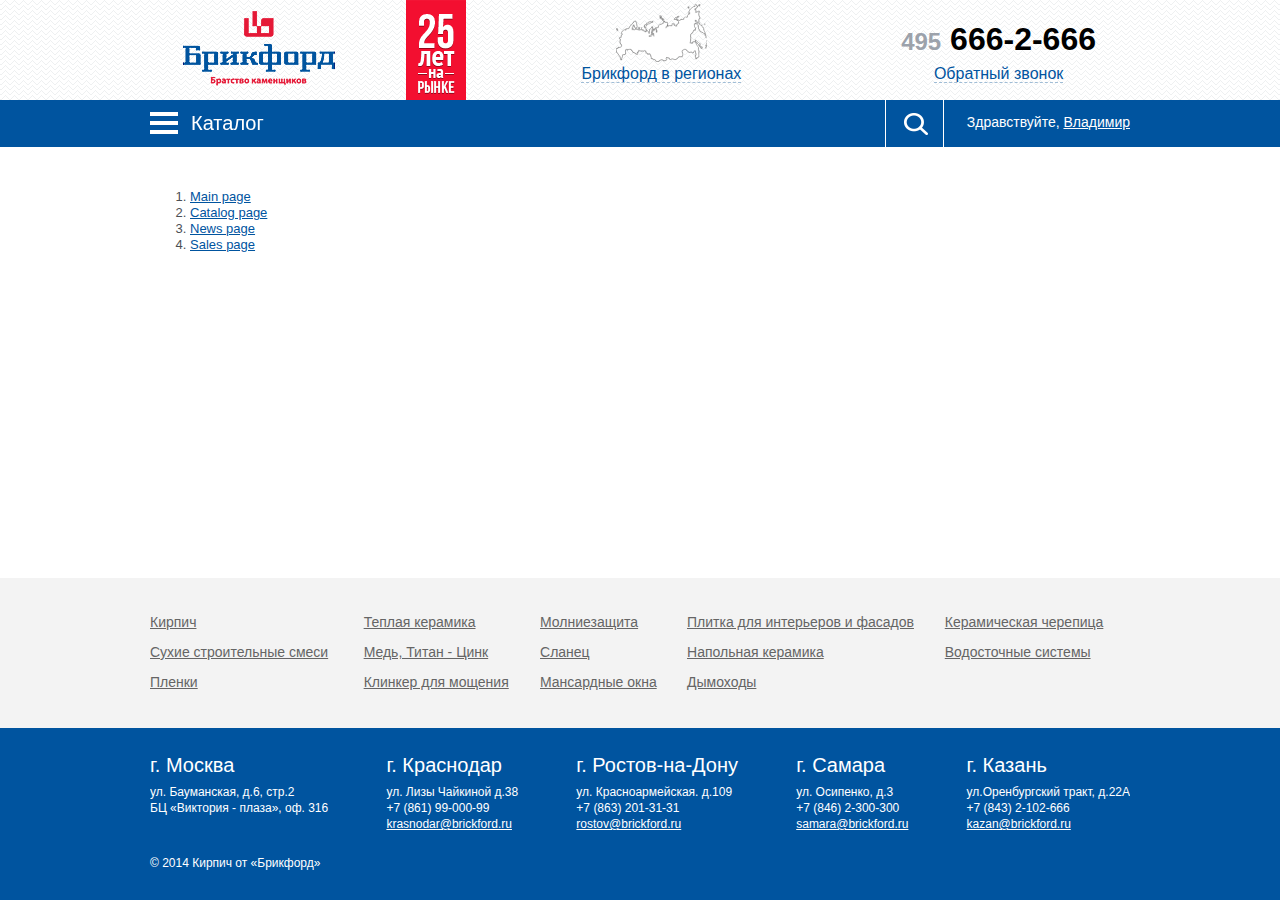
==== index.html @ 3ae6f61a "201506300225" ====
<!DOCTYPE HTML>
<html>
<head>
	<meta charset="UTF-8">
	<title>Brikford</title>
	<!--[if IE]><script src="http://html5shim.googlecode.com/svn/trunk/html5.js"></script><![endif]-->
	<!--Mobile optimized-->
	<meta name="viewport" content="width=device-width, initial-scale=1">
	<meta name="apple-mobile-web-app-capable" content="yes">
	<meta name="apple-mobile-web-app-status-bar-style" content="black">
	<!--Favicon-->
	<link href="favicon.ico" rel="shortcut icon">
	<!--Main style-->
	<link href="css/all.css" rel="stylesheet" media="screen">
	<!--Media queries style-->
	<link href="css/mq-all.css" rel="stylesheet" media="screen">
	<!--style for IE-->
	<!--[if gte IE 9]><link rel="stylesheet" href="css/ie9.css" media="screen, projection"><![endif]-->
	<!--[if lte IE 8]><link rel="stylesheet" href="css/ie8.css" media="screen, projection"><![endif]-->
</head>
<body>
<!--wrapper-->
<div class="wrapper">
	<!--header-->
	<header class="header">
		<!--header holder-->
		<div class="header-holder">
			<div class="max-wrap">
				<!--logo-->
				<strong class="logo"><a href="#">Брикфорд Братство каменщиков</a></strong> <!--logo end-->
				<!--sub logo-->
				<span class="sub-logo">25 лет на рынке</span><!--sub logo end-->
				<!--select regions-->
				<div class="select-regions">
					<a href="#">Брикфорд в регионах</a>
					<div class="regions-drop" style="display: none;">
						<p><a href="#">Москва</a></p>
						<p><a href="#">Краснодар</a></p>
						<p><a href="#">Ростов-на-Дону</a></p>
						<p><a href="#">Самара</a></p>
						<p><a href="#">Казань</a></p>
					</div>
				</div>
				<!--select regions end-->
				<!-- contact us -->
				<div class="contact-us">
					<strong class="phone"><span class="code">495</span> 666-2-666</strong>
					<!-- callback -->
					<div class="callback-holder">
						<a href="#">Обратный звонок</a>
					</div>
					<!-- callback end -->
				</div>
				<!-- contact us end -->
			</div>
		</div>
		<!--header holder end-->
		<!--navigation panel-->
		<div class="nav-panel">
			<div class="max-wrap">
				<!--user login-->
				<div class="user-log">Здравствуйте, <a href="#">Владимир</a></div><!--user login end-->
				<!--search form-->
				<div class="search-form">
					<form action="#">
						<div class="input-wrapper">
							<input type="text" placeholder="Найти" />
						</div>
						<div class="btn-search">
							<i class="icon-magnifier"></i>
							<input type="submit" value="" />
						</div>
					</form>
				</div>
				<!--search form end-->
				<!--navigation catalog-->
				<div class="nav-catalog">
					<a href="#">Каталог</a>
				</div>
				<!--navigation catalog end-->
			</div>
		</div>
		<!--navigation panel end-->
	</header>
	<!--header end-->

	<!--main-->
	<div class="main">
		<div class="max-wrap">
			<!--main holder-->
			<div class="main-holder">
				<ol>
					<li><a href="main.html">Main page</a></li>
					<li><a href="catalog.html">Catalog page</a></li>
					<li><a href="news.html">News page</a></li>
					<li><a href="sales.html">Sales page</a></li>
				</ol>
			</div>
			<!--main holder end-->
		</div>
	</div>
	<!--main end-->
	<div class="spacer"></div>
</div>
<!--wrapper end-->

<!--footer-->
<footer class="footer">
	<!--footer top-->
	<div class="footer-top">
		<div class="max-wrap">
			<ul class="categories-list">
				<li><a href="#">Кирпич</a></li>
				<li><a href="#">Теплая керамика</a></li>
				<li><a href="#">Молниезащита</a></li>
				<li><a href="#">Плитка для интерьеров и фасадов</a></li>
				<li><a href="#">Керамическая черепица</a></li>
				<li><a href="#">Сухие строительные смеси</a></li>
				<li><a href="#">Медь, Титан - Цинк</a></li>
				<li><a href="#">Сланец</a></li>
				<li><a href="#">Напольная керамика</a></li>
				<li><a href="#">Водосточные системы</a></li>
				<li><a href="#">Пленки</a></li>
				<li><a href="#">Клинкер для мощения</a></li>
				<li><a href="#">Мансардные окна</a></li>
				<li><a href="#">Дымоходы</a></li>
			</ul>
		</div>
	</div>
	<!--footer top end-->
	<!--footer bottom-->
	<div class="footer-bottom">
		<div class="max-wrap">
			<ul class="addresses-list">
				<li>
					<strong class="address-title">г. Москва</strong>
					ул. Бауманская, д.6, стр.2<br />
					БЦ «Виктория - плаза», оф. 316
				</li>
				<li>
					<strong class="address-title">г. Краснодар</strong>
					ул. Лизы Чайкиной д.38<br />
					+7 (861) 99-000-99<br />
					<a href="mailto:krasnodar@brickford.ru">krasnodar@brickford.ru</a>
				</li>
				<li>
					<strong class="address-title">г. Ростов-на-Дону</strong>
					ул. Красноармейская. д.109<br />
					+7 (863) 201-31-31<br />
					<a href="mailto:rostov@brickford.ru">rostov@brickford.ru</a>
				</li>
				<li>
					<strong class="address-title">г. Самара</strong>
					ул. Осипенко, д.3<br />
					+7 (846) 2-300-300<br />
					<a href="mailto:samara@brickford.ru">samara@brickford.ru</a>
				</li>
				<li>
					<strong class="address-title">г. Казань</strong>
					ул.Оренбургский тракт, д.22А<br />
					+7 (843) 2-102-666<br />
					<a href="mailto:kazan@brickford.ru">kazan@brickford.ru</a>
				</li>
			</ul>
			<div class="copyright">&copy; 2014 Кирпич от «Брикфорд»</div>
		</div>
	</div>
	<!--footer bottom end-->
</footer>
<!--footer end-->

<!--JQuery library-->
<script src="js/jquery-1.11.3.min.js"></script>
<!--JQuery UI-->
<script src="js/jquery-ui.min.js"></script>
<!--Widgets-->
<script src="js/widgets.js"></script>
<!--Main functions-->
<script src="js/functions.js"></script>
</body>
</html>
---- css/all.css ----
@import url(fonts.css);
@import url(normalize.css);
@import url(clearfix.css);
@import url(buttons.css);
@import url(sp.css);
@import url(gradient.css);
@import url(widgets.css);

/*fonts*/
/*@import url(fonts.css);*/
/*fonts end*/

/*normalize*/
/*@import url(normalize.css);*/
/*normalize end*/

/*------ typographic styles ------*/
body{
	font: 13px/16px Arial, Helvetica, sans-serif;
	height: 100%;
	color: #4b4f55;
	background: #fff;
	min-width: 980px;
	/*min-width: 240px;*/
}
h1, h2, h3, h4, h5, h6{
	font-weight: normal;
	margin: 0;
	color: #4b4f55;
}
h1{
	font-size: 24px;
	line-height: 28px;
	padding: 0 0 12px;
}
h2{
	font-size: 22px;
	line-height: 26px;
	padding: 0 0 20px;
}
h3{
	font-size: 16px;
	line-height: 18px;
	padding: 0 0 15px;
}
h4{
	font-size: 15px;
	line-height: 17px;
	padding: 0 0 10px;
}
h5{
	font-size: 14px;
	line-height: 16px;
	padding: 0 0 5px;
}
h6{
	font-size: 12px;
	line-height: 14px;
	padding: 0 0 5px;
}
p{
	padding: 0 0 20px;
	margin: 0;
}
hr{
	line-height: 1px;
	height: 0;
	border: none;
	background: none;
	border-bottom: 1px solid #000;
	margin-bottom: 25px;
}
a{
	color: #00549f;
	outline: none;
	text-decoration: underline;
	cursor: pointer;
}
a:hover{ text-decoration: none; }
/*------ typographic styles end ------*/

/*reset-ul*/
[class*="-list"],
[class*="-list"] ul{
	margin:0;
	list-style:none;
	border:0;
	padding:0;
	background:none;
}
/*reset-ul end*/

/*clearfix*/
/*@import url(clearfix.css);*/
/*clearfix end*/

/*sp*/
/*@import url(sp.css);*/
/*sp end*/

/*btn*/
/*@import url(buttons.css);*/
/*btn end*/

/*gradient*/
/*@import url(gradient.css);*/
/*gradient end*/

/*inline-block*/
[class|="icon"],
[class*=" icon-"],
[class|="arrow"],
[class*=" arrow-"],
[class|="soc-icon"],
[class*=" soc-icon-"],
[class|="btn"],
[class*=" btn-"],
[class|="corner"],
[class*=" corner-"],
.icon-star{
	display:-moz-inline-stack;
	display:inline-block;
	vertical-align:top;
}
/*inline-block end*/

/*elements form style*/
input[type="text"],
input[type="password"],
input[type="email"],
input[type="search"],
textarea{
	display: block;
	color: #3e424a;
	font: 12px/27px Arial, Helvetica, sans-serif;
	height: 27px;
	width: 100%;
	padding: 0 13px;
	background: #fff;
	box-shadow: none;
	border-radius: 2px;
	border: 1px solid #c1c6cc;
}
input[type="search"]{
	font: 12px/14px Arial, Helvetica, sans-serif;
	height: 14px;
	padding: 5px 4%;
	width: 90%;
}
textarea{
	padding: 8px 13px;
	min-height: 114px;
	height: 114px;
	line-height: 16px;
	resize: vertical;
}
/*placeholder style*/
input::-webkit-input-placeholder{ color: #9ca2ab; }
textarea::-webkit-input-placeholder{ color: #9ca2ab; }
input:-moz-placeholder{ color: #9ca2ab; }
textarea:-moz-placeholder{ color: #9ca2ab; }
input::-moz-placeholder{ color: #9ca2ab; opacity: 1; }
textarea::-moz-placeholder{ color: #9ca2ab; opacity: 1; }
input:-ms-input-placeholder{ color: #9ca2ab; opacity: 1; }
textarea:-ms-input-placeholder{ color: #9ca2ab; opacity: 1; }
input.placeholder{ color: #9ca2ab; opacity: 1; }
textarea.placeholder{ color: #9ca2ab; opacity: 1; }
/*placeholder style end*/
/*placeholder hidden*/
input:focus::-webkit-input-placeholder,
textarea:focus::-webkit-input-placeholder{ color: transparent !important; }
input:focus:-moz-placeholder,
textarea:focus:-moz-placeholder{ color: transparent !important; }
input:focus::-moz-placeholder,
textarea:focus::-moz-placeholder{ color: transparent !important; }
input:focus:-ms-input-placeholder,
textarea:focus:-ms-input-placeholder{ color: transparent !important; }
input.placeholder:focus,
textarea.placeholder:focus{ color: transparent !important; }
/*placeholder hidden end*/
.form-line{ padding: 0 0 10px; }
.label-holder{ padding: 0 0 10px; }
.label-holder,
label{
	color: #000;
	font-size: 13px;
	line-height: 15px;
}
.form-buttons{ padding: 0; }
/*form focus*/
input[type="text"]:focus,
input[type="password"]:focus,
input[type="email"]:focus,
input[type="search"]:focus,
textarea:focus{
	border-color: #00549f;
	/*box-shadow: 0 0 20px rgba(0, 84, 159, 0.7);*/
}
input:focus::-webkit-input-placeholder{ color: #9e9e9e; }
input:focus:-moz-placeholder{ color: #9e9e9e; }
input:focus::-moz-placeholder{ color: #9e9e9e; opacity: 1; }
input:focus:-ms-input-placeholder{ color: #9e9e9e; opacity: 1; }
input:focus .placeholder{ color: #9e9e9e; opacity: 1; }
/*form focus end*/
/*form error*/
input.error,
textarea.error{
	color: #ff4e3d;
	border-color: #ff4e3d;
	box-shadow: inset 0 0 0 1px #ff4e3d, inset 0 0 20px 0 rgba(255, 78, 61, 0.86);
}
input.error::-webkit-input-placeholder{ color: #f00; }
input.error:-moz-placeholder{ color: #f00; }
input.error::-moz-placeholder{ color: #f00; opacity: 1; }
input.error:-ms-input-placeholder{ color: #f00; opacity: 1; }
input.error .placeholder{ color: #f00; opacity: 1; }
/*form error end*/
/*radio and checkbox*/
input[type="radio"]{ float: left; height: 15px; width: 16px; margin: 0; padding: 0; }
input[type="checkbox"]{ width: 16px; height: 16px; padding: 0; margin: 0; }
/*radio and checkbox end*/
/*form error end*/
/*elements form style end*/

/*unordered list (UL) styling*/
.default-list{
	padding: 0 0 15px;
}
.default-list li{
	padding: 0 0 10px 25px;
	position: relative;
}
.default-list li:after{
	content: '';
	position: absolute;
	left: 5px;
	top: 5px;
	height: 5px;
	width: 5px;
	background: #7e7e7e;
	border-radius: 50%;
}
/*unordered list (UL) styling end*/

/*default table styling*/
.default-table{
	width: 100%;
	border: none;
	margin-bottom: 20px;
}
.default-table td,
.default-table th{
	padding: 10px;
	font-size: 15px;
	line-height: 1.26;
	background-color: #e8e8e3;
	border: 2px solid #f7f7f7;
	text-align: center;
}
.default-table tbody td{
	vertical-align: top;
}
.default-table thead th:first-child,
.default-table tbody td:first-child{
	text-align: left;
}
.default-table thead th{
	color: #676556;
	font-size: 15px;
	font-weight: bold;
	vertical-align: top;
	background-color: #deddd8;
}
/*default table styling end*/

/*transition*/
.transition,
a{
	-webkit-transition: 0.2s;
	-moz-transition: 0.2s;
	-o-transition: 0.2s;
	transition: 0.2s;
	backface-visibility: hidden;
}
.transition-bg{
	transition: background 0.1s linear;
	-o-transition: background 0.1s linear;
	-moz-transition: background 0.1s linear;
	-webkit-transition: background 0.1s linear;
}
.clients-list li img{
	transition: opacity 0.1s linear;
	-o-transition: opacity 0.1s linear;
	-moz-transition: opacity 0.1s linear;
	-webkit-transition: opacity 0.1s linear;
	backface-visibility: hidden;
}
.transition-none{
	-webkit-transition: 0s;
	-moz-transition: 0s;
	-o-transition: 0s;
	transition: 0s;
}
/*transition end*/

/*main blocks*/
.wrapper{
	margin: 0 auto;
	min-height: 100%;
	height: auto !important;
	height: 100%;
	overflow: hidden;
	position: relative;
}
.header{
	position: relative;
	z-index: 5;
	background: url(../img/bg-header.png);
}
.main{
	padding: 29px 0 27px;
	position: relative;
	clear: both;
	z-index: 4;
}
.main-holder{
	width: 100%;
}
.content-wrap{
	float: left;
	width: 100%;
}
.content-wrap .content{
	margin: 0 0 0 253px;
	min-height: 50px;
}
.footer{
	margin: 0 auto;
	position: relative;
	clear: both;
	z-index: 5;
}
.max-wrap{
	max-width: 990px;
	padding: 0 5px;
	margin: 0 auto;
}
/*main blocks end*/

/*header*/
/*header holder*/
/*logo*/
.logo{
	float: left;
	background: url(../img/logo.png) no-repeat;
	width: 152px;
	height: 75px;
	text-indent: -9999px;
	overflow: hidden;
	margin: 11px 7.2% 14px 3.4%;
}
.logo a{
	display: block;
	height: 100%;
}
/*logo end*/
/*sub logo*/
.sub-logo{
	float: left;
	background: url(../img/sub-logo.png) no-repeat;
	width: 60px;
	height: 100px;
	text-indent: -9999px;
	overflow: hidden;
	margin-right: 11.8%;
}
/*sub logo end*/
/*select regions*/
.select-regions{
	float: left;
	background: url(../img/mini-map.png) no-repeat 50% 0;
	padding-top: 61px;
	font-size: 16px;
	line-height: 18px;
	margin: 4px 0 0;
}
.select-regions a{
	text-decoration: none;
	border-bottom: 1px dashed #a0bdd6;
}
.select-regions a:hover{ border-color: transparent; }
/*select regions end*/
/*contact us*/
.contact-us{
	float: right;
	text-align: center;
	padding: 21px 0 17px;
	font-size: 16px;
	line-height: 18px;
	margin: 0 34px 0 0;
}
.contact-us .phone{
	display: block;
	font-size: 32px;
	line-height: 36px;
	padding: 0 0 5px;
	color: #000;
}
.contact-us .phone .code{
	color: #9ca2ab;
	font-size: 24px;
}
.contact-us a{
	text-decoration: none;
	border-bottom: 1px dashed #a0bdd6;
}
.contact-us a:hover{ border-color: transparent; }
/*contact us end*/
/*header holder end*/
/*navigation panel*/
.nav-panel{
	background: #00549f;
	font-size: 14px;
	line-height: 16px;
	color: #fff;
	height: 47px;
}
.nav-panel .max-wrap{
	height: 100%;
}
.nav-panel a{
	color: #fff;
}
/*user login*/
.user-log{
	float: right;
	padding: 14px 0 17px 23px;
}
/*user login end*/
/*search-form*/
.search-form{
	float: right;
	position: relative;
	height: 100%;
}
.search-form form{
	float: left;
	width: 100%;
	height: 100%;
}
.search-form .input-wrapper{
	position: absolute;
	right: 100%;
	top: 0;
	width: 0;
	padding: 7px 10px 0;
	height: 100%;
	cursor: text;
	border-left: 1px solid #fff;
	display: none;
	background: #00549f;
}
.search-form input:focus{
	box-shadow: none;
	border-color: #fff;
}
.search-form input:focus::-webkit-input-placeholder{ color: #9ca2ab !important; }
.search-form input:focus:-moz-placeholder{ color: #9ca2ab !important; }
.search-form input:focus::-moz-placeholder{ color: #9ca2ab !important; }
.search-form input:focus:-ms-input-placeholder{ color: #9ca2ab !important; }
.search-form input.placeholder:focus{ color: #9ca2ab !important; }
.search-form .btn-search{
	float: left;
	padding: 13px 15px 10px 18px;
	height: 100%;
	border-left: 1px solid #fff;
	border-right: 1px solid #fff;
}
.btn-search .icon-search{margin:4px 3px 0;}
/*search-form end*/
/*navigation catalog*/
.nav-catalog{
	font-size: 20px;
	line-height: 24px;
	padding: 11px 0 0;
}
.nav-catalog a{
	color: #fff;
	text-decoration: none;
	display: inline-block;
	padding-left: 41px;
	position: relative;
}
.nav-catalog a:before,
.nav-catalog a:after{
	content: '';
	position: absolute;
	left: 0;
	top: 1px;
	width: 28px;
	border-top: 4px solid #fff;
}
.nav-catalog a:before{
	height: 22px;
	border-bottom: 4px solid #fff;
}
.nav-catalog a:after{
	left: 0;
	top: 10px;
	height: 14px;
}
/*navigation catalog end*/
/*navigation panel end*/
/*header end*/

/*main*/
.container{
	padding: 0 0 42px;
}
.container h2{
	font-size: 24px;
	line-height: 28px;
	padding: 0 0 14px;
}
/* breadcrumbs */
.breadcrumbs-list{
	overflow: hidden;
	padding: 6px 0 0;
}
.breadcrumbs-list li{
	padding: 0 20px 4px 0;
	float: left;
	position: relative;
}
.breadcrumbs-list li:after{
	content: '';
	position: absolute;
	right: 10px;
	top: 5px;
	background: url(../img/sprite-icons.png) no-repeat 0 -42px;
	height: 7px;
	width: 4px;
}
.breadcrumbs-list a{ text-decoration: underline; }
.breadcrumbs-list a:hover{ text-decoration: none; }
/* breadcrumbs end */
/*groups*/
.groups{
	padding: 17px 0 14px 25px;
	background: #f3f3f3;
	font-size: 14px;
	line-height: 18px;
	color: #000;
	margin: 0 0 30px;
}
.groups-label{
	float: left;
	padding: 0 27px 10px 0;
}
.groups-list{
	overflow: hidden;
	letter-spacing: -0.01em;
}
.groups-list li{
	float: left;
	padding: 0 30px 10px 0;
}
.groups-list li a{
	text-decoration: none;
	border-bottom: 1px dashed #00549f;
}
.groups-list li a:hover{
	border-color: transparent;
}
/*groups end*/
/*products list*/
.products{ overflow: hidden; }
.products-list{
	font-size: 0;
	letter-spacing: -4px;
	margin: -30px -15px 0;
	position: relative;
}
.products-list.goods{ padding-bottom: 9px; }
.products-list.no-spaces{
	padding: 0 1px 1px 0;
	margin: 0;
}
.products-list.actions-list{
	margin: -26px -4px 0 -26px;
}
.products-list > li{
	display: inline-block;
	vertical-align: top;
	font-size: 14px;
	line-height: 17px;
	text-align: center;
	letter-spacing: normal;
	padding: 30px 15px 0;
}
.products-list.no-spaces > li{
	padding: 0;
}
.products-list.actions-list > li{
	padding: 26px 26px 0;
}
.products-list.column-1 > li{ width: 100%; }
.products-list.column-2 > li{ width: 50%; }
.products-list.column-3 > li{ width: 33.3%; }
.products-list.column-4 > li{ width: 25%; }
.products-list.column-5 > li{ width: 20%; }
.products-item{
	border: 1px solid #e4e4e4;
	display: block;
	padding: 14px 14px 21px;
	position: relative;
}
.products-list.hits .products-item{
	padding: 21px 14px 16px;
}
.products-list.goods .products-item{
	padding: 21px 10px 6px;
}
.products-list.actions-list .products-item{
	padding: 0;
	border: none;
}
.products-item > a{
	display: inline-block;
	vertical-align: top;
}
.no-spaces .products-item{
	margin: 0 -1px -1px 0;
}
.product-img{
	margin: 0 auto 18px;
	overflow: hidden;
	border-radius: 50%;
}
.products-list.categories .product-img{
	max-width: 99px;
}
.products-list.hits .product-img{
	max-width: 129px;
	margin: 0 auto 11px;
}
.products-list.goods .product-img{
	max-width: 143px;
	margin: 0 auto 14px;
}
.products-list.actions-list .product-img{
	border: 1px solid #e4e4e4;
	max-width: none;
	border-radius: 0;
	margin: 0 0 10px;
}
.product-img img{
	border-radius: 50%;
}
.products-list.actions-list .product-img img{
	border-radius: 0;
}
.product-title{
	display: table;
	width: 100%;
	border-collapse: collapse;
	border-spacing: 0;
}
.product-title > strong{
	display: table-cell;
	vertical-align: middle;
	text-align: center;
	font-weight: normal;
	color: #00549f;
	text-decoration: underline;
}
.products-list.actions-list .product-title > strong{
	vertical-align: top;
	padding: 0 10px;
}
a:hover .product-title > strong{
	text-decoration: none;
}
.product-price{
	padding: 13px 0 11px;
	color: #000;
	font-size: 14px;
	line-height: 22px;
}
.product-price .price-value{
	font-size: 20px;
	font-weight: normal;
}
.product-price .price-unit{ white-space: nowrap; }
.product-option{
	font-size: 13px;
	line-height: 15px;
	color: #656565;
}
.product-option > *{ vertical-align: middle; }
.product-option > .status{ padding: 0 10px; }
.products-item .product-brands-list{
	font-size: 0;
	letter-spacing: -4px;
	margin: 19px -13px 0;
	text-align: center;
}
.product-brands-list > li{
	letter-spacing: normal;
	font-size: 13px;
	display: inline-block;
	vertical-align: middle;
	padding: 0 8px 5px;
}
/*products list end*/

/*clients*/
.clients-list{
	font-size: 0;
	line-height: 0;
	letter-spacing: -4px;
	text-align: justify;
	overflow: hidden;
	cursor: default;
	padding: 38px 0 16px;
	border-top: 1px solid #e4e4e4;
}
.clients-list:after{
	content: "1";
	margin-left: 100%;
	margin-top: -1px;
	height: 1px;
	overflow: hidden;
	display: inline-block;
	position: relative;
}
.clients-list li{
	font-size: 13px;
	line-height: 17px;
	letter-spacing: normal;
	display: inline-block;
	vertical-align: middle;
}
.clients-list li a{
	display: block;
	position: relative;
}
.clients-list li img:first-child + img{
	opacity: 0;
	position: absolute;
	left: 0;
	top: 0;
}
.clients-list li a:hover img:first-child{
	opacity: 0;
}
.clients-list li a:hover img:first-child + img{
	opacity: 1;
}
/*clients end*/

/* paging */
.paging{
	padding: 10px 0 0;
	border-top: 1px solid #e4e4e4;
}
.paging-list {
	cursor: default;
	font-size: 0;
	line-height: 25px;
	letter-spacing: -4px;
	margin: 0 -5px;
}
.paging-list li{
	display: inline-block;
	vertical-align: top;
	font-size: 14px;
	letter-spacing: normal;
	color: #656565;
	text-align: center;
	padding: 10px 5px 0;
}
.paging-list a,
.paging-list .current-page span{
	display: block;
	height: 25px;
	min-width: 25px;
	color: #fff;
	text-decoration: none;
	cursor: pointer;
	padding: 0 5px;
	background: #00549f;
	border-radius: 4px;
}
.paging-list a:hover,
.paging-list .current-page span{
	color: #656565;
	background: #e3e3e3;
}
.paging-list .current-page span{
	cursor: default;
}
/* paging end */
/*news*/
.news{
	overflow: hidden;
	padding: 0 0 10px;
}
.news-list{
	margin-left: -54px;
	font-size: 0;
	letter-spacing: -4px;
}
.news-list li{
	font-size: 13px;
	line-height: 16px;
	letter-spacing: normal;
	color: #4b4f55;
	display: inline-block;
	vertical-align: top;
	width: 50%;
	padding: 0 0 31px 54px;
}
.news-list h3{
	font-size: 16px;
	line-height: 19px;
	padding: 0 0 7px;
	overflow: hidden;
}
.news-list h3 a{
	padding-top: 5px;
}
.news-list .news-description{
	max-height: 64px;
	overflow: hidden;
	margin: 0 0 14px;
}
.news-list time{
	display: block;
	font-style: normal;
}
/*news end*/
/*main end*/

/*sidebar*/
.sidebar{
	display: inline;
	float: left;
	margin: 0 0 0 -100%;
	width: 230px;
	padding: 6px 0 0;
}
.menu{ padding: 0 0 37px; }
.menu-list li{
	float: left;
	width: 100%;
}
.menu-list a{
	vertical-align: top;
}
.menu-list > li{
	padding: 0 0 0 17px;
	position: relative;
	margin-top: 10px;
	overflow: hidden;
}
.menu-list > li:first-child{
	padding-bottom: 1px;
	margin: 0;
}
.menu-list > li:before{
	content: '';
	position: absolute;
	left: 2px;
	top: 5px;
	background: url(../img/sprite-icons.png) no-repeat 0 -42px;
	height: 7px;
	width: 4px;
}
.menu-list > li.active:before{
	top: 5px;
	left: 0;
	background-position: 0 -69px;
	height: 4px;
	width: 7px;
}
.menu-list > li.active{
	padding-bottom: 2px;
	border-bottom: 1px solid #d4d4d4;
}
.menu-list > li.active > a{
	display: inline-block;
	position: relative;
	max-width: 80%;
}
.menu-list > li.active > a:after{
	content: '';
	position: absolute;
	left: 100%;
	bottom: 6px;
	height: 0;
	width: 999px;
	margin-left: 16px;
	border-top: 1px solid #d4d4d4;
}
.menu-list ul{
	font-size: 12px;
	line-height: 14px;
}
.menu-list > li > ul{
	padding: 11px 0 16px;
}
.menu-list > li > ul > li{
	padding-left: 12px;
	margin-top: 10px;
}
.menu-list > li > ul > li:first-child{
	margin-top: 0;
}
.menu-list > li > ul > li.active > a{
	color: #e51937;
	text-decoration: none;
}
.menu-list > li > ul > li.active > a:hover{
	text-decoration: underline;
}
.menu-list > li > ul > li > ul{
	padding: 12px 0 5px;
}
.menu-list > li > ul > li > ul > li{
	padding-left: 17px;
	margin-top: 10px;
	position: relative;
}
.menu-list > li > ul > li > ul > li:before{
	content: '';
	position: absolute;
	left: 1px;
	top: 4px;
	background: url(../img/sprite-icons.png) no-repeat 0 -93px;
	height: 5px;
	width: 5px;
}
.menu-list > li > ul > li > ul > li:first-child{
	margin-top: 0;
}
.menu-list > li > ul > li > ul > li > a{
	color: #656565;
}
.widget{
	padding: 0 0 17px;
}
.sidebar h3{
	font-size: 20px;
	line-height: 22px;
	color: #4b4f55;
	padding: 0 0 15px;
}
.widget-title{
	padding: 0 0 13px;
	line-height: 22px;
}
.widget-title h3{
	padding: 0 10px 0 0;
	display: inline-block;
}
.widget-title [class*="icon-"]{
	position: relative;
	top: 6px;
	margin-right: 8px;
}
.news-links-list li{
	padding: 0 0 10px;
}
.search-form-add{
	background: #f3f3f3;
	padding: 20px;
}
.search-form-add .form-line{
	position: relative;
	padding: 0 39px 0 0;
}
.search-form-add input[type="text"]{
	font: 12px/27px Arial, Helvetica, sans-serif;
	height: 27px;
	padding: 0 10px;
	border-radius: 2px;
}
.search-form-add .btn-search-add{
	position: absolute;
	top: 0;
	right: 0;
}
.search-form-add .btn-search-add:hover{
	opacity: 0.80;
}
/*sidebar end*/

/*footer*/
/*footer top*/
.footer-top{
	background: #f3f3f3;
	font-size: 14px;
	line-height: 18px;
	color: #656565;
	padding: 35px 0 25px;
}
.footer-top a{ color: #656565; }
.categories-list{
	font-size: 0;
	letter-spacing: -4px;
}
.categories-list li{
	display: inline-block;
	vertical-align: top;
	width: 20%;
	font-size: 14px;
	letter-spacing: normal;
	padding: 0 2% 12px 0;
	text-align: left;
}
.categories-list li:nth-child(5n+1){ width: 21.8%; }
.categories-list li:nth-child(5n+2){ width: 18%; }
.categories-list li:nth-child(5n+3){ width: 15.0%; }
.categories-list li:nth-child(5n+4){ width: 26.3%; }
.categories-list li:nth-child(5n+5){ width: 18.9%; }
/*footer top end*/
/*footer bottom*/
.footer-bottom{
	font-size: 12px;
	line-height: 16px;
	background: #00549f;
	color: #fff;
	padding: 26px 0 29px;
}
.footer-bottom a{ color: #fff; }
.addresses-list{
	line-height: 0;
	text-align: justify;
	overflow: hidden;
	cursor: default;
	padding: 0 0 7px;
}
.addresses-list:after{
	content: "1";
	margin-left: 100%;
	height: 1px;
	overflow: hidden;
	display: inline-block;
	vertical-align: top;
}
.addresses-list li{
	line-height: 16px;
	display: inline-block;
	vertical-align: top;
	padding: 0 0 15px;
}
.addresses-list .address-title{
	display: block;
	font-size: 20px;
	line-height: 22px;
	font-weight: normal;
	padding: 0 0 8px;
}
/*footer bottom end*/
/*footer end*/

.footer{ background: #ffcdcd; }
---- css/mq-all.css ----
@import url(992.css) only screen and (max-width:1199px);
@import url(768.css) only screen and (max-width:991px);
@import url(640.css) only screen and (max-width:767px);
@import url(320.css) only screen and (max-width:639px);
---- css/ie9.css ----
﻿.filter {
	position:relative;
	filter: none !important;
	filter: progid:DXImageTransform.Microsoft.Alpha(enabled=false) !important;
}
---- css/ie8.css ----
﻿
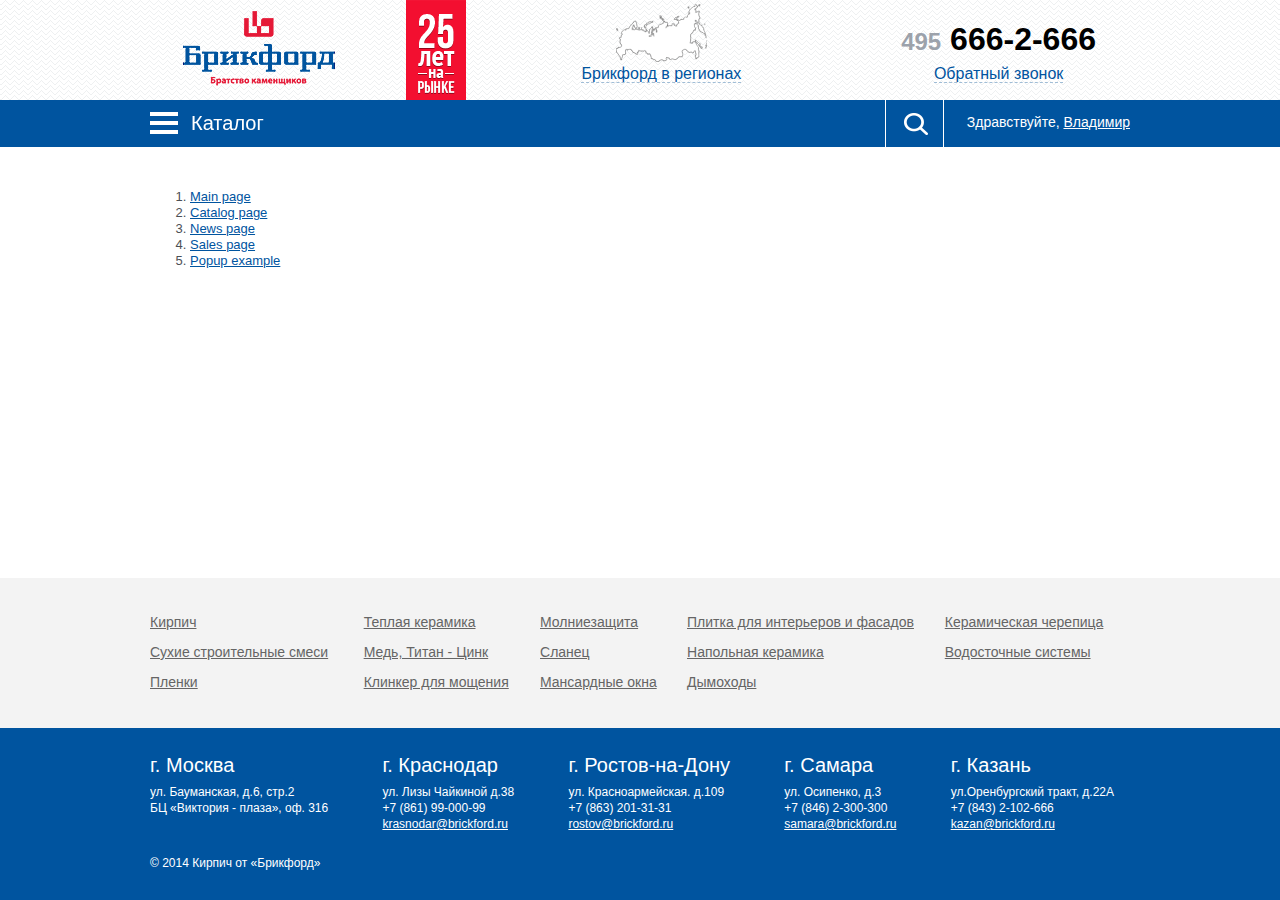
==== commit 09b3ee72: "201507032109" ====
--- a/index.html
+++ b/index.html
@@ -59,7 +59,7 @@
 		<div class="nav-panel">
 			<div class="max-wrap">
 				<!--user login-->
-				<div class="user-log">Здравствуйте, <a href="#">Владимир</a></div><!--user login end-->
+				<div class="user-log"><span class="text-pre">Здравствуйте,</span> <a href="#">Владимир</a></div><!--user login end-->
 				<!--search form-->
 				<div class="search-form">
 					<form action="#">
@@ -94,6 +94,7 @@
 					<li><a href="catalog.html">Catalog page</a></li>
 					<li><a href="news.html">News page</a></li>
 					<li><a href="sales.html">Sales page</a></li>
+					<li><a href="popup.html">Popup example</a></li>
 				</ol>
 			</div>
 			<!--main holder end-->
--- a/css/all.css
+++ b/css/all.css
@@ -14,14 +14,14 @@
 /*@import url(normalize.css);*/
 /*normalize end*/
 
-/*------ typographic styles ------*/
+/*typographic styles*/
 body{
 	font: 13px/16px Arial, Helvetica, sans-serif;
 	height: 100%;
 	color: #4b4f55;
 	background: #fff;
-	min-width: 980px;
-	/*min-width: 240px;*/
+	/*min-width: 980px;*/
+	min-width: 640px;
 }
 h1, h2, h3, h4, h5, h6{
 	font-weight: normal;
@@ -30,12 +30,12 @@
 }
 h1{
 	font-size: 24px;
-	line-height: 28px;
+	line-height: 29px;
 	padding: 0 0 12px;
 }
 h2{
-	font-size: 22px;
-	line-height: 26px;
+	font-size: 20px;
+	line-height: 24px;
 	padding: 0 0 20px;
 }
 h3{
@@ -77,7 +77,7 @@
 	cursor: pointer;
 }
 a:hover{ text-decoration: none; }
-/*------ typographic styles end ------*/
+/*typographic styles end*/
 
 /*reset-ul*/
 [class*="-list"],
@@ -131,14 +131,13 @@
 input[type="search"],
 textarea{
 	display: block;
-	color: #3e424a;
-	font: 12px/27px Arial, Helvetica, sans-serif;
-	height: 27px;
+	color: #000;
+	font: 12px/34px Arial, Helvetica, sans-serif;
+	height: 36px;
 	width: 100%;
 	padding: 0 13px;
 	background: #fff;
 	box-shadow: none;
-	border-radius: 2px;
 	border: 1px solid #c1c6cc;
 }
 input[type="search"]{
@@ -167,16 +166,16 @@
 textarea.placeholder{ color: #9ca2ab; opacity: 1; }
 /*placeholder style end*/
 /*placeholder hidden*/
-input:focus::-webkit-input-placeholder,
-textarea:focus::-webkit-input-placeholder{ color: transparent !important; }
-input:focus:-moz-placeholder,
-textarea:focus:-moz-placeholder{ color: transparent !important; }
-input:focus::-moz-placeholder,
-textarea:focus::-moz-placeholder{ color: transparent !important; }
-input:focus:-ms-input-placeholder,
-textarea:focus:-ms-input-placeholder{ color: transparent !important; }
-input.placeholder:focus,
-textarea.placeholder:focus{ color: transparent !important; }
+/*input:focus::-webkit-input-placeholder,*/
+/*textarea:focus::-webkit-input-placeholder{ color: transparent !important; }*/
+/*input:focus:-moz-placeholder,*/
+/*textarea:focus:-moz-placeholder{ color: transparent !important; }*/
+/*input:focus::-moz-placeholder,*/
+/*textarea:focus::-moz-placeholder{ color: transparent !important; }*/
+/*input:focus:-ms-input-placeholder,*/
+/*textarea:focus:-ms-input-placeholder{ color: transparent !important; }*/
+/*input.placeholder:focus,*/
+/*textarea.placeholder:focus{ color: transparent !important; }*/
 /*placeholder hidden end*/
 .form-line{ padding: 0 0 10px; }
 .label-holder{ padding: 0 0 10px; }
@@ -193,14 +192,13 @@
 input[type="email"]:focus,
 input[type="search"]:focus,
 textarea:focus{
-	border-color: #00549f;
-	/*box-shadow: 0 0 20px rgba(0, 84, 159, 0.7);*/
-}
-input:focus::-webkit-input-placeholder{ color: #9e9e9e; }
-input:focus:-moz-placeholder{ color: #9e9e9e; }
-input:focus::-moz-placeholder{ color: #9e9e9e; opacity: 1; }
-input:focus:-ms-input-placeholder{ color: #9e9e9e; opacity: 1; }
-input:focus .placeholder{ color: #9e9e9e; opacity: 1; }
+	border-color: #0a4375;
+}
+input:focus::-webkit-input-placeholder{ color: #9ca2ab; }
+input:focus:-moz-placeholder{ color: #9ca2ab; }
+input:focus::-moz-placeholder{ color: #9ca2ab; opacity: 1; }
+input:focus:-ms-input-placeholder{ color: #9ca2ab; opacity: 1; }
+input:focus .placeholder{ color: #9ca2ab; opacity: 1; }
 /*form focus end*/
 /*form error*/
 input.error,
@@ -215,11 +213,11 @@
 input.error:-ms-input-placeholder{ color: #f00; opacity: 1; }
 input.error .placeholder{ color: #f00; opacity: 1; }
 /*form error end*/
+/*form error end*/
 /*radio and checkbox*/
 input[type="radio"]{ float: left; height: 15px; width: 16px; margin: 0; padding: 0; }
 input[type="checkbox"]{ width: 16px; height: 16px; padding: 0; margin: 0; }
 /*radio and checkbox end*/
-/*form error end*/
 /*elements form style end*/
 
 /*unordered list (UL) styling*/
@@ -243,33 +241,48 @@
 /*unordered list (UL) styling end*/
 
 /*default table styling*/
+.table-wrapper{
+	padding: 0 0 17px;
+}
 .default-table{
 	width: 100%;
 	border: none;
-	margin-bottom: 20px;
+	border-collapse: separate;
+	border-spacing: 0;
 }
 .default-table td,
 .default-table th{
-	padding: 10px;
-	font-size: 15px;
-	line-height: 1.26;
-	background-color: #e8e8e3;
-	border: 2px solid #f7f7f7;
+	padding: 12px 10px;
+	color: #4b4f55;
+	font-weight: normal;
+	vertical-align: middle;
+	background-color: #e9e9e9;
+	border-top: 1px solid #dcdcdc;
+	border-left: 1px solid #fff;
 	text-align: center;
+}
+.default-table td:first-child,
+.default-table th:first-child{
+	border-left: none;
+}
+.default-table thead tr:first-child th:first-child{
+	border-radius: 15px 0 0;
+}
+.default-table thead tr:first-child th:last-child{
+	border-radius: 0 15px 0 0;
+}
+.default-table tbody tr:last-child td:first-child{
+	border-radius: 0 0 0 15px;
+}
+.default-table tbody tr:last-child td:last-child{
+	border-radius: 0 0 15px;
 }
 .default-table tbody td{
 	vertical-align: top;
 }
-.default-table thead th:first-child,
-.default-table tbody td:first-child{
-	text-align: left;
-}
 .default-table thead th{
-	color: #676556;
-	font-size: 15px;
-	font-weight: bold;
-	vertical-align: top;
-	background-color: #deddd8;
+	color: #0a4375;
+	border-top: none;
 }
 /*default table styling end*/
 
@@ -333,6 +346,13 @@
 .content-wrap .content{
 	margin: 0 0 0 253px;
 	min-height: 50px;
+}
+.sidebar{
+	display: inline;
+	float: left;
+	margin: 0 0 0 -100%;
+	width: 230px;
+	padding: 6px 0 0;
 }
 .footer{
 	margin: 0 auto;
@@ -383,12 +403,41 @@
 	font-size: 16px;
 	line-height: 18px;
 	margin: 4px 0 0;
+	position: relative;
 }
 .select-regions a{
 	text-decoration: none;
 	border-bottom: 1px dashed #a0bdd6;
 }
 .select-regions a:hover{ border-color: transparent; }
+.select-regions .regions-drop{
+	position: absolute;
+	z-index: 100;
+	top: 100%;
+	left: 0;
+	width: 100%;
+	padding: 10px 20px;
+	background: #fff;
+	border: 1px solid #ccc;
+	text-align: left;
+	font-size: 12px;
+	line-height: 22px;
+	margin: 10px 0 0;
+}
+.select-regions .regions-drop p{
+	padding: 0;
+}
+.select-regions .regions-drop > *{
+	opacity: 0;
+	-webkit-transition: opacity 0.6s;
+	-moz-transition: opacity 0.6s;
+	-o-transition: opacity 0.6s;
+	transition: opacity 0.6s;
+	backface-visibility: hidden;
+}
+.select-regions .regions-drop.active > *{
+	opacity: 1;
+}
 /*select regions end*/
 /*contact us*/
 .contact-us{
@@ -453,12 +502,28 @@
 	right: 100%;
 	top: 0;
 	width: 0;
-	padding: 7px 10px 0;
 	height: 100%;
 	cursor: text;
+	background: #00549f;
+}
+.search-form .input-wrapper.search-init{
 	border-left: 1px solid #fff;
+}
+.search-form .input-wrapper input{
+	position: absolute;
+	left: 5%;
+	top: 50%;
+	height: 28px;
+	width: 90%;
+	color: #3e424a;
+	font: 14px/28px Arial, Helvetica, sans-serif;
+	padding: 0 13px;
+	background: #fff;
+	box-shadow: none;
+	border-radius: 2px;
+	border: 1px solid #c1c6cc;
+	margin-top: -14px;
 	display: none;
-	background: #00549f;
 }
 .search-form input:focus{
 	box-shadow: none;
@@ -517,7 +582,7 @@
 .container{
 	padding: 0 0 42px;
 }
-.container h2{
+.container.hits-sales h2{
 	font-size: 24px;
 	line-height: 28px;
 	padding: 0 0 14px;
@@ -528,7 +593,7 @@
 	padding: 6px 0 0;
 }
 .breadcrumbs-list li{
-	padding: 0 20px 4px 0;
+	padding: 0 20px 3px 0;
 	float: left;
 	position: relative;
 }
@@ -597,6 +662,7 @@
 	text-align: center;
 	letter-spacing: normal;
 	padding: 30px 15px 0;
+	background: #fff;
 }
 .products-list.no-spaces > li{
 	padding: 0;
@@ -694,7 +760,7 @@
 .product-price .price-unit{ white-space: nowrap; }
 .product-option{
 	font-size: 13px;
-	line-height: 15px;
+	line-height: 1.159;
 	color: #656565;
 }
 .product-option > *{ vertical-align: middle; }
@@ -840,16 +906,158 @@
 	font-style: normal;
 }
 /*news end*/
+
+/*product*/
+.product-figure{
+	float: left;
+	margin: 0 46px 0 0;
+}
+.product-content{
+	overflow: hidden;
+	padding: 20px 0 0;
+}
+.product .product-price{
+	padding: 0 0 5px;
+}
+.product .product-price .price-value:before{
+	content: '/';
+	font-size: 20px;
+	line-height: 22px;
+	color: #000;
+	display: inline-block;
+	position: relative;
+	vertical-align: top;
+	padding: 0 7px;
+}
+.product .product-price .price-value:first-child:before{
+	content: none;
+	display: none;
+}
+.product .status{
+	padding: 0 0 20px;
+}
+.product-buttons{
+	margin:0;
+	list-style:none;
+	padding:0;
+	width: 192px;
+}
+.product-buttons li{
+	padding: 0 0 12px;
+}
+.product-buttons li a{
+	display: block;
+}
+/*product end*/
+
+/*features*/
+.features{ padding: 0 0 5px; }
+.features h2{ padding: 0 0 13px; }
+/*features end*/
+
+/*slider*/
+.gallery{ padding: 0 0 30px; }
+.gallery h2{ padding: 0 0 17px; }
+.slider{
+	position: relative;
+	max-width: 630px;
+	margin: 0 auto;
+}
+.slick-prev,
+.slick-next{
+	position: absolute;
+	top: 0;
+	bottom: 0;
+	width: 60px;
+	border: none;
+	background: none;
+	text-indent: -9999px;
+	overflow: hidden;
+	padding: 0;
+	margin: 0;
+	-webkit-transition: 0.2s;
+	-moz-transition: 0.2s;
+	-o-transition: 0.2s;
+	transition: 0.2s;
+	backface-visibility: hidden;
+}
+.slick-prev:hover,
+.slick-next:hover{
+	background: #f3f3f3;
+}
+.slick-prev:active,
+.slick-next:active{
+	background: #e5e5e5;
+}
+.slick-prev:before,
+.slick-next:before{
+	content: '';
+	position: absolute;
+	left: 50%;
+	top: 50%;
+	margin: -15px 0 0 -7px;
+	height: 27px;
+	width: 15px;
+	background: url(../img/sprite-icons.png) no-repeat 0 0;
+}
+.slick-prev{ right: 100%; }
+.slick-next{ left: 100%; }
+.slick-prev:before{ background-position: 0 -275px; }
+.slick-next:before{ background-position: 0 -228px; }
+.slick-prev.slick-disabled,
+.slick-next.slick-disabled{
+	display: none !important;
+}
+/*slider end*/
+/*popups*/
+.popups{
+	display: none;
+}
+.popup{
+	background: #fff;
+	padding: 0 30px 34px;
+}
+.login-popup{
+	width: 282px;
+}
+.popup-title{
+	background: #0a4375;
+	display: block;
+	color: #fff;
+	font-size: 20px;
+	line-height: 26px;
+	font-weight: normal;
+	padding: 7px 30px;
+	margin: 0 -30px 27px;
+	position: relative;
+}
+.login-form .form-line{
+	padding: 0;
+	position: relative;
+	margin-bottom: -1px;
+}
+.login-form .form-line.focusing{
+	z-index: 2;
+}
+.form-options{
+	padding: 12px 0 0;
+}
+.form-options .btn-submit{
+	float: right;
+}
+.remember-me{
+	overflow: hidden;
+	padding: 2px 0 0;
+}
+.remember-me label{
+	color: #9ca2ab;
+	font-size: 12px;
+	line-height: 23px;
+}
+/*popups end*/
 /*main end*/
 
 /*sidebar*/
-.sidebar{
-	display: inline;
-	float: left;
-	margin: 0 0 0 -100%;
-	width: 230px;
-	padding: 6px 0 0;
-}
 .menu{ padding: 0 0 37px; }
 .menu-list li{
 	float: left;
@@ -1035,7 +1243,9 @@
 }
 .footer-bottom a{ color: #fff; }
 .addresses-list{
+	font-size: 0;
 	line-height: 0;
+	letter-spacing: -4px;
 	text-align: justify;
 	overflow: hidden;
 	cursor: default;
@@ -1050,6 +1260,8 @@
 	vertical-align: top;
 }
 .addresses-list li{
+	font-size: 12px;
+	letter-spacing: normal;
 	line-height: 16px;
 	display: inline-block;
 	vertical-align: top;
--- a/css/mq-all.css
+++ b/css/mq-all.css
@@ -1,4 +1,2 @@
-@import url(992.css) only screen and (max-width:1199px);
-@import url(768.css) only screen and (max-width:991px);
-@import url(640.css) only screen and (max-width:767px);
+@import url(640.css) only screen and (max-width:979px);
 @import url(320.css) only screen and (max-width:639px);
--- a/css/ie8.css
+++ b/css/ie8.css
@@ -1 +1,16 @@
-﻿+﻿[class*="btn-default"]{
+	filter: progid:DXImageTransform.Microsoft.gradient( startColorstr='#fbfbfc', endColorstr='#d0d2d7',GradientType=0 );
+}
+.btn-default-call{
+	filter: progid:DXImageTransform.Microsoft.gradient( startColorstr='#80de11', endColorstr='#3bac0d',GradientType=0 );
+}
+[class*="btn-default"]:before,
+.btn-default-call:before{
+	background: none;
+}
+[class*="btn-default"]:hover{
+	filter: progid:DXImageTransform.Microsoft.gradient( startColorstr='#e9e9e9', endColorstr='#bdbfc4',GradientType=0 );
+}
+.btn-default-call:hover{
+	filter: progid:DXImageTransform.Microsoft.gradient( startColorstr='#80de11', endColorstr='#3bac0d',GradientType=0 );
+}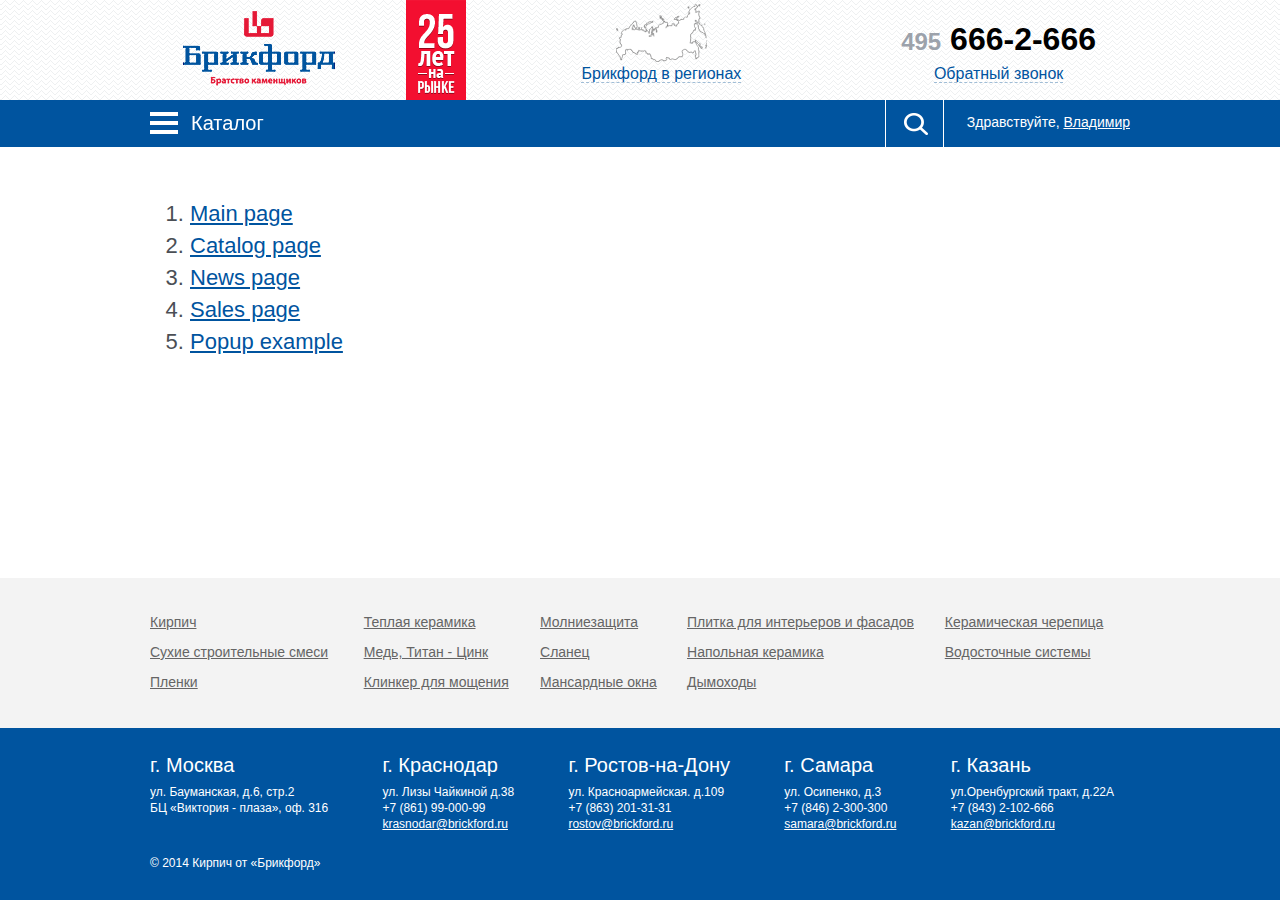
==== commit def0d9e9: "201507062155" ====
--- a/index.html
+++ b/index.html
@@ -89,7 +89,7 @@
 		<div class="max-wrap">
 			<!--main holder-->
 			<div class="main-holder">
-				<ol>
+				<ol style="font-size: 22px; line-height: 32px;">
 					<li><a href="main.html">Main page</a></li>
 					<li><a href="catalog.html">Catalog page</a></li>
 					<li><a href="news.html">News page</a></li>
@@ -107,66 +107,68 @@
 
 <!--footer-->
 <footer class="footer">
-	<!--footer top-->
-	<div class="footer-top">
-		<div class="max-wrap">
-			<ul class="categories-list">
-				<li><a href="#">Кирпич</a></li>
-				<li><a href="#">Теплая керамика</a></li>
-				<li><a href="#">Молниезащита</a></li>
-				<li><a href="#">Плитка для интерьеров и фасадов</a></li>
-				<li><a href="#">Керамическая черепица</a></li>
-				<li><a href="#">Сухие строительные смеси</a></li>
-				<li><a href="#">Медь, Титан - Цинк</a></li>
-				<li><a href="#">Сланец</a></li>
-				<li><a href="#">Напольная керамика</a></li>
-				<li><a href="#">Водосточные системы</a></li>
-				<li><a href="#">Пленки</a></li>
-				<li><a href="#">Клинкер для мощения</a></li>
-				<li><a href="#">Мансардные окна</a></li>
-				<li><a href="#">Дымоходы</a></li>
-			</ul>
+	<div class="footer-content">
+		<!--footer top-->
+		<div class="footer-top">
+			<div class="max-wrap">
+				<ul class="categories-list">
+					<li><a href="#">Кирпич</a></li>
+					<li><a href="#">Теплая керамика</a></li>
+					<li><a href="#">Молниезащита</a></li>
+					<li><a href="#">Плитка для интерьеров и фасадов</a></li>
+					<li><a href="#">Керамическая черепица</a></li>
+					<li><a href="#">Сухие строительные смеси</a></li>
+					<li><a href="#">Медь, Титан - Цинк</a></li>
+					<li><a href="#">Сланец</a></li>
+					<li><a href="#">Напольная керамика</a></li>
+					<li><a href="#">Водосточные системы</a></li>
+					<li><a href="#">Пленки</a></li>
+					<li><a href="#">Клинкер для мощения</a></li>
+					<li><a href="#">Мансардные окна</a></li>
+					<li><a href="#">Дымоходы</a></li>
+				</ul>
+			</div>
 		</div>
+		<!--footer top end-->
+		<!--footer bottom-->
+		<div class="footer-bottom">
+			<div class="max-wrap">
+				<ul class="addresses-list">
+					<li>
+						<strong class="address-title">г. Москва</strong>
+						ул. Бауманская, д.6, стр.2<br />
+						БЦ «Виктория - плаза», оф. 316
+					</li>
+					<li>
+						<strong class="address-title">г. Краснодар</strong>
+						ул. Лизы Чайкиной д.38<br />
+						+7 (861) 99-000-99<br />
+						<a href="mailto:krasnodar@brickford.ru">krasnodar@brickford.ru</a>
+					</li>
+					<li>
+						<strong class="address-title">г. Ростов-на-Дону</strong>
+						ул. Красноармейская. д.109<br />
+						+7 (863) 201-31-31<br />
+						<a href="mailto:rostov@brickford.ru">rostov@brickford.ru</a>
+					</li>
+					<li>
+						<strong class="address-title">г. Самара</strong>
+						ул. Осипенко, д.3<br />
+						+7 (846) 2-300-300<br />
+						<a href="mailto:samara@brickford.ru">samara@brickford.ru</a>
+					</li>
+					<li>
+						<strong class="address-title">г. Казань</strong>
+						ул.Оренбургский тракт, д.22А<br />
+						+7 (843) 2-102-666<br />
+						<a href="mailto:kazan@brickford.ru">kazan@brickford.ru</a>
+					</li>
+				</ul>
+				<div class="copyright">&copy; 2014 Кирпич от «Брикфорд»</div>
+			</div>
+		</div>
+		<!--footer bottom end-->
 	</div>
-	<!--footer top end-->
-	<!--footer bottom-->
-	<div class="footer-bottom">
-		<div class="max-wrap">
-			<ul class="addresses-list">
-				<li>
-					<strong class="address-title">г. Москва</strong>
-					ул. Бауманская, д.6, стр.2<br />
-					БЦ «Виктория - плаза», оф. 316
-				</li>
-				<li>
-					<strong class="address-title">г. Краснодар</strong>
-					ул. Лизы Чайкиной д.38<br />
-					+7 (861) 99-000-99<br />
-					<a href="mailto:krasnodar@brickford.ru">krasnodar@brickford.ru</a>
-				</li>
-				<li>
-					<strong class="address-title">г. Ростов-на-Дону</strong>
-					ул. Красноармейская. д.109<br />
-					+7 (863) 201-31-31<br />
-					<a href="mailto:rostov@brickford.ru">rostov@brickford.ru</a>
-				</li>
-				<li>
-					<strong class="address-title">г. Самара</strong>
-					ул. Осипенко, д.3<br />
-					+7 (846) 2-300-300<br />
-					<a href="mailto:samara@brickford.ru">samara@brickford.ru</a>
-				</li>
-				<li>
-					<strong class="address-title">г. Казань</strong>
-					ул.Оренбургский тракт, д.22А<br />
-					+7 (843) 2-102-666<br />
-					<a href="mailto:kazan@brickford.ru">kazan@brickford.ru</a>
-				</li>
-			</ul>
-			<div class="copyright">&copy; 2014 Кирпич от «Брикфорд»</div>
-		</div>
-	</div>
-	<!--footer bottom end-->
 </footer>
 <!--footer end-->
 
--- a/css/all.css
+++ b/css/all.css
@@ -1,158 +1,46 @@
-@import url(fonts.css);
-@import url(normalize.css);
-@import url(clearfix.css);
-@import url(buttons.css);
-@import url(sp.css);
-@import url(gradient.css);
-@import url(widgets.css);
-
-/*fonts*/
+@import url(fonts.css);@import url(normalize.css);@import url(clearfix.css);@import url(buttons.css);@import url(sp.css);@import url(gradient.css);@import url(widgets.css);/*fonts*/
 /*@import url(fonts.css);*/
 /*fonts end*/
-
 /*normalize*/
 /*@import url(normalize.css);*/
 /*normalize end*/
-
 /*typographic styles*/
-body{
-	font: 13px/16px Arial, Helvetica, sans-serif;
-	height: 100%;
-	color: #4b4f55;
-	background: #fff;
-	/*min-width: 980px;*/
-	min-width: 640px;
-}
-h1, h2, h3, h4, h5, h6{
-	font-weight: normal;
-	margin: 0;
-	color: #4b4f55;
-}
-h1{
-	font-size: 24px;
-	line-height: 29px;
-	padding: 0 0 12px;
-}
-h2{
-	font-size: 20px;
-	line-height: 24px;
-	padding: 0 0 20px;
-}
-h3{
-	font-size: 16px;
-	line-height: 18px;
-	padding: 0 0 15px;
-}
-h4{
-	font-size: 15px;
-	line-height: 17px;
-	padding: 0 0 10px;
-}
-h5{
-	font-size: 14px;
-	line-height: 16px;
-	padding: 0 0 5px;
-}
-h6{
-	font-size: 12px;
-	line-height: 14px;
-	padding: 0 0 5px;
-}
-p{
-	padding: 0 0 20px;
-	margin: 0;
-}
-hr{
-	line-height: 1px;
-	height: 0;
-	border: none;
-	background: none;
-	border-bottom: 1px solid #000;
-	margin-bottom: 25px;
-}
-a{
-	color: #00549f;
-	outline: none;
-	text-decoration: underline;
-	cursor: pointer;
-}
+body{font: 13px/16px Arial, Helvetica, sans-serif;height: 100%;color: #4b4f55;background: #fff;/*min-width: 980px;*/
+min-width: 640px;}
+h1, h2, h3, h4, h5, h6{font-weight: normal;margin: 0;color: #4b4f55;position: relative;z-index: 1;}
+h1{font-size: 24px;line-height: 29px;padding: 0 0 12px;}
+h2{font-size: 20px;line-height: 24px;padding: 0 0 20px;}
+h3{font-size: 16px;line-height: 18px;padding: 0 0 15px;}
+h4{font-size: 15px;line-height: 17px;padding: 0 0 10px;}
+h5{font-size: 14px;line-height: 16px;padding: 0 0 5px;}
+h6{font-size: 12px;line-height: 14px;padding: 0 0 5px;}
+p{padding: 0 0 20px;margin: 0;}
+hr{line-height: 1px;height: 0;border: none;background: none;border-bottom: 1px solid #000;margin-bottom: 25px;}
+a{color: #00549f;outline: none;text-decoration: underline;cursor: pointer;}
 a:hover{ text-decoration: none; }
 /*typographic styles end*/
-
 /*reset-ul*/
-[class*="-list"],
-[class*="-list"] ul{
-	margin:0;
-	list-style:none;
-	border:0;
-	padding:0;
-	background:none;
-}
+[class*="-list"],[class*="-list"] ul{margin:0;list-style:none;border:0;padding:0;background:none;}
 /*reset-ul end*/
-
 /*clearfix*/
 /*@import url(clearfix.css);*/
 /*clearfix end*/
-
 /*sp*/
 /*@import url(sp.css);*/
 /*sp end*/
-
 /*btn*/
 /*@import url(buttons.css);*/
 /*btn end*/
-
 /*gradient*/
 /*@import url(gradient.css);*/
 /*gradient end*/
-
 /*inline-block*/
-[class|="icon"],
-[class*=" icon-"],
-[class|="arrow"],
-[class*=" arrow-"],
-[class|="soc-icon"],
-[class*=" soc-icon-"],
-[class|="btn"],
-[class*=" btn-"],
-[class|="corner"],
-[class*=" corner-"],
-.icon-star{
-	display:-moz-inline-stack;
-	display:inline-block;
-	vertical-align:top;
-}
+[class|="icon"],[class*=" icon-"],[class|="arrow"],[class*=" arrow-"],[class|="soc-icon"],[class*=" soc-icon-"],[class|="btn"],[class*=" btn-"],[class|="corner"],[class*=" corner-"],.icon-star{display:-moz-inline-stack;display:inline-block;vertical-align:top;}
 /*inline-block end*/
-
 /*elements form style*/
-input[type="text"],
-input[type="password"],
-input[type="email"],
-input[type="search"],
-textarea{
-	display: block;
-	color: #000;
-	font: 12px/34px Arial, Helvetica, sans-serif;
-	height: 36px;
-	width: 100%;
-	padding: 0 13px;
-	background: #fff;
-	box-shadow: none;
-	border: 1px solid #c1c6cc;
-}
-input[type="search"]{
-	font: 12px/14px Arial, Helvetica, sans-serif;
-	height: 14px;
-	padding: 5px 4%;
-	width: 90%;
-}
-textarea{
-	padding: 8px 13px;
-	min-height: 114px;
-	height: 114px;
-	line-height: 16px;
-	resize: vertical;
-}
+input[type="text"],input[type="password"],input[type="email"],input[type="search"],textarea{display: block;color: #000;font: 12px/34px Arial, Helvetica, sans-serif;height: 36px;width: 100%;padding: 0 13px;background: #fff;box-shadow: none;border: 1px solid #c1c6cc;}
+input[type="search"]{font: 12px/14px Arial, Helvetica, sans-serif;height: 14px;padding: 5px 4%;width: 90%;}
+textarea{padding: 8px 13px;min-height: 114px;height: 114px;line-height: 16px;resize: vertical;}
 /*placeholder style*/
 input::-webkit-input-placeholder{ color: #9ca2ab; }
 textarea::-webkit-input-placeholder{ color: #9ca2ab; }
@@ -167,33 +55,27 @@
 /*placeholder style end*/
 /*placeholder hidden*/
 /*input:focus::-webkit-input-placeholder,*/
-/*textarea:focus::-webkit-input-placeholder{ color: transparent !important; }*/
+/*textarea:focus::-webkit-input-placeholder{ color: transparent !important; }
+*/
 /*input:focus:-moz-placeholder,*/
-/*textarea:focus:-moz-placeholder{ color: transparent !important; }*/
+/*textarea:focus:-moz-placeholder{ color: transparent !important; }
+*/
 /*input:focus::-moz-placeholder,*/
-/*textarea:focus::-moz-placeholder{ color: transparent !important; }*/
+/*textarea:focus::-moz-placeholder{ color: transparent !important; }
+*/
 /*input:focus:-ms-input-placeholder,*/
-/*textarea:focus:-ms-input-placeholder{ color: transparent !important; }*/
+/*textarea:focus:-ms-input-placeholder{ color: transparent !important; }
+*/
 /*input.placeholder:focus,*/
-/*textarea.placeholder:focus{ color: transparent !important; }*/
+/*textarea.placeholder:focus{ color: transparent !important; }
+*/
 /*placeholder hidden end*/
 .form-line{ padding: 0 0 10px; }
 .label-holder{ padding: 0 0 10px; }
-.label-holder,
-label{
-	color: #000;
-	font-size: 13px;
-	line-height: 15px;
-}
+.label-holder,label{color: #000;font-size: 13px;line-height: 15px;}
 .form-buttons{ padding: 0; }
 /*form focus*/
-input[type="text"]:focus,
-input[type="password"]:focus,
-input[type="email"]:focus,
-input[type="search"]:focus,
-textarea:focus{
-	border-color: #0a4375;
-}
+input[type="text"]:focus,input[type="password"]:focus,input[type="email"]:focus,input[type="search"]:focus,textarea:focus{border-color: #0a4375;}
 input:focus::-webkit-input-placeholder{ color: #9ca2ab; }
 input:focus:-moz-placeholder{ color: #9ca2ab; }
 input:focus::-moz-placeholder{ color: #9ca2ab; opacity: 1; }
@@ -201,12 +83,7 @@
 input:focus .placeholder{ color: #9ca2ab; opacity: 1; }
 /*form focus end*/
 /*form error*/
-input.error,
-textarea.error{
-	color: #ff4e3d;
-	border-color: #ff4e3d;
-	box-shadow: inset 0 0 0 1px #ff4e3d, inset 0 0 20px 0 rgba(255, 78, 61, 0.86);
-}
+input.error,textarea.error{color: #ff4e3d;border-color: #ff4e3d;box-shadow: inset 0 0 0 1px #ff4e3d, inset 0 0 20px 0 rgba(255, 78, 61, 0.86);}
 input.error::-webkit-input-placeholder{ color: #f00; }
 input.error:-moz-placeholder{ color: #f00; }
 input.error::-moz-placeholder{ color: #f00; opacity: 1; }
@@ -219,1014 +96,265 @@
 input[type="checkbox"]{ width: 16px; height: 16px; padding: 0; margin: 0; }
 /*radio and checkbox end*/
 /*elements form style end*/
-
 /*unordered list (UL) styling*/
-.default-list{
-	padding: 0 0 15px;
-}
-.default-list li{
-	padding: 0 0 10px 25px;
-	position: relative;
-}
-.default-list li:after{
-	content: '';
-	position: absolute;
-	left: 5px;
-	top: 5px;
-	height: 5px;
-	width: 5px;
-	background: #7e7e7e;
-	border-radius: 50%;
-}
+.default-list{padding: 0 0 15px;}
+.default-list li{padding: 0 0 10px 25px;position: relative;}
+.default-list li:after{content: '';position: absolute;left: 5px;top: 5px;height: 5px;width: 5px;background: #7e7e7e;border-radius: 50%;}
 /*unordered list (UL) styling end*/
-
 /*default table styling*/
-.table-wrapper{
-	padding: 0 0 17px;
-}
-.default-table{
-	width: 100%;
-	border: none;
-	border-collapse: separate;
-	border-spacing: 0;
-}
-.default-table td,
-.default-table th{
-	padding: 12px 10px;
-	color: #4b4f55;
-	font-weight: normal;
-	vertical-align: middle;
-	background-color: #e9e9e9;
-	border-top: 1px solid #dcdcdc;
-	border-left: 1px solid #fff;
-	text-align: center;
-}
-.default-table td:first-child,
-.default-table th:first-child{
-	border-left: none;
-}
-.default-table thead tr:first-child th:first-child{
-	border-radius: 15px 0 0;
-}
-.default-table thead tr:first-child th:last-child{
-	border-radius: 0 15px 0 0;
-}
-.default-table tbody tr:last-child td:first-child{
-	border-radius: 0 0 0 15px;
-}
-.default-table tbody tr:last-child td:last-child{
-	border-radius: 0 0 15px;
-}
-.default-table tbody td{
-	vertical-align: top;
-}
-.default-table thead th{
-	color: #0a4375;
-	border-top: none;
-}
+.table-wrapper{padding: 0 0 17px;}
+.default-table{width: 100%;border: none;border-collapse: separate;border-spacing: 0;}
+.default-table td,.default-table th{padding: 12px 10px;color: #4b4f55;font-weight: normal;vertical-align: middle;background-color: #e9e9e9;border-top: 1px solid #dcdcdc;border-left: 1px solid #fff;text-align: center;}
+.default-table td:first-child,.default-table th:first-child{border-left: none;}
+.default-table thead tr:first-child th:first-child{border-radius: 15px 0 0;}
+.default-table thead tr:first-child th:last-child{border-radius: 0 15px 0 0;}
+.default-table tbody tr:last-child td:first-child{border-radius: 0 0 0 15px;}
+.default-table tbody tr:last-child td:last-child{border-radius: 0 0 15px;}
+.default-table tbody td{vertical-align: top;}
+.default-table thead th{color: #0a4375;border-top: none;}
 /*default table styling end*/
-
 /*transition*/
-.transition,
-a{
-	-webkit-transition: 0.2s;
-	-moz-transition: 0.2s;
-	-o-transition: 0.2s;
-	transition: 0.2s;
-	backface-visibility: hidden;
-}
-.transition-bg{
-	transition: background 0.1s linear;
-	-o-transition: background 0.1s linear;
-	-moz-transition: background 0.1s linear;
-	-webkit-transition: background 0.1s linear;
-}
-.clients-list li img{
-	transition: opacity 0.1s linear;
-	-o-transition: opacity 0.1s linear;
-	-moz-transition: opacity 0.1s linear;
-	-webkit-transition: opacity 0.1s linear;
-	backface-visibility: hidden;
-}
-.transition-none{
-	-webkit-transition: 0s;
-	-moz-transition: 0s;
-	-o-transition: 0s;
-	transition: 0s;
-}
+.transition,a{-webkit-transition: 0.2s;-moz-transition: 0.2s;-o-transition: 0.2s;transition: 0.2s;backface-visibility: hidden;}
+.transition-bg{transition: background 0.1s linear;-o-transition: background 0.1s linear;-moz-transition: background 0.1s linear;-webkit-transition: background 0.1s linear;}
+.clients-list li img{transition: opacity 0.1s linear;-o-transition: opacity 0.1s linear;-moz-transition: opacity 0.1s linear;-webkit-transition: opacity 0.1s linear;backface-visibility: hidden;}
+.transition-none{-webkit-transition: 0s;-moz-transition: 0s;-o-transition: 0s;transition: 0s;}
 /*transition end*/
-
 /*main blocks*/
-.wrapper{
-	margin: 0 auto;
-	min-height: 100%;
-	height: auto !important;
-	height: 100%;
-	overflow: hidden;
-	position: relative;
-}
-.header{
-	position: relative;
-	z-index: 5;
-	background: url(../img/bg-header.png);
-}
-.main{
-	padding: 29px 0 27px;
-	position: relative;
-	clear: both;
-	z-index: 4;
-}
-.main-holder{
-	width: 100%;
-}
-.content-wrap{
-	float: left;
-	width: 100%;
-}
-.content-wrap .content{
-	margin: 0 0 0 253px;
-	min-height: 50px;
-}
-.sidebar{
-	display: inline;
-	float: left;
-	margin: 0 0 0 -100%;
-	width: 230px;
-	padding: 6px 0 0;
-}
-.footer{
-	margin: 0 auto;
-	position: relative;
-	clear: both;
-	z-index: 5;
-}
-.max-wrap{
-	max-width: 990px;
-	padding: 0 5px;
-	margin: 0 auto;
-}
+.wrapper{margin: 0 auto;min-height: 100%;height: auto !important;height: 100%;overflow: hidden;position: relative;}
+.header{position: relative;z-index: 5;background: url(../img/bg-header.png);}
+.main{padding: 29px 0 27px;position: relative;clear: both;z-index: 4;}
+.main-holder{width: 100%;}
+.content-wrap{float: left;width: 100%;}
+.content-wrap .content{margin: 0 0 0 253px;min-height: 50px;}
+.sidebar{display: inline;float: left;margin: 0 0 0 -100%;width: 230px;padding: 6px 0 0;}
+.footer{margin: 0 auto;position: relative;clear: both;z-index: 5;}
+.max-wrap{max-width: 990px;padding: 0 5px;margin: 0 auto;}
 /*main blocks end*/
-
 /*header*/
 /*header holder*/
 /*logo*/
-.logo{
-	float: left;
-	background: url(../img/logo.png) no-repeat;
-	width: 152px;
-	height: 75px;
-	text-indent: -9999px;
-	overflow: hidden;
-	margin: 11px 7.2% 14px 3.4%;
-}
-.logo a{
-	display: block;
-	height: 100%;
-}
+.logo{float: left;background: url(../img/logo.png) no-repeat;width: 152px;height: 75px;text-indent: -9999px;overflow: hidden;margin: 11px 7.2% 14px 3.4%;}
+.logo a{display: block;height: 100%;}
 /*logo end*/
 /*sub logo*/
-.sub-logo{
-	float: left;
-	background: url(../img/sub-logo.png) no-repeat;
-	width: 60px;
-	height: 100px;
-	text-indent: -9999px;
-	overflow: hidden;
-	margin-right: 11.8%;
-}
+.sub-logo{float: left;background: url(../img/sub-logo.png) no-repeat;width: 60px;height: 100px;text-indent: -9999px;overflow: hidden;margin-right: 11.8%;}
 /*sub logo end*/
 /*select regions*/
-.select-regions{
-	float: left;
-	background: url(../img/mini-map.png) no-repeat 50% 0;
-	padding-top: 61px;
-	font-size: 16px;
-	line-height: 18px;
-	margin: 4px 0 0;
-	position: relative;
-}
-.select-regions a{
-	text-decoration: none;
-	border-bottom: 1px dashed #a0bdd6;
-}
+.select-regions{float: left;max-width: 170px; text-align: center;background: url(../img/mini-map.png) no-repeat 50% 0;padding-top: 61px;font-size: 16px;line-height: 18px;margin: 4px 0 0;position: relative;}
+.select-regions a{text-decoration: none;border-bottom: 1px dashed #a0bdd6;}
 .select-regions a:hover{ border-color: transparent; }
-.select-regions .regions-drop{
-	position: absolute;
-	z-index: 100;
-	top: 100%;
-	left: 0;
-	width: 100%;
-	padding: 10px 20px;
-	background: #fff;
-	border: 1px solid #ccc;
-	text-align: left;
-	font-size: 12px;
-	line-height: 22px;
-	margin: 10px 0 0;
-}
-.select-regions .regions-drop p{
-	padding: 0;
-}
-.select-regions .regions-drop > *{
-	opacity: 0;
-	-webkit-transition: opacity 0.6s;
-	-moz-transition: opacity 0.6s;
-	-o-transition: opacity 0.6s;
-	transition: opacity 0.6s;
-	backface-visibility: hidden;
-}
-.select-regions .regions-drop.active > *{
-	opacity: 1;
-}
+.select-regions .regions-drop{position: absolute;z-index: 100;top: 100%;left: 0;width: 100%;padding: 10px 20px;background: #fff;border: 1px solid #ccc;text-align: left;font-size: 12px;line-height: 22px;margin: 10px 0 0;}
+.select-regions .regions-drop p{padding: 0;}
+.select-regions .regions-drop > *{opacity: 0;-webkit-transition: opacity 0.6s;-moz-transition: opacity 0.6s;-o-transition: opacity 0.6s;transition: opacity 0.6s;backface-visibility: hidden;}
+.select-regions .regions-drop.active > *{opacity: 1;}
 /*select regions end*/
 /*contact us*/
-.contact-us{
-	float: right;
-	text-align: center;
-	padding: 21px 0 17px;
-	font-size: 16px;
-	line-height: 18px;
-	margin: 0 34px 0 0;
-}
-.contact-us .phone{
-	display: block;
-	font-size: 32px;
-	line-height: 36px;
-	padding: 0 0 5px;
-	color: #000;
-}
-.contact-us .phone .code{
-	color: #9ca2ab;
-	font-size: 24px;
-}
-.contact-us a{
-	text-decoration: none;
-	border-bottom: 1px dashed #a0bdd6;
-}
+.contact-us{float: right;text-align: center;padding: 21px 0 17px;font-size: 16px;line-height: 18px;margin: 0 34px 0 0;}
+.contact-us .phone{display: block;font-size: 32px;line-height: 36px;padding: 0 0 5px;color: #000;}
+.contact-us .phone .code{color: #9ca2ab;font-size: 24px;}
+.contact-us a{text-decoration: none;border-bottom: 1px dashed #a0bdd6;}
 .contact-us a:hover{ border-color: transparent; }
 /*contact us end*/
 /*header holder end*/
 /*navigation panel*/
-.nav-panel{
-	background: #00549f;
-	font-size: 14px;
-	line-height: 16px;
-	color: #fff;
-	height: 47px;
-}
-.nav-panel .max-wrap{
-	height: 100%;
-}
-.nav-panel a{
-	color: #fff;
-}
+.nav-panel{background: #00549f;font-size: 14px;line-height: 16px;color: #fff;height: 47px;}
+.nav-panel .max-wrap{height: 100%;}
+.nav-panel a{color: #fff;}
 /*user login*/
-.user-log{
-	float: right;
-	padding: 14px 0 17px 23px;
-}
+.user-log{float: right;padding: 14px 0 17px 23px;}
 /*user login end*/
 /*search-form*/
-.search-form{
-	float: right;
-	position: relative;
-	height: 100%;
-}
-.search-form form{
-	float: left;
-	width: 100%;
-	height: 100%;
-}
-.search-form .input-wrapper{
-	position: absolute;
-	right: 100%;
-	top: 0;
-	width: 0;
-	height: 100%;
-	cursor: text;
-	background: #00549f;
-}
-.search-form .input-wrapper.search-init{
-	border-left: 1px solid #fff;
-}
-.search-form .input-wrapper input{
-	position: absolute;
-	left: 5%;
-	top: 50%;
-	height: 28px;
-	width: 90%;
-	color: #3e424a;
-	font: 14px/28px Arial, Helvetica, sans-serif;
-	padding: 0 13px;
-	background: #fff;
-	box-shadow: none;
-	border-radius: 2px;
-	border: 1px solid #c1c6cc;
-	margin-top: -14px;
-	display: none;
-}
-.search-form input:focus{
-	box-shadow: none;
-	border-color: #fff;
-}
+.search-form{float: right;position: relative;height: 100%;}
+.search-form form{float: left;width: 100%;height: 100%;}
+.search-form .input-wrapper{position: absolute;right: 100%;top: 0;width: 0;height: 100%;cursor: text;background: #00549f;}
+.search-form .input-wrapper.search-init{border-left: 1px solid #fff;}
+.search-form .input-wrapper input{position: absolute;left: 5%;top: 50%;height: 28px;width: 90%;color: #3e424a;font: 14px/28px Arial, Helvetica, sans-serif;padding: 0 13px;background: #fff;box-shadow: none;border-radius: 2px;border: 1px solid #c1c6cc;margin-top: -14px;display: none;}
+.search-form input:focus{box-shadow: none;border-color: #fff;}
 .search-form input:focus::-webkit-input-placeholder{ color: #9ca2ab !important; }
 .search-form input:focus:-moz-placeholder{ color: #9ca2ab !important; }
 .search-form input:focus::-moz-placeholder{ color: #9ca2ab !important; }
 .search-form input:focus:-ms-input-placeholder{ color: #9ca2ab !important; }
 .search-form input.placeholder:focus{ color: #9ca2ab !important; }
-.search-form .btn-search{
-	float: left;
-	padding: 13px 15px 10px 18px;
-	height: 100%;
-	border-left: 1px solid #fff;
-	border-right: 1px solid #fff;
-}
+.search-form .btn-search{float: left;padding: 13px 15px 10px 18px;height: 100%;border-left: 1px solid #fff;border-right: 1px solid #fff;}
 .btn-search .icon-search{margin:4px 3px 0;}
 /*search-form end*/
 /*navigation catalog*/
-.nav-catalog{
-	font-size: 20px;
-	line-height: 24px;
-	padding: 11px 0 0;
-}
-.nav-catalog a{
-	color: #fff;
-	text-decoration: none;
-	display: inline-block;
-	padding-left: 41px;
-	position: relative;
-}
-.nav-catalog a:before,
-.nav-catalog a:after{
-	content: '';
-	position: absolute;
-	left: 0;
-	top: 1px;
-	width: 28px;
-	border-top: 4px solid #fff;
-}
-.nav-catalog a:before{
-	height: 22px;
-	border-bottom: 4px solid #fff;
-}
-.nav-catalog a:after{
-	left: 0;
-	top: 10px;
-	height: 14px;
-}
+.nav-catalog{font-size: 20px;line-height: 24px;padding: 11px 0 0;}
+.nav-catalog a{color: #fff;text-decoration: none;display: inline-block;padding-left: 41px;position: relative;}
+.nav-catalog a:before,.nav-catalog a:after{content: '';position: absolute;left: 0;top: 1px;width: 28px;border-top: 4px solid #fff;}
+.nav-catalog a:before{height: 22px;border-bottom: 4px solid #fff;}
+.nav-catalog a:after{left: 0;top: 10px;height: 14px;}
 /*navigation catalog end*/
 /*navigation panel end*/
 /*header end*/
-
 /*main*/
-.container{
-	padding: 0 0 42px;
-}
-.container.hits-sales h2{
-	font-size: 24px;
-	line-height: 28px;
-	padding: 0 0 14px;
-}
+.container{padding: 0 0 42px;}
+.container.hits-sales h2{font-size: 24px;line-height: 28px;padding: 0 0 14px;}
 /* breadcrumbs */
-.breadcrumbs-list{
-	overflow: hidden;
-	padding: 6px 0 0;
-}
-.breadcrumbs-list li{
-	padding: 0 20px 3px 0;
-	float: left;
-	position: relative;
-}
-.breadcrumbs-list li:after{
-	content: '';
-	position: absolute;
-	right: 10px;
-	top: 5px;
-	background: url(../img/sprite-icons.png) no-repeat 0 -42px;
-	height: 7px;
-	width: 4px;
-}
-.breadcrumbs-list a{ text-decoration: underline; }
-.breadcrumbs-list a:hover{ text-decoration: none; }
+.breadcrumbs-list{overflow: hidden;padding: 6px 0 0;}
+.breadcrumbs-list li{padding: 0 20px 3px 0;float: left;position: relative;}
+.breadcrumbs-list li:after{content: '';position: absolute;right: 10px;top: 5px;background: url(../img/sprite-icons.png) no-repeat 0 -42px;height: 7px;width: 4px;}
+.breadcrumbs-list a{text-decoration: none;border-bottom: 1px solid #abc7df;}
+.breadcrumbs-list a:hover{border-bottom-color: transparent;}
 /* breadcrumbs end */
 /*groups*/
-.groups{
-	padding: 17px 0 14px 25px;
-	background: #f3f3f3;
-	font-size: 14px;
-	line-height: 18px;
-	color: #000;
-	margin: 0 0 30px;
-}
-.groups-label{
-	float: left;
-	padding: 0 27px 10px 0;
-}
-.groups-list{
-	overflow: hidden;
-	letter-spacing: -0.01em;
-}
-.groups-list li{
-	float: left;
-	padding: 0 30px 10px 0;
-}
-.groups-list li a{
-	text-decoration: none;
-	border-bottom: 1px dashed #00549f;
-}
-.groups-list li a:hover{
-	border-color: transparent;
-}
+.groups{padding: 17px 0 14px 25px;background: #f3f3f3;font-size: 14px;line-height: 18px;color: #000;margin: 0 0 30px;}
+.groups-label{float: left;padding: 0 27px 10px 0;}
+.groups-list{overflow: hidden;letter-spacing: -0.01em;}
+.groups-list li{float: left;padding: 0 30px 10px 0;}
+.groups-list li a{text-decoration: none;border-bottom: 1px dashed #00549f;}
+.groups-list li a:hover{border-color: transparent;}
 /*groups end*/
 /*products list*/
 .products{ overflow: hidden; }
-.products-list{
-	font-size: 0;
-	letter-spacing: -4px;
-	margin: -30px -15px 0;
-	position: relative;
-}
+.products-list{font-size: 0;letter-spacing: -4px;margin: -30px -15px 0;position: relative;}
 .products-list.goods{ padding-bottom: 9px; }
-.products-list.no-spaces{
-	padding: 0 1px 1px 0;
-	margin: 0;
-}
-.products-list.actions-list{
-	margin: -26px -4px 0 -26px;
-}
-.products-list > li{
-	display: inline-block;
-	vertical-align: top;
-	font-size: 14px;
-	line-height: 17px;
-	text-align: center;
-	letter-spacing: normal;
-	padding: 30px 15px 0;
-	background: #fff;
-}
-.products-list.no-spaces > li{
-	padding: 0;
-}
-.products-list.actions-list > li{
-	padding: 26px 26px 0;
-}
+.products-list.no-spaces{padding: 0 1px 1px 0;margin: 0;}
+.products-list.actions-list{margin: -26px -4px 0 -26px;}
+.products-list > li{display: inline-block;vertical-align: top;font-size: 14px;line-height: 17px;text-align: center;letter-spacing: normal;padding: 30px 15px 0;background: #fff;}
+.products-list.no-spaces > li{padding: 0;}
+.products-list.actions-list > li{padding: 26px 26px 0;}
 .products-list.column-1 > li{ width: 100%; }
 .products-list.column-2 > li{ width: 50%; }
 .products-list.column-3 > li{ width: 33.3%; }
 .products-list.column-4 > li{ width: 25%; }
 .products-list.column-5 > li{ width: 20%; }
-.products-item{
-	border: 1px solid #e4e4e4;
-	display: block;
-	padding: 14px 14px 21px;
-	position: relative;
-}
-.products-list.hits .products-item{
-	padding: 21px 14px 16px;
-}
-.products-list.goods .products-item{
-	padding: 21px 10px 6px;
-}
-.products-list.actions-list .products-item{
-	padding: 0;
-	border: none;
-}
-.products-item > a{
-	display: inline-block;
-	vertical-align: top;
-}
-.no-spaces .products-item{
-	margin: 0 -1px -1px 0;
-}
-.product-img{
-	margin: 0 auto 18px;
-	overflow: hidden;
-	border-radius: 50%;
-}
-.products-list.categories .product-img{
-	max-width: 99px;
-}
-.products-list.hits .product-img{
-	max-width: 129px;
-	margin: 0 auto 11px;
-}
-.products-list.goods .product-img{
-	max-width: 143px;
-	margin: 0 auto 14px;
-}
-.products-list.actions-list .product-img{
-	border: 1px solid #e4e4e4;
-	max-width: none;
-	border-radius: 0;
-	margin: 0 0 10px;
-}
-.product-img img{
-	border-radius: 50%;
-}
-.products-list.actions-list .product-img img{
-	border-radius: 0;
-}
-.product-title{
-	display: table;
-	width: 100%;
-	border-collapse: collapse;
-	border-spacing: 0;
-}
-.product-title > strong{
-	display: table-cell;
-	vertical-align: middle;
-	text-align: center;
-	font-weight: normal;
-	color: #00549f;
-	text-decoration: underline;
-}
-.products-list.actions-list .product-title > strong{
-	vertical-align: top;
-	padding: 0 10px;
-}
-a:hover .product-title > strong{
-	text-decoration: none;
-}
-.product-price{
-	padding: 13px 0 11px;
-	color: #000;
-	font-size: 14px;
-	line-height: 22px;
-}
-.product-price .price-value{
-	font-size: 20px;
-	font-weight: normal;
-}
+.products-item{border: 1px solid #e4e4e4;display: block;padding: 14px 14px 21px;position: relative;}
+.products-list.hits .products-item{padding: 21px 14px 16px;}
+.products-list.goods .products-item{padding: 21px 10px 6px;}
+.products-list.actions-list .products-item{padding: 0;border: none;}
+.products-item > a{display: inline-block;vertical-align: top;}
+.no-spaces .products-item{margin: 0 -1px -1px 0;}
+.product-img{margin: 0 auto 18px;overflow: hidden;border-radius: 50%;}
+.products-list.categories .product-img{max-width: 99px;}
+.products-list.hits .product-img{max-width: 129px;margin: 0 auto 11px;}
+.products-list.goods .product-img{max-width: 143px;margin: 0 auto 14px;}
+.products-list.actions-list .product-img{border: 1px solid #e4e4e4;max-width: none;border-radius: 0;margin: 0 0 10px;}
+.product-img img{border-radius: 50%;}
+.products-list.actions-list .product-img img{border-radius: 0;}
+.product-title{display: table;width: 100%;border-collapse: collapse;border-spacing: 0;}
+.product-title > strong{display: table-cell;vertical-align: middle;text-align: center;font-weight: normal;color: #00549f;text-decoration: underline;}
+.products-list.actions-list .product-title > strong{vertical-align: top;padding: 0 10px;}
+a:hover .product-title > strong{text-decoration: none;}
+.product-price{padding: 13px 0 11px;color: #000;font-size: 14px;line-height: 22px;}
+.product-price .price-value{font-size: 20px;font-weight: normal;}
 .product-price .price-unit{ white-space: nowrap; }
-.product-option{
-	font-size: 13px;
-	line-height: 1.159;
-	color: #656565;
-}
+.product-option{font-size: 13px;line-height: 1.159;color: #656565;}
 .product-option > *{ vertical-align: middle; }
 .product-option > .status{ padding: 0 10px; }
-.products-item .product-brands-list{
-	font-size: 0;
-	letter-spacing: -4px;
-	margin: 19px -13px 0;
-	text-align: center;
-}
-.product-brands-list > li{
-	letter-spacing: normal;
-	font-size: 13px;
-	display: inline-block;
-	vertical-align: middle;
-	padding: 0 8px 5px;
-}
+.products-item .product-brands-list{font-size: 0;letter-spacing: -4px;margin: 19px 0 0;text-align: center;}
+.product-brands-list > li{width: 50.0%;letter-spacing: normal;font-size: 13px;display: inline-block;vertical-align: middle;padding: 0 0 5px;}
 /*products list end*/
-
 /*clients*/
-.clients-list{
-	font-size: 0;
-	line-height: 0;
-	letter-spacing: -4px;
-	text-align: justify;
-	overflow: hidden;
-	cursor: default;
-	padding: 38px 0 16px;
-	border-top: 1px solid #e4e4e4;
-}
-.clients-list:after{
-	content: "1";
-	margin-left: 100%;
-	margin-top: -1px;
-	height: 1px;
-	overflow: hidden;
-	display: inline-block;
-	position: relative;
-}
-.clients-list li{
-	font-size: 13px;
-	line-height: 17px;
-	letter-spacing: normal;
-	display: inline-block;
-	vertical-align: middle;
-}
-.clients-list li a{
-	display: block;
-	position: relative;
-}
-.clients-list li img:first-child + img{
-	opacity: 0;
-	position: absolute;
-	left: 0;
-	top: 0;
-}
-.clients-list li a:hover img:first-child{
-	opacity: 0;
-}
-.clients-list li a:hover img:first-child + img{
-	opacity: 1;
-}
+.clients-list{font-size: 0;line-height: 0;letter-spacing: -4px;text-align: justify;overflow: hidden;cursor: default;padding: 38px 0 16px;border-top: 1px solid #e4e4e4;}
+.clients-list:after{content: "1";margin-left: 100%;margin-top: -1px;height: 1px;overflow: hidden;display: inline-block;position: relative;}
+.clients-list li{font-size: 13px;line-height: 17px;letter-spacing: normal;display: inline-block;vertical-align: middle;}
+.clients-list li a{display: block;position: relative;}
+.clients-list li img:first-child + img{opacity: 0;position: absolute;left: 0;top: 0;}
+.clients-list li a:hover img:first-child{opacity: 0;}
+.clients-list li a:hover img:first-child + img{opacity: 1;}
 /*clients end*/
-
 /* paging */
-.paging{
-	padding: 10px 0 0;
-	border-top: 1px solid #e4e4e4;
-}
-.paging-list {
-	cursor: default;
-	font-size: 0;
-	line-height: 25px;
-	letter-spacing: -4px;
-	margin: 0 -5px;
-}
-.paging-list li{
-	display: inline-block;
-	vertical-align: top;
-	font-size: 14px;
-	letter-spacing: normal;
-	color: #656565;
-	text-align: center;
-	padding: 10px 5px 0;
-}
-.paging-list a,
-.paging-list .current-page span{
-	display: block;
-	height: 25px;
-	min-width: 25px;
-	color: #fff;
-	text-decoration: none;
-	cursor: pointer;
-	padding: 0 5px;
-	background: #00549f;
-	border-radius: 4px;
-}
-.paging-list a:hover,
-.paging-list .current-page span{
-	color: #656565;
-	background: #e3e3e3;
-}
-.paging-list .current-page span{
-	cursor: default;
-}
+.paging{padding: 10px 0 0;border-top: 1px solid #e4e4e4;}
+.paging-list {cursor: default;font-size: 0;letter-spacing: -4px;margin: 0 -5px;}
+.paging-list li{display: inline-block;vertical-align: top;font-size: 14px;line-height: 25px;letter-spacing: normal;color: #656565;text-align: center;padding: 10px 5px 0;}
+.paging-list a,.paging-list .current-page span{display: block;height: 25px;min-width: 25px;color: #fff;text-decoration: none;cursor: pointer;padding: 0 5px;background: #00549f;border-radius: 4px;}
+.paging-list a:hover,.paging-list .current-page span{color: #656565;background: #e3e3e3;}
+.paging-list .current-page span{cursor: default;}
 /* paging end */
 /*news*/
-.news{
-	overflow: hidden;
-	padding: 0 0 10px;
-}
-.news-list{
-	margin-left: -54px;
-	font-size: 0;
-	letter-spacing: -4px;
-}
-.news-list li{
-	font-size: 13px;
-	line-height: 16px;
-	letter-spacing: normal;
-	color: #4b4f55;
-	display: inline-block;
-	vertical-align: top;
-	width: 50%;
-	padding: 0 0 31px 54px;
-}
-.news-list h3{
-	font-size: 16px;
-	line-height: 19px;
-	padding: 0 0 7px;
-	overflow: hidden;
-}
-.news-list h3 a{
-	padding-top: 5px;
-}
-.news-list .news-description{
-	max-height: 64px;
-	overflow: hidden;
-	margin: 0 0 14px;
-}
-.news-list time{
-	display: block;
-	font-style: normal;
-}
+.news{overflow: hidden;padding: 0 0 10px;}
+.news-list{margin-left: -54px;font-size: 0;letter-spacing: -4px;}
+.news-list li{font-size: 13px;line-height: 16px;letter-spacing: normal;color: #4b4f55;display: inline-block;vertical-align: top;width: 50%;padding: 0 0 31px 54px;}
+.news-list h3{font-size: 16px;line-height: 19px;padding: 0 0 7px;overflow: hidden;}
+.news-list h3 a{padding-top: 5px;}
+.news-list .news-description{max-height: 64px;overflow: hidden;margin: 0 0 14px;}
+.news-list time{display: block;font-style: normal;}
 /*news end*/
-
 /*product*/
-.product-figure{
-	float: left;
-	margin: 0 46px 0 0;
-}
-.product-content{
-	overflow: hidden;
-	padding: 20px 0 0;
-}
-.product .product-price{
-	padding: 0 0 5px;
-}
-.product .product-price .price-value:before{
-	content: '/';
-	font-size: 20px;
-	line-height: 22px;
-	color: #000;
-	display: inline-block;
-	position: relative;
-	vertical-align: top;
-	padding: 0 7px;
-}
-.product .product-price .price-value:first-child:before{
-	content: none;
-	display: none;
-}
-.product .status{
-	padding: 0 0 20px;
-}
-.product-buttons{
-	margin:0;
-	list-style:none;
-	padding:0;
-	width: 192px;
-}
-.product-buttons li{
-	padding: 0 0 12px;
-}
-.product-buttons li a{
-	display: block;
-}
+.product-figure{float: left;margin: 0 46px 0 0;}
+.product-content{overflow: hidden;padding: 20px 0 0;}
+.product .product-price{padding: 0 0 5px;}
+.product .product-price .price-value:before{content: '/';font-size: 20px;line-height: 22px;color: #000;display: inline-block;position: relative;vertical-align: top;padding: 0 7px;}
+.product .product-price .price-value:first-child:before{content: none;display: none;}
+.product .status{padding: 0 0 20px;}
+.product-buttons{margin:0;list-style:none;padding:0;width: 192px;}
+.product-buttons li{padding: 0 0 12px;}
+.product-buttons li a{display: block;}
 /*product end*/
-
 /*features*/
 .features{ padding: 0 0 5px; }
 .features h2{ padding: 0 0 13px; }
 /*features end*/
-
 /*slider*/
 .gallery{ padding: 0 0 30px; }
 .gallery h2{ padding: 0 0 17px; }
-.slider{
-	position: relative;
-	max-width: 630px;
-	margin: 0 auto;
-}
-.slick-prev,
-.slick-next{
-	position: absolute;
-	top: 0;
-	bottom: 0;
-	width: 60px;
-	border: none;
-	background: none;
-	text-indent: -9999px;
-	overflow: hidden;
-	padding: 0;
-	margin: 0;
-	-webkit-transition: 0.2s;
-	-moz-transition: 0.2s;
-	-o-transition: 0.2s;
-	transition: 0.2s;
-	backface-visibility: hidden;
-}
-.slick-prev:hover,
-.slick-next:hover{
-	background: #f3f3f3;
-}
-.slick-prev:active,
-.slick-next:active{
-	background: #e5e5e5;
-}
-.slick-prev:before,
-.slick-next:before{
-	content: '';
-	position: absolute;
-	left: 50%;
-	top: 50%;
-	margin: -15px 0 0 -7px;
-	height: 27px;
-	width: 15px;
-	background: url(../img/sprite-icons.png) no-repeat 0 0;
-}
+.slider{position: relative;max-width: 630px;margin: 0 auto;}
+.slick-prev,.slick-next{position: absolute;top: 0;bottom: 0;width: 60px;border: none;background: none;text-indent: -9999px;overflow: hidden;padding: 0;margin: 0;-webkit-transition: 0.2s;-moz-transition: 0.2s;-o-transition: 0.2s;transition: 0.2s;backface-visibility: hidden;}
+.slick-prev:hover,.slick-next:hover{background: #f3f3f3;}
+.slick-prev:active,.slick-next:active{background: #e5e5e5;}
+.slick-prev:before,.slick-next:before{content: '';position: absolute;left: 50%;top: 50%;margin: -15px 0 0 -7px;height: 27px;width: 15px;background: url(../img/sprite-icons.png) no-repeat 0 0;}
 .slick-prev{ right: 100%; }
 .slick-next{ left: 100%; }
 .slick-prev:before{ background-position: 0 -275px; }
 .slick-next:before{ background-position: 0 -228px; }
-.slick-prev.slick-disabled,
-.slick-next.slick-disabled{
-	display: none !important;
-}
+.slick-prev.slick-disabled,.slick-next.slick-disabled{display: none !important;}
 /*slider end*/
+.back-link a{line-height: 1.2;text-decoration: none;border-bottom: 1px solid #abc7df;}
+.back-link a:hover{border-bottom-color: transparent;}
 /*popups*/
-.popups{
-	display: none;
-}
-.popup{
-	background: #fff;
-	padding: 0 30px 34px;
-}
-.login-popup{
-	width: 282px;
-}
-.popup-title{
-	background: #0a4375;
-	display: block;
-	color: #fff;
-	font-size: 20px;
-	line-height: 26px;
-	font-weight: normal;
-	padding: 7px 30px;
-	margin: 0 -30px 27px;
-	position: relative;
-}
-.login-form .form-line{
-	padding: 0;
-	position: relative;
-	margin-bottom: -1px;
-}
-.login-form .form-line.focusing{
-	z-index: 2;
-}
-.form-options{
-	padding: 12px 0 0;
-}
-.form-options .btn-submit{
-	float: right;
-}
-.remember-me{
-	overflow: hidden;
-	padding: 2px 0 0;
-}
-.remember-me label{
-	color: #9ca2ab;
-	font-size: 12px;
-	line-height: 23px;
-}
+.popups{display: none;}
+.popup{background: #fff;padding: 0 30px 34px;}
+.login-popup{width: 282px;}
+.popup-title{background: #0a4375;display: block;color: #fff;font-size: 20px;line-height: 26px;font-weight: normal;padding: 7px 30px;margin: 0 -30px 27px;position: relative;}
+.login-form .form-line{padding: 0;position: relative;margin-bottom: -1px;}
+.login-form .form-line.focusing{z-index: 2;}
+.form-options{padding: 12px 0 0;}
+.form-options .btn-submit{float: right;}
+.remember-me{overflow: hidden;padding: 2px 0 0;}
+.remember-me label{color: #9ca2ab;font-size: 12px;line-height: 23px;}
 /*popups end*/
 /*main end*/
-
 /*sidebar*/
 .menu{ padding: 0 0 37px; }
-.menu-list li{
-	float: left;
-	width: 100%;
-}
-.menu-list a{
-	vertical-align: top;
-}
-.menu-list > li{
-	padding: 0 0 0 17px;
-	position: relative;
-	margin-top: 10px;
-	overflow: hidden;
-}
-.menu-list > li:first-child{
-	padding-bottom: 1px;
-	margin: 0;
-}
-.menu-list > li:before{
-	content: '';
-	position: absolute;
-	left: 2px;
-	top: 5px;
-	background: url(../img/sprite-icons.png) no-repeat 0 -42px;
-	height: 7px;
-	width: 4px;
-}
-.menu-list > li.active:before{
-	top: 5px;
-	left: 0;
-	background-position: 0 -69px;
-	height: 4px;
-	width: 7px;
-}
-.menu-list > li.active{
-	padding-bottom: 2px;
-	border-bottom: 1px solid #d4d4d4;
-}
-.menu-list > li.active > a{
-	display: inline-block;
-	position: relative;
-	max-width: 80%;
-}
-.menu-list > li.active > a:after{
-	content: '';
-	position: absolute;
-	left: 100%;
-	bottom: 6px;
-	height: 0;
-	width: 999px;
-	margin-left: 16px;
-	border-top: 1px solid #d4d4d4;
-}
-.menu-list ul{
-	font-size: 12px;
-	line-height: 14px;
-}
-.menu-list > li > ul{
-	padding: 11px 0 16px;
-}
-.menu-list > li > ul > li{
-	padding-left: 12px;
-	margin-top: 10px;
-}
-.menu-list > li > ul > li:first-child{
-	margin-top: 0;
-}
-.menu-list > li > ul > li.active > a{
-	color: #e51937;
-	text-decoration: none;
-}
-.menu-list > li > ul > li.active > a:hover{
-	text-decoration: underline;
-}
-.menu-list > li > ul > li > ul{
-	padding: 12px 0 5px;
-}
-.menu-list > li > ul > li > ul > li{
-	padding-left: 17px;
-	margin-top: 10px;
-	position: relative;
-}
-.menu-list > li > ul > li > ul > li:before{
-	content: '';
-	position: absolute;
-	left: 1px;
-	top: 4px;
-	background: url(../img/sprite-icons.png) no-repeat 0 -93px;
-	height: 5px;
-	width: 5px;
-}
-.menu-list > li > ul > li > ul > li:first-child{
-	margin-top: 0;
-}
-.menu-list > li > ul > li > ul > li > a{
-	color: #656565;
-}
-.widget{
-	padding: 0 0 17px;
-}
-.sidebar h3{
-	font-size: 20px;
-	line-height: 22px;
-	color: #4b4f55;
-	padding: 0 0 15px;
-}
-.widget-title{
-	padding: 0 0 13px;
-	line-height: 22px;
-}
-.widget-title h3{
-	padding: 0 10px 0 0;
-	display: inline-block;
-}
-.widget-title [class*="icon-"]{
-	position: relative;
-	top: 6px;
-	margin-right: 8px;
-}
-.news-links-list li{
-	padding: 0 0 10px;
-}
-.search-form-add{
-	background: #f3f3f3;
-	padding: 20px;
-}
-.search-form-add .form-line{
-	position: relative;
-	padding: 0 39px 0 0;
-}
-.search-form-add input[type="text"]{
-	font: 12px/27px Arial, Helvetica, sans-serif;
-	height: 27px;
-	padding: 0 10px;
-	border-radius: 2px;
-}
-.search-form-add .btn-search-add{
-	position: absolute;
-	top: 0;
-	right: 0;
-}
-.search-form-add .btn-search-add:hover{
-	opacity: 0.80;
-}
+.menu-list li{float: left;width: 100%;}
+.menu-list a{vertical-align: top;}
+.menu-list > li{padding: 0 0 0 17px;position: relative;margin-top: 10px;overflow: hidden;}
+.menu-list > li:first-child{padding-bottom: 1px;margin: 0;}
+.menu-list > li:before{content: '';position: absolute;left: 2px;top: 5px;background: url(../img/sprite-icons.png) no-repeat 0 -42px;height: 7px;width: 4px;}
+.menu-list > li.active:before{top: 5px;left: 0;background-position: 0 -69px;height: 4px;width: 7px;}
+.menu-list > li.active{padding-bottom: 2px;border-bottom: 1px solid #d4d4d4;}
+.menu-list > li.active > a{display: inline-block;position: relative;max-width: 80%;}
+.menu-list > li.active > a:after{content: '';position: absolute;left: 100%;bottom: 6px;height: 0;width: 999px;margin-left: 16px;border-top: 1px solid #d4d4d4;}
+.menu-list ul{font-size: 12px;line-height: 14px;}
+.menu-list > li > ul{padding: 11px 0 16px;}
+.menu-list > li > ul > li{padding-left: 12px;margin-top: 10px;}
+.menu-list > li > ul > li:first-child{margin-top: 0;}
+.menu-list > li > ul > li.active > a{color: #e51937;text-decoration: none;}
+.menu-list > li > ul > li.active > a:hover{text-decoration: underline;}
+.menu-list > li > ul > li > ul{padding: 12px 0 5px;}
+.menu-list > li > ul > li > ul > li{padding-left: 17px;margin-top: 10px;position: relative;}
+.menu-list > li > ul > li > ul > li:before{content: '';position: absolute;left: 1px;top: 4px;background: url(../img/sprite-icons.png) no-repeat 0 -93px;height: 5px;width: 5px;}
+.menu-list > li > ul > li > ul > li:first-child{margin-top: 0;}
+.menu-list > li > ul > li > ul > li > a{color: #656565;}
+.widget{padding: 0 0 17px;}
+.sidebar h3{font-size: 20px;line-height: 22px;color: #4b4f55;padding: 0 0 15px;}
+.widget-title{padding: 0 0 13px;line-height: 22px;}
+.widget-title h3{padding: 0 10px 0 0;display: inline-block;}
+.widget-title [class*="icon-"]{position: relative;top: 6px;margin-right: 8px;}
+.news-links-list li{padding: 0 0 10px;}
+.search-form-add{background: #f3f3f3;padding: 20px;}
+.search-form-add .form-line{position: relative;padding: 0 39px 0 0;}
+.search-form-add input[type="text"]{font: 12px/27px Arial, Helvetica, sans-serif;height: 27px;padding: 0 10px;border-radius: 2px;}
+.search-form-add .btn-search-add{position: absolute;top: 0;right: 0;}
+.search-form-add .btn-search-add:hover{opacity: 0.80;}
 /*sidebar end*/
-
 /*footer*/
 /*footer top*/
-.footer-top{
-	background: #f3f3f3;
-	font-size: 14px;
-	line-height: 18px;
-	color: #656565;
-	padding: 35px 0 25px;
-}
+.footer-top{background: #f3f3f3;font-size: 14px;line-height: 18px;color: #656565;padding: 35px 0 25px;}
 .footer-top a{ color: #656565; }
-.categories-list{
-	font-size: 0;
-	letter-spacing: -4px;
-}
-.categories-list li{
-	display: inline-block;
-	vertical-align: top;
-	width: 20%;
-	font-size: 14px;
-	letter-spacing: normal;
-	padding: 0 2% 12px 0;
-	text-align: left;
-}
+.categories-list{font-size: 0;letter-spacing: -4px;}
+.categories-list li{display: inline-block;vertical-align: top;width: 20%;font-size: 14px;letter-spacing: normal;padding: 0 1.5% 12px 0;text-align: left;}
 .categories-list li:nth-child(5n+1){ width: 21.8%; }
 .categories-list li:nth-child(5n+2){ width: 18%; }
 .categories-list li:nth-child(5n+3){ width: 15.0%; }
@@ -1234,47 +362,12 @@
 .categories-list li:nth-child(5n+5){ width: 18.9%; }
 /*footer top end*/
 /*footer bottom*/
-.footer-bottom{
-	font-size: 12px;
-	line-height: 16px;
-	background: #00549f;
-	color: #fff;
-	padding: 26px 0 29px;
-}
+.footer-bottom{font-size: 12px;line-height: 16px;background: #00549f;color: #fff;padding: 26px 0 29px;}
 .footer-bottom a{ color: #fff; }
-.addresses-list{
-	font-size: 0;
-	line-height: 0;
-	letter-spacing: -4px;
-	text-align: justify;
-	overflow: hidden;
-	cursor: default;
-	padding: 0 0 7px;
-}
-.addresses-list:after{
-	content: "1";
-	margin-left: 100%;
-	height: 1px;
-	overflow: hidden;
-	display: inline-block;
-	vertical-align: top;
-}
-.addresses-list li{
-	font-size: 12px;
-	letter-spacing: normal;
-	line-height: 16px;
-	display: inline-block;
-	vertical-align: top;
-	padding: 0 0 15px;
-}
-.addresses-list .address-title{
-	display: block;
-	font-size: 20px;
-	line-height: 22px;
-	font-weight: normal;
-	padding: 0 0 8px;
-}
+.addresses-list{font-size: 0;line-height: 0;letter-spacing: -4px;text-align: justify;overflow: hidden;cursor: default;padding: 0 0 7px;}
+.addresses-list:after{content: "1";margin-left: 100%;height: 1px;overflow: hidden;display: inline-block;vertical-align: top;}
+.addresses-list li{font-size: 12px;letter-spacing: normal;line-height: 16px;display: inline-block;vertical-align: top;padding: 0 0 15px;}
+.addresses-list .address-title{display: block;font-size: 20px;line-height: 22px;font-weight: normal;padding: 0 0 8px;}
 /*footer bottom end*/
 /*footer end*/
-
-.footer{ background: #ffcdcd; }+.footer{ background: #ffcdcd; }
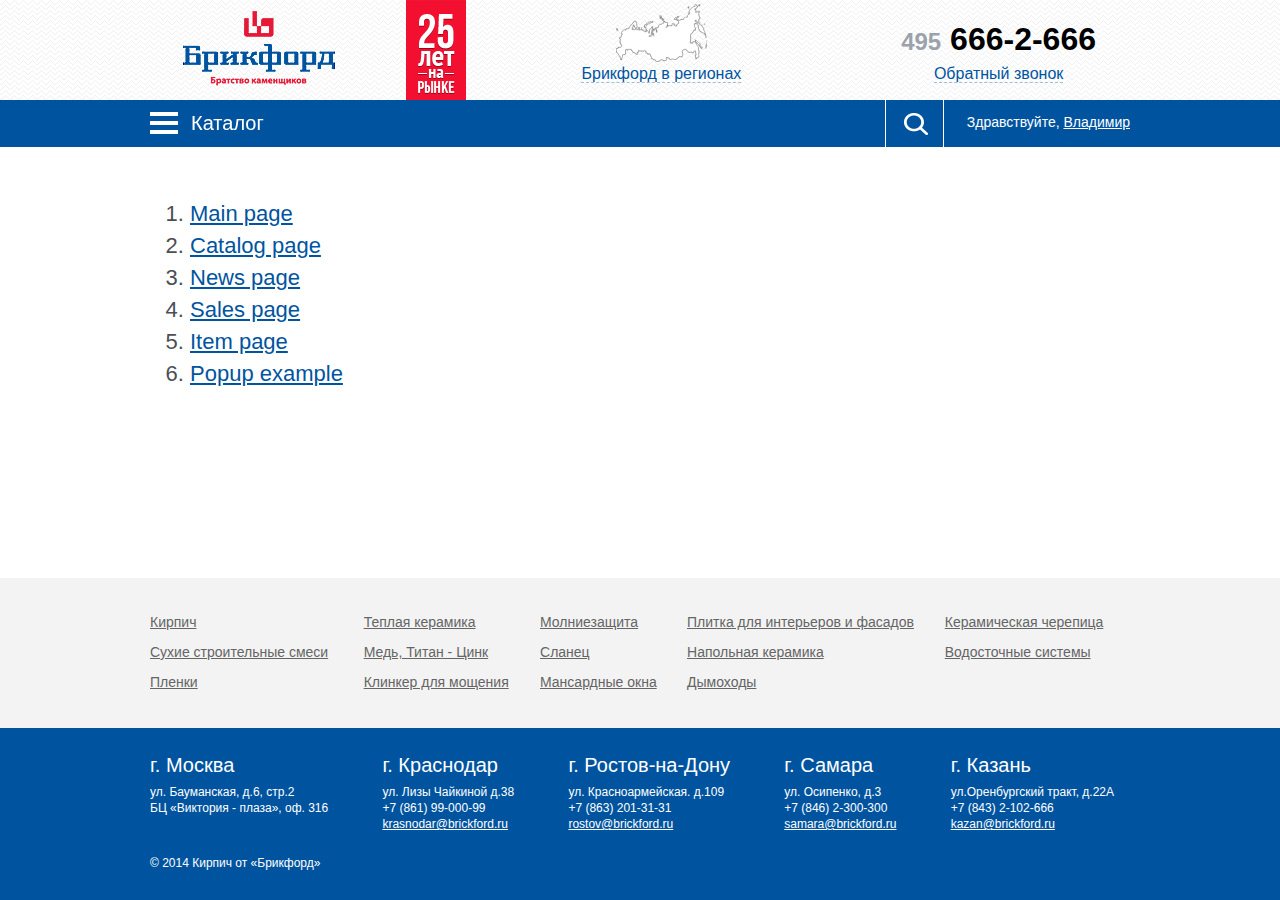
==== commit 0c45c360: "201507072343" ====
--- a/index.html
+++ b/index.html
@@ -94,6 +94,7 @@
 					<li><a href="catalog.html">Catalog page</a></li>
 					<li><a href="news.html">News page</a></li>
 					<li><a href="sales.html">Sales page</a></li>
+					<li><a href="item.html">Item page</a></li>
 					<li><a href="popup.html">Popup example</a></li>
 				</ol>
 			</div>
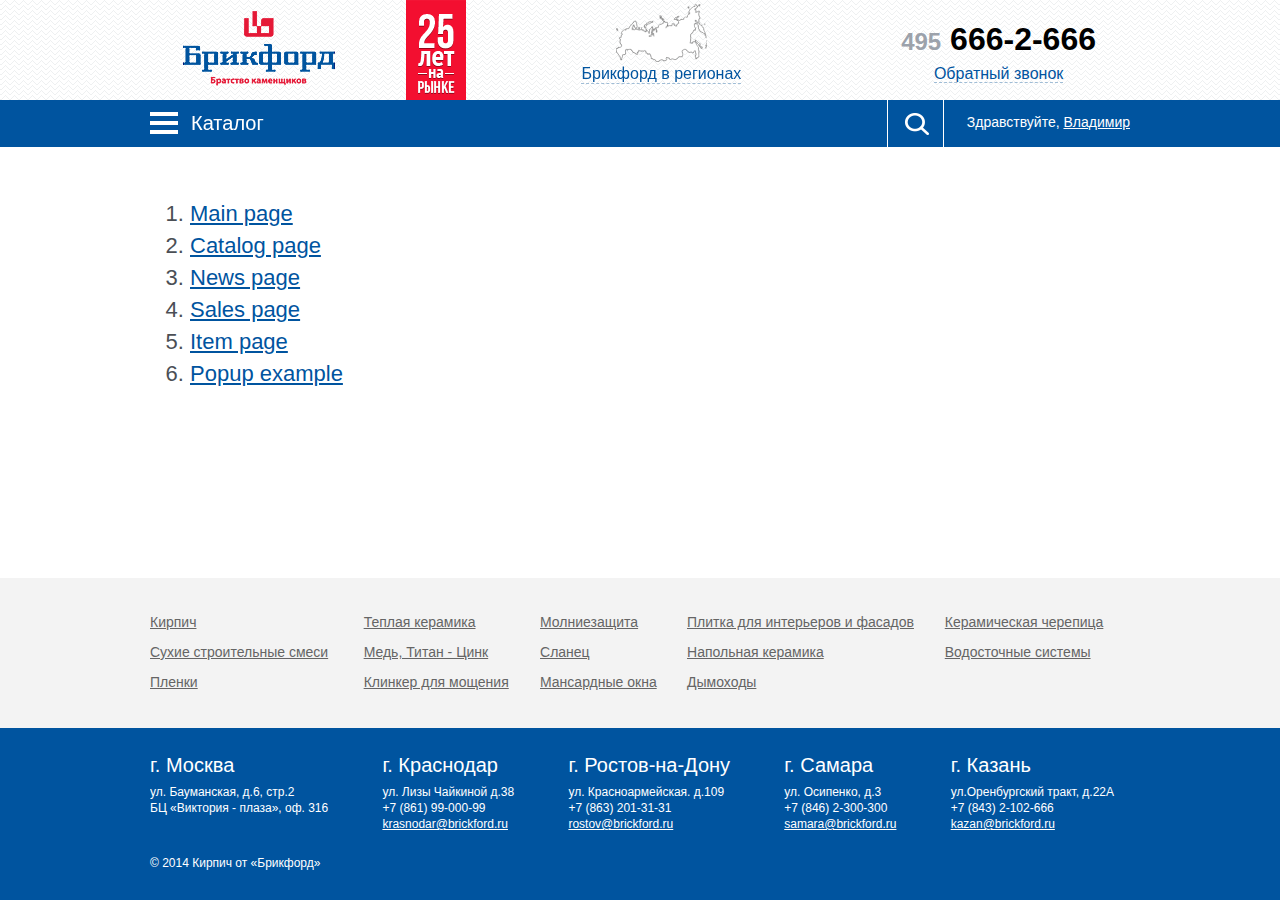
==== commit a1a482b0: "201507090102" ====
--- a/index.html
+++ b/index.html
@@ -33,7 +33,7 @@
 				<!--select regions-->
 				<div class="select-regions">
 					<a href="#">Брикфорд в регионах</a>
-					<div class="regions-drop" style="display: none;">
+					<div class="regions-drop">
 						<p><a href="#">Москва</a></p>
 						<p><a href="#">Краснодар</a></p>
 						<p><a href="#">Ростов-на-Дону</a></p>
@@ -63,8 +63,8 @@
 				<!--search form-->
 				<div class="search-form">
 					<form action="#">
-						<div class="input-wrapper">
-							<input type="text" placeholder="Найти" />
+						<div class="input-wrapper" data-max-width="293" data-min-width="57">
+							<input type="text" placeholder="Искать" />
 						</div>
 						<div class="btn-search">
 							<i class="icon-magnifier"></i>
--- a/css/all.css
+++ b/css/all.css
@@ -5,7 +5,7 @@
 /*@import url(normalize.css);*/
 /*normalize end*/
 /*typographic styles*/
-body{font: 13px/16px Arial, Helvetica, sans-serif;height: 100%;color: #4b4f55;background: #fff;/*min-width: 980px;*/
+body{font: 13px/16px Arial, Helvetica, sans-serif;height: 100%;color: #4b4f55;background: #fff;
 min-width: 640px;}
 h1, h2, h3, h4, h5, h6{font-weight: normal;margin: 0;color: #4b4f55;position: relative;z-index: 1;}
 h1{font-size: 24px;line-height: 29px;padding: 0 0 12px;}
@@ -140,12 +140,51 @@
 .sub-logo{float: left;background: url(../img/sub-logo.png) no-repeat;width: 60px;height: 100px;text-indent: -9999px;overflow: hidden;margin-right: 11.8%;}
 /*sub logo end*/
 /*select regions*/
-.select-regions{float: left;max-width: 170px; text-align: center;background: url(../img/mini-map.png) no-repeat 50% 0;padding-top: 61px;font-size: 16px;line-height: 18px;margin: 4px 0 0;position: relative;}
-.select-regions a{text-decoration: none;border-bottom: 1px dashed #a0bdd6;}
+.select-regions{
+	float: left;
+	max-width: 170px;
+	text-align: center;
+	background: url(../img/mini-map.png) no-repeat 50% 0;
+	font-size: 16px;
+	line-height: 18px;
+	margin: 4px 0 0;
+	position: relative;
+}
+.select-regions a{
+	text-decoration: none;
+	border-bottom: 1px dashed #a0bdd6;
+}
+.select-regions > a{
+	display: inline-block;
+	vertical-align: top;
+	padding-top: 61px;
+}
 .select-regions a:hover{ border-color: transparent; }
-.select-regions .regions-drop{position: absolute;z-index: 100;top: 100%;left: 0;width: 100%;padding: 10px 20px;background: #fff;border: 1px solid #ccc;text-align: left;font-size: 12px;line-height: 22px;margin: 10px 0 0;}
-.select-regions .regions-drop p{padding: 0;}
-.select-regions .regions-drop > *{opacity: 0;-webkit-transition: opacity 0.6s;-moz-transition: opacity 0.6s;-o-transition: opacity 0.6s;transition: opacity 0.6s;backface-visibility: hidden;}
+.select-regions .regions-drop{
+	position: absolute;
+	z-index: 100;
+	top: 100%;
+	left: -5px;
+	width: 182px;
+	padding: 17px 23px 21px;
+	background: #fff;
+	border: 2px solid #00549f;
+	text-align: left;
+	font-size: 16px;
+	line-height: 22px;
+	margin: -37px 0 0;
+	display: none;
+}
+.select-regions .regions-drop p{padding: 7px 0 0;}
+.select-regions .regions-drop p:first-child{padding-top: 0;}
+.select-regions .regions-drop > *{
+	opacity: 0;
+	-webkit-transition: opacity 0.6s;
+	-moz-transition: opacity 0.6s;
+	-o-transition: opacity 0.6s;
+	transition: opacity 0.6s;
+	backface-visibility: hidden;
+}
 .select-regions .regions-drop.active > *{opacity: 1;}
 /*select regions end*/
 /*contact us*/
@@ -166,24 +205,107 @@
 /*search-form*/
 .search-form{float: right;position: relative;height: 100%;}
 .search-form form{float: left;width: 100%;height: 100%;}
-.search-form .input-wrapper{position: absolute;right: 100%;top: 0;width: 0;height: 100%;cursor: text;background: #00549f;}
-.search-form .input-wrapper.search-init{border-left: 1px solid #fff;}
-.search-form .input-wrapper input{position: absolute;left: 5%;top: 50%;height: 28px;width: 90%;color: #3e424a;font: 14px/28px Arial, Helvetica, sans-serif;padding: 0 13px;background: #fff;box-shadow: none;border-radius: 2px;border: 1px solid #c1c6cc;margin-top: -14px;display: none;}
+.search-form .input-wrapper{
+	position: absolute;
+	right: 0;
+	top: 0;
+	width: 57px;
+	height: 100%;
+	cursor: text;
+	background: #00549f;
+	border-left: 1px solid #fff;
+	border-right: 1px solid #fff;
+}
+.search-form .input-wrapper input{
+	position: absolute;
+	left: 1.5%;
+	top: 4px;
+	height: 39px;
+	width: 97%;
+	color: #3e424a;
+	font: 16px/37px Arial, Helvetica, sans-serif;
+	padding: 0 45px 0 13px;
+	background: #fff;
+	box-shadow: none;
+	border-radius: 1px;
+	border: 1px solid #c1c6cc;
+	display: none;
+}
 .search-form input:focus{box-shadow: none;border-color: #fff;}
 .search-form input:focus::-webkit-input-placeholder{ color: #9ca2ab !important; }
 .search-form input:focus:-moz-placeholder{ color: #9ca2ab !important; }
 .search-form input:focus::-moz-placeholder{ color: #9ca2ab !important; }
 .search-form input:focus:-ms-input-placeholder{ color: #9ca2ab !important; }
 .search-form input.placeholder:focus{ color: #9ca2ab !important; }
-.search-form .btn-search{float: left;padding: 13px 15px 10px 18px;height: 100%;border-left: 1px solid #fff;border-right: 1px solid #fff;}
-.btn-search .icon-search{margin:4px 3px 0;}
+.search-form .btn-search{
+	padding: 13px 15px 10px 18px;
+	height: 100%;
+}
+.search-init .btn-search .icon-magnifier{
+	background-position: 0 -657px;
+}
 /*search-form end*/
 /*navigation catalog*/
-.nav-catalog{font-size: 20px;line-height: 24px;padding: 11px 0 0;}
-.nav-catalog a{color: #fff;text-decoration: none;display: inline-block;padding-left: 41px;position: relative;}
-.nav-catalog a:before,.nav-catalog a:after{content: '';position: absolute;left: 0;top: 1px;width: 28px;border-top: 4px solid #fff;}
-.nav-catalog a:before{height: 22px;border-bottom: 4px solid #fff;}
-.nav-catalog a:after{left: 0;top: 10px;height: 14px;}
+.nav-catalog{
+	font-size: 20px;
+	line-height: 24px;
+	padding: 11px 0;
+	overflow: hidden;
+}
+.nav-catalog > a{
+	color: #fff;
+	text-decoration: none;
+	display: inline-block;
+	padding-left: 41px;
+	position: relative;
+	height: 24px;
+}
+.nav-catalog > a:before,
+.nav-catalog > a:after{
+	content: '';
+	position: absolute;
+	left: 0;
+	top: 1px;
+	width: 28px;
+	border-top: 4px solid #fff;
+}
+.nav-catalog > a:before{
+	height: 22px;
+	border-bottom: 4px solid #fff;
+}
+.nav-catalog > a:after{
+	left: 0;
+	top: 10px;
+	height: 14px;
+}
+.nav-catalog > a:after,
+.nav-catalog > a:before{
+	-webkit-transition: 0.2s;
+	-moz-transition: 0.2s;
+	-o-transition: 0.2s;
+	transition: 0.2s;
+	backface-visibility: hidden;
+}
+.nav-catalog.active > a:before{
+	left: 2px;
+	top: 7px;
+	height: 0;
+	border-top-color: transparent;
+	-webkit-transform: rotate(45deg);
+	-moz-transform: rotate(45deg);
+	-ms-transform: rotate(45deg);
+	-o-transform: rotate(45deg);
+	transform: rotate(45deg);
+}
+.nav-catalog.active > a:after{
+	left: 4px;
+	top: 9px;
+	-webkit-transform: rotate(-45deg);
+	-moz-transform: rotate(-45deg);
+	-ms-transform: rotate(-45deg);
+	-o-transform: rotate(-45deg);
+	transform: rotate(-45deg);
+}
 /*navigation catalog end*/
 /*navigation panel end*/
 /*header end*/
@@ -317,7 +439,7 @@
 /*main end*/
 /*sidebar*/
 .menu{ padding: 0 0 37px; }
-.menu-list li{float: left;width: 100%;}
+.menu-list li{float: left;width: 100%; position: relative;}
 .menu-list a{vertical-align: top;}
 .menu-list > li{padding: 0 0 0 17px;position: relative;margin-top: 10px;overflow: hidden;}
 .menu-list > li:first-child{padding-bottom: 1px;margin: 0;}
--- a/css/mq-all.css
+++ b/css/mq-all.css
@@ -1,2 +1 @@
-@import url(640.css) only screen and (max-width:979px);
-@import url(320.css) only screen and (max-width:639px);
+@import url(640.css) only screen and (max-width:979px);--- a/css/ie9.css
+++ b/css/ie9.css
@@ -1,5 +1,10 @@
-﻿.filter {
+﻿[class*="btn-default"],
+.btn-default-call,
+[class*="btn-default"]:before,
+.btn-default-call:before{
 	position:relative;
 	filter: none !important;
 	filter: progid:DXImageTransform.Microsoft.Alpha(enabled=false) !important;
-}+}
+[class*="btn-default"]:before,
+.btn-default-call:before{ position: absolute; }--- a/css/ie8.css
+++ b/css/ie8.css
@@ -1,16 +1,6 @@
-﻿[class*="btn-default"]{
-	filter: progid:DXImageTransform.Microsoft.gradient( startColorstr='#fbfbfc', endColorstr='#d0d2d7',GradientType=0 );
-}
-.btn-default-call{
-	filter: progid:DXImageTransform.Microsoft.gradient( startColorstr='#80de11', endColorstr='#3bac0d',GradientType=0 );
-}
-[class*="btn-default"]:before,
-.btn-default-call:before{
-	background: none;
-}
-[class*="btn-default"]:hover{
-	filter: progid:DXImageTransform.Microsoft.gradient( startColorstr='#e9e9e9', endColorstr='#bdbfc4',GradientType=0 );
-}
-.btn-default-call:hover{
-	filter: progid:DXImageTransform.Microsoft.gradient( startColorstr='#80de11', endColorstr='#3bac0d',GradientType=0 );
-}+﻿body{ min-width: 980px; }
+[class*="btn-default"]{ filter: progid:DXImageTransform.Microsoft.gradient( startColorstr='#fbfbfc', endColorstr='#d0d2d7',GradientType=0 ); }
+.btn-default-call{ filter: progid:DXImageTransform.Microsoft.gradient( startColorstr='#80de11', endColorstr='#3bac0d',GradientType=0 ); }
+[class*="btn-default"]:before, .btn-default-call:before{ background: none; }
+[class*="btn-default"]:hover{ filter: progid:DXImageTransform.Microsoft.gradient( startColorstr='#e9e9e9', endColorstr='#bdbfc4',GradientType=0 ); }
+.btn-default-call:hover{ filter: progid:DXImageTransform.Microsoft.gradient( startColorstr='#80de11', endColorstr='#3bac0d',GradientType=0 ); }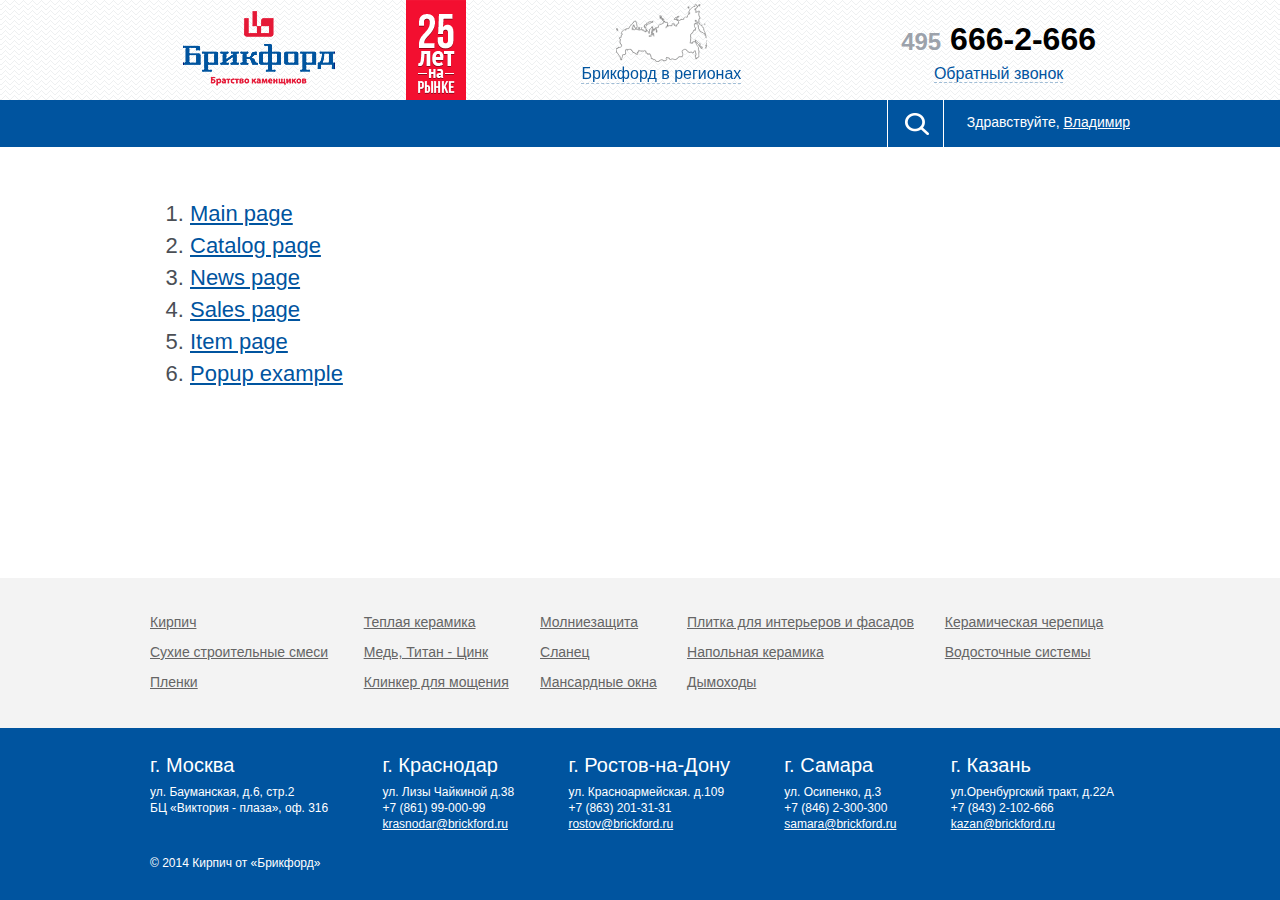
==== commit 55b6fe4e: "201507090158" ====
--- a/index.html
+++ b/index.html
@@ -12,8 +12,6 @@
 	<link href="favicon.ico" rel="shortcut icon">
 	<!--Main style-->
 	<link href="css/all.css" rel="stylesheet" media="screen">
-	<!--Media queries style-->
-	<link href="css/mq-all.css" rel="stylesheet" media="screen">
 	<!--style for IE-->
 	<!--[if gte IE 9]><link rel="stylesheet" href="css/ie9.css" media="screen, projection"><![endif]-->
 	<!--[if lte IE 8]><link rel="stylesheet" href="css/ie8.css" media="screen, projection"><![endif]-->
@@ -174,9 +172,7 @@
 <!--footer end-->
 
 <!--JQuery library-->
-<script src="js/jquery-1.11.3.min.js"></script>
-<!--JQuery UI-->
-<script src="js/jquery-ui.min.js"></script>
+<script src="https://ajax.googleapis.com/ajax/libs/jquery/1.11.3/jquery.min.js"></script>
 <!--Widgets-->
 <script src="js/widgets.js"></script>
 <!--Main functions-->
--- a/css/all.css
+++ b/css/all.css
@@ -1,495 +1,598 @@
-@import url(fonts.css);@import url(normalize.css);@import url(clearfix.css);@import url(buttons.css);@import url(sp.css);@import url(gradient.css);@import url(widgets.css);/*fonts*/
-/*@import url(fonts.css);*/
-/*fonts end*/
+@import url(widgets.css);
 /*normalize*/
-/*@import url(normalize.css);*/
+/*! normalize,css v3.0.2 | MIT License | git.io/normalize*/
+/*
+Browser support:
+- Google Chrome (latest)
+- Mozilla Firefox (latest)
+- Mozilla Firefox 4
+- Opera (latest)
+- Apple Safari 6+
+- Internet Explorer 8+
+*/
+html{font-family:sans-serif;-ms-text-size-adjust:100%;-webkit-text-size-adjust:100%;}
+body{margin:0;}
+article,aside,details,figcaption,figure,footer,header,main,menu,nav,section,summary{display:block;}
+audio,canvas,progress,video{display:inline-block;vertical-align:baseline;}
+audio:not([controls]){display:none;height:0;}
+[hidden],template{display:none;}
+a{background-color:transparent;}
+a:active,a:hover{outline:0;}
+abbr[title]{border-bottom:1px dotted;}
+b,strong{font-weight:bold;}
+dfn{font-style:italic;}
+h1{font-size:2em;margin:0.67em 0;}
+mark{background:#ff0;color:#000;}
+small{font-size:80%;}
+sub,sup{font-size:75%;line-height:0;position:relative;vertical-align:baseline;}
+sup{top:-0.5em;}
+sub{bottom:-0.25em;}
+img{border:0;}
+svg:not(:root){overflow:hidden;}
+figure{margin:1em 40px;}
+hr{-moz-box-sizing:content-box;box-sizing:content-box;height:0;}
+pre{overflow:auto;}
+code,kbd,pre,samp{font-family:monospace,monospace;font-size:1em;}
+button,input,optgroup,select,textarea{color:inherit;font:inherit;margin:0;}
+button{overflow:visible;}
+button,select{text-transform:none;}
+button,html input[type="button"],input[type="reset"],input[type="submit"]{-webkit-appearance:button;cursor:pointer;}
+button[disabled],html input[disabled]{cursor:default;}
+button::-moz-focus-inner,input::-moz-focus-inner{border:0;padding:0;}
+input{line-height:normal;}
+input[type="checkbox"],input[type="radio"]{box-sizing:border-box;padding:0;}
+input[type="number"]::-webkit-inner-spin-button,input[type="number"]::-webkit-outer-spin-button{height:auto;}
+input[type="search"]{-webkit-appearance:textfield;-moz-box-sizing:content-box;-webkit-box-sizing:content-box;box-sizing:content-box;}
+input[type="search"]::-webkit-search-cancel-button,input[type="search"]::-webkit-search-decoration{-webkit-appearance:none;}
+fieldset{border:1px solid #c0c0c0;margin:0 2px;padding:0.35em 0.625em 0.75em;}
+legend{border:0;padding:0;}
+textarea{overflow:auto;}
+optgroup{font-weight:bold;}
+table{border-collapse:collapse;border-spacing:0;}
+td,th{padding:0;}
+/*reset*/
+* {max-height:10000px;}
+*,*:before,*:after{-webkit-box-sizing:border-box;-moz-box-sizing:border-box;box-sizing:border-box;}
+body{-webkit-font-smoothing:antialiased;}
+body,html{height:100%;width:100%;}
+select[disabled]{cursor:default;}
+img{vertical-align:top;max-width:100%;}
+form {margin:0;padding:0;}
+input{vertical-align:middle;}
+input[type=radio],input[type=checkbox],select{cursor:pointer;}
+*:focus{outline:none;-moz-outline:3px solid #fff !important;}
+input[type="radio"]:focus{-moz-outline-radius:12px !important;-moz-outline-offset:0 !important;}
+input[type="checkbox"]:focus{-moz-outline-offset:-1px !important;-moz-outline:1px solid #000 !important;}
+input::-ms-clear {display:none;}
+blockquote,q{quotes:none;}
+blockquote:before,blockquote:after,q:before,q:after{content:'';content:none;}
+ins{text-decoration:none;}
+del{text-decoration:line-through;}
+fieldset{border:none;margin:0;padding:0;}
+table{border:0;width:100%;padding:0;margin:0;}
+/*reset end*/
 /*normalize end*/
 /*typographic styles*/
-body{font: 13px/16px Arial, Helvetica, sans-serif;height: 100%;color: #4b4f55;background: #fff;
-min-width: 640px;}
-h1, h2, h3, h4, h5, h6{font-weight: normal;margin: 0;color: #4b4f55;position: relative;z-index: 1;}
-h1{font-size: 24px;line-height: 29px;padding: 0 0 12px;}
-h2{font-size: 20px;line-height: 24px;padding: 0 0 20px;}
-h3{font-size: 16px;line-height: 18px;padding: 0 0 15px;}
-h4{font-size: 15px;line-height: 17px;padding: 0 0 10px;}
-h5{font-size: 14px;line-height: 16px;padding: 0 0 5px;}
-h6{font-size: 12px;line-height: 14px;padding: 0 0 5px;}
-p{padding: 0 0 20px;margin: 0;}
-hr{line-height: 1px;height: 0;border: none;background: none;border-bottom: 1px solid #000;margin-bottom: 25px;}
-a{color: #00549f;outline: none;text-decoration: underline;cursor: pointer;}
-a:hover{ text-decoration: none; }
+body{font:13px/16px Arial,Helvetica,sans-serif;height:100%;color:#4b4f55;background:#fff;min-width:640px;}
+h1,h2,h3,h4,h5,h6{font-weight:normal;margin:0;color:#4b4f55;position:relative;z-index:1;}
+h1{font-size:24px;line-height:29px;padding:0 0 12px;}
+h2{font-size:20px;line-height:24px;padding:0 0 20px;}
+h3{font-size:16px;line-height:18px;padding:0 0 15px;}
+h4{font-size:15px;line-height:17px;padding:0 0 10px;}
+h5{font-size:14px;line-height:16px;padding:0 0 5px;}
+h6{font-size:12px;line-height:14px;padding:0 0 5px;}
+p{padding:0 0 20px;margin:0;}
+hr{line-height:1px;height:0;border:none;background:none;border-bottom:1px solid #000;margin-bottom:25px;}
+a{color:#00549f;outline:none;text-decoration:underline;cursor:pointer;}
+a:hover{text-decoration:none;}
 /*typographic styles end*/
 /*reset-ul*/
 [class*="-list"],[class*="-list"] ul{margin:0;list-style:none;border:0;padding:0;background:none;}
 /*reset-ul end*/
 /*clearfix*/
-/*@import url(clearfix.css);*/
+.max-wrap:before,.max-wrap:after,.main:before,.main:after,.main-holder:before,.main-holder:after,.input-wrapper:before,.input-wrapper:after,.header-holder:before,.header-holder:after,.nav-panel:before,.nav-panel:after,.menu-list:before,.menu-list:after,.menu-list ul:before,.menu-list ul:after,.groups:before,.groups:after,.product:before,.product:after {content:"";display:table;}
+.max-wrap:after,.main:after,.main-holder:after,.input-wrapper:after,.header-holder:after,.nav-panel:after,.menu-list:after,.menu-list ul:after,.groups:after,.product:after{clear:both;}
 /*clearfix end*/
 /*sp*/
-/*@import url(sp.css);*/
+[class|="icon"],[class*=" icon-"]{background:url(../img/sprite-icons.png) 0 0 no-repeat;position:relative;}
+.icon-magnifier{background-position:0 0;width:24px;height:22px;}
+.icon-bullet-menu{background-position:0 -42px;width:4px;height:7px;}
+.icon-bullet-menu-a{background-position:0 -69px;width:7px;height:4px;}
+.icon-bullet-sub{background-position:0 -93px;width:5px;height:5px;}
+.icon-bullet-sub-a{background-position:0 -118px;width:5px;height:5px;}
+.icon-rss{background-position:0 -143px;width:14px;height:14px;}
+.icon-phone{background-position:0 -177px;width:31px;height:31px;}
+.icon-slide-next{background-position:0 -228px;width:15px;height:27px;}
+.icon-slide-prev{background-position:0 -275px;width:15px;height:27px;}
+.icon-search{background-position:0 -322px;width:40px;height:27px;}
+.icon-btn-close{background-position:0 -369px;width:14px;height:14px;}
+.icon-custom-checkbox-unchecked{background-position:0 -403px;width:24px;height:23px;}
+.icon-custom-checkbox-checked{background-position:0 -446px;width:24px;height:23px;}
+.icon-custom-checkbox-disabled{background-position:0 -489px;width:24px;height:23px;}
+.icon-user{background-position:0 -532px;width:24px;height:24px;}
+.icon-bullet-menu-white{background-position:0 -576px;width:4px;height:7px;}
+.icon-bullet-menu-white-a{background-position:0 -603px;width:7px;height:4px;}
+.icon-corner-item{background-position:0 -627px;width:5px;height:10px;}
+.icon-magnifier-a{background-position:0 -657px;width:24px;height:22px;}
 /*sp end*/
 /*btn*/
-/*@import url(buttons.css);*/
+[class|="btn"],[class*=" btn-"]{position:relative;text-align:center;text-decoration:none;-webkit-transition:0.2s;-moz-transition:0.2s;-o-transition:0.2s;transition:0.2s;backface-visibility:hidden;}
+[class|="btn"] input[type="submit"],[class*=" btn-"] input[type="submit"],[class|="btn"] input[type="reset"],[class*=" btn-"] input[type="reset"]{background:url("../img/empty.png") repeat;cursor:pointer;display:block;height:100%;left:0;position:absolute;top:0;width:100%;z-index:99;border:0;}
+/*btn-buy*/
+.btn-buy{font-size:13px;line-height:15px;color:#656565;border:1px solid #707070;border-radius:4px;background:#f0f0f0;padding:3px 14px 4px;position:relative;}
+.btn-buy:hover{background:#707070;color:#f0f0f0;}
+.btn-buy:active{right:-1px;bottom:-1px;}
+/*btn-buy end*/
+/*btn-default*/
+[class*="btn-default"]{font-size:18px;line-height:20px;color:#63666c;text-shadow:0 1px 0 rgba(255, 255, 255, 0.75);border-radius:10px;position:relative;box-shadow:1px 1px 1px #b0b1b1;background:#fbfbfc;background:url([data-uri]);background:-moz-linear-gradient(top,  #fbfbfc 0%, #f0f1f3 41%, #e8e9ec 47%, #dcdde0 51%, #d0d2d7 100%);background:-webkit-gradient(linear, left top, left bottom, color-stop(0%,#fbfbfc), color-stop(41%,#f0f1f3), color-stop(47%,#e8e9ec), color-stop(51%,#dcdde0), color-stop(100%,#d0d2d7));background:-webkit-linear-gradient(top,  #fbfbfc 0%,#f0f1f3 41%,#e8e9ec 47%,#dcdde0 51%,#d0d2d7 100%);background:-o-linear-gradient(top,  #fbfbfc 0%,#f0f1f3 41%,#e8e9ec 47%,#dcdde0 51%,#d0d2d7 100%);background:-ms-linear-gradient(top,  #fbfbfc 0%,#f0f1f3 41%,#e8e9ec 47%,#dcdde0 51%,#d0d2d7 100%);background:linear-gradient(to bottom,  #fbfbfc 0%,#f0f1f3 41%,#e8e9ec 47%,#dcdde0 51%,#d0d2d7 100%);}
+[class*="btn-default"]:before{content:'';position:absolute;top:0;left:0;width:100%;height:60%;border-radius:10px 10px 8px 8px;background:#fbfbfc;background:url([data-uri]);background:-moz-linear-gradient(top,  #fbfbfc 0%, #eaecef 100%);background:-webkit-gradient(linear, left top, left bottom, color-stop(0%,#fbfbfc), color-stop(100%,#eaecef));background:-webkit-linear-gradient(top,  #fbfbfc 0%,#eaecef 100%);background:-o-linear-gradient(top,  #fbfbfc 0%,#eaecef 100%);background:-ms-linear-gradient(top,  #fbfbfc 0%,#eaecef 100%);background:linear-gradient(to bottom,  #fbfbfc 0%,#eaecef 100%);filter:progid:DXImageTransform.Microsoft.gradient( startColorstr='#fbfbfc', endColorstr='#eaecef',GradientType=0 );}
+[class*="btn-default"]>span{display:block;padding:17px 20px 14px;position:relative;}
+[class*="btn-default"]:hover{opacity:0.85;}
+/*btn-default end*/
+/*btn-call*/
+.btn-default-call{color:#fff;font-size:12px;line-height:14px;text-transform:uppercase;font-style:italic;text-shadow:none;background:#80de11;background:url([data-uri]);background:-moz-linear-gradient(top,  #80de11 0%, #7fdd11 24%, #74d811 45%, #70d411 49%, #63bf0e 53%, #54b80d 76%, #50b60d 80%, #4ab30d 82%, #3bac0d 100%);background:-webkit-gradient(linear, left top, left bottom, color-stop(0%,#80de11), color-stop(24%,#7fdd11), color-stop(45%,#74d811), color-stop(49%,#70d411), color-stop(53%,#63bf0e), color-stop(76%,#54b80d), color-stop(80%,#50b60d), color-stop(82%,#4ab30d), color-stop(100%,#3bac0d));background:-webkit-linear-gradient(top,  #80de11 0%,#7fdd11 24%,#74d811 45%,#70d411 49%,#63bf0e 53%,#54b80d 76%,#50b60d 80%,#4ab30d 82%,#3bac0d 100%);background:-o-linear-gradient(top,  #80de11 0%,#7fdd11 24%,#74d811 45%,#70d411 49%,#63bf0e 53%,#54b80d 76%,#50b60d 80%,#4ab30d 82%,#3bac0d 100%);background:-ms-linear-gradient(top,  #80de11 0%,#7fdd11 24%,#74d811 45%,#70d411 49%,#63bf0e 53%,#54b80d 76%,#50b60d 80%,#4ab30d 82%,#3bac0d 100%);background:linear-gradient(to bottom,  #80de11 0%,#7fdd11 24%,#74d811 45%,#70d411 49%,#63bf0e 53%,#54b80d 76%,#50b60d 80%,#4ab30d 82%,#3bac0d 100%);}
+.btn-default-call .text-large{font-size:24px;line-height:26px;font-style:normal;display:block;text-transform:none;padding:0 0 2px;}
+.btn-default-call>span{display:block;padding:3px 20px 7px 50px;text-align:left;min-height:42px;}
+.btn-default-call .icon-phone{position:absolute;left:12px;top:50%;margin-top:-15px;}
+.btn-default-call:before{border-radius:10px 10px 8px 8px;background:#80de11;background:url([data-uri]);background:-moz-linear-gradient(top,  #80de11 0%, #80de11 28%, #76d911 62%, #66d110 100%);background:-webkit-gradient(linear, left top, left bottom, color-stop(0%,#80de11), color-stop(28%,#80de11), color-stop(62%,#76d911), color-stop(100%,#66d110));background:-webkit-linear-gradient(top,  #80de11 0%,#80de11 28%,#76d911 62%,#66d110 100%);background:-o-linear-gradient(top,  #80de11 0%,#80de11 28%,#76d911 62%,#66d110 100%);background:-ms-linear-gradient(top,  #80de11 0%,#80de11 28%,#76d911 62%,#66d110 100%);background:linear-gradient(to bottom,  #80de11 0%,#80de11 28%,#76d911 62%,#66d110 100%);}
+/*btn-call end*/
+/*btn-submit*/
+.btn-submit{font-size:15px;line-height:28px;color:#656565;padding:0 21px;border:1px solid #707070;background:#f0f0f0;border-radius:4px;position:relative;}
+.btn-submit:hover{background:#707070;color:#f0f0f0;}
+.btn-submit:active{right:-1px;bottom:-1px;}
+/*btn-submit end*/
 /*btn end*/
-/*gradient*/
-/*@import url(gradient.css);*/
-/*gradient end*/
 /*inline-block*/
 [class|="icon"],[class*=" icon-"],[class|="arrow"],[class*=" arrow-"],[class|="soc-icon"],[class*=" soc-icon-"],[class|="btn"],[class*=" btn-"],[class|="corner"],[class*=" corner-"],.icon-star{display:-moz-inline-stack;display:inline-block;vertical-align:top;}
 /*inline-block end*/
 /*elements form style*/
-input[type="text"],input[type="password"],input[type="email"],input[type="search"],textarea{display: block;color: #000;font: 12px/34px Arial, Helvetica, sans-serif;height: 36px;width: 100%;padding: 0 13px;background: #fff;box-shadow: none;border: 1px solid #c1c6cc;}
-input[type="search"]{font: 12px/14px Arial, Helvetica, sans-serif;height: 14px;padding: 5px 4%;width: 90%;}
-textarea{padding: 8px 13px;min-height: 114px;height: 114px;line-height: 16px;resize: vertical;}
+input[type="text"],input[type="password"],input[type="email"],input[type="search"],textarea{display:block;color:#000;font:12px/34px Arial,Helvetica,sans-serif;height:36px;width:100%;padding:0 13px;background:#fff;box-shadow:none;border:1px solid #c1c6cc;}
+input[type="search"]{font:12px/14px Arial,Helvetica,sans-serif;height:14px;padding:5px 4%;width:90%;}
+textarea{padding:8px 13px;min-height:114px;height:114px;line-height:16px;resize:vertical;}
 /*placeholder style*/
-input::-webkit-input-placeholder{ color: #9ca2ab; }
-textarea::-webkit-input-placeholder{ color: #9ca2ab; }
-input:-moz-placeholder{ color: #9ca2ab; }
-textarea:-moz-placeholder{ color: #9ca2ab; }
-input::-moz-placeholder{ color: #9ca2ab; opacity: 1; }
-textarea::-moz-placeholder{ color: #9ca2ab; opacity: 1; }
-input:-ms-input-placeholder{ color: #9ca2ab; opacity: 1; }
-textarea:-ms-input-placeholder{ color: #9ca2ab; opacity: 1; }
-input.placeholder{ color: #9ca2ab; opacity: 1; }
-textarea.placeholder{ color: #9ca2ab; opacity: 1; }
+input::-webkit-input-placeholder{color:#9ca2ab;}
+textarea::-webkit-input-placeholder{color:#9ca2ab;}
+input:-moz-placeholder{color:#9ca2ab;}
+textarea:-moz-placeholder{color:#9ca2ab;}
+input::-moz-placeholder{color:#9ca2ab;opacity:1;}
+textarea::-moz-placeholder{color:#9ca2ab;opacity:1;}
+input:-ms-input-placeholder{color:#9ca2ab;opacity:1;}
+textarea:-ms-input-placeholder{color:#9ca2ab;opacity:1;}
+input.placeholder{color:#9ca2ab;opacity:1;}
+textarea.placeholder{color:#9ca2ab;opacity:1;}
 /*placeholder style end*/
-/*placeholder hidden*/
-/*input:focus::-webkit-input-placeholder,*/
-/*textarea:focus::-webkit-input-placeholder{ color: transparent !important; }
-*/
-/*input:focus:-moz-placeholder,*/
-/*textarea:focus:-moz-placeholder{ color: transparent !important; }
-*/
-/*input:focus::-moz-placeholder,*/
-/*textarea:focus::-moz-placeholder{ color: transparent !important; }
-*/
-/*input:focus:-ms-input-placeholder,*/
-/*textarea:focus:-ms-input-placeholder{ color: transparent !important; }
-*/
-/*input.placeholder:focus,*/
-/*textarea.placeholder:focus{ color: transparent !important; }
-*/
-/*placeholder hidden end*/
-.form-line{ padding: 0 0 10px; }
-.label-holder{ padding: 0 0 10px; }
-.label-holder,label{color: #000;font-size: 13px;line-height: 15px;}
-.form-buttons{ padding: 0; }
+.form-line{padding:0 0 10px;}
+.label-holder{padding:0 0 10px;}
+.label-holder,label{color:#000;font-size:13px;line-height:15px;}
+.form-buttons{padding:0;}
 /*form focus*/
-input[type="text"]:focus,input[type="password"]:focus,input[type="email"]:focus,input[type="search"]:focus,textarea:focus{border-color: #0a4375;}
-input:focus::-webkit-input-placeholder{ color: #9ca2ab; }
-input:focus:-moz-placeholder{ color: #9ca2ab; }
-input:focus::-moz-placeholder{ color: #9ca2ab; opacity: 1; }
-input:focus:-ms-input-placeholder{ color: #9ca2ab; opacity: 1; }
-input:focus .placeholder{ color: #9ca2ab; opacity: 1; }
+input[type="text"]:focus,input[type="password"]:focus,input[type="email"]:focus,input[type="search"]:focus,textarea:focus{border-color:#0a4375;}
+input:focus::-webkit-input-placeholder{color:#9ca2ab;}
+input:focus:-moz-placeholder{color:#9ca2ab;}
+input:focus::-moz-placeholder{color:#9ca2ab;opacity:1;}
+input:focus:-ms-input-placeholder{color:#9ca2ab;opacity:1;}
+input:focus .placeholder{color:#9ca2ab;opacity:1;}
 /*form focus end*/
 /*form error*/
-input.error,textarea.error{color: #ff4e3d;border-color: #ff4e3d;box-shadow: inset 0 0 0 1px #ff4e3d, inset 0 0 20px 0 rgba(255, 78, 61, 0.86);}
-input.error::-webkit-input-placeholder{ color: #f00; }
-input.error:-moz-placeholder{ color: #f00; }
-input.error::-moz-placeholder{ color: #f00; opacity: 1; }
-input.error:-ms-input-placeholder{ color: #f00; opacity: 1; }
-input.error .placeholder{ color: #f00; opacity: 1; }
+input.error,textarea.error{color:#ff4e3d;border-color:#ff4e3d;box-shadow:inset 0 0 0 1px #ff4e3d,inset 0 0 20px 0 rgba(255,78,61,0.86);}
+input.error::-webkit-input-placeholder{color:#f00;}
+input.error:-moz-placeholder{color:#f00;}
+input.error::-moz-placeholder{color:#f00;opacity:1;}
+input.error:-ms-input-placeholder{color:#f00;opacity:1;}
+input.error .placeholder{color:#f00;opacity:1;}
 /*form error end*/
 /*form error end*/
 /*radio and checkbox*/
-input[type="radio"]{ float: left; height: 15px; width: 16px; margin: 0; padding: 0; }
-input[type="checkbox"]{ width: 16px; height: 16px; padding: 0; margin: 0; }
+input[type="radio"]{float:left;height:15px;width:16px;margin:0;padding:0;}
+input[type="checkbox"]{width:16px;height:16px;padding:0;margin:0;}
 /*radio and checkbox end*/
 /*elements form style end*/
 /*unordered list (UL) styling*/
-.default-list{padding: 0 0 15px;}
-.default-list li{padding: 0 0 10px 25px;position: relative;}
-.default-list li:after{content: '';position: absolute;left: 5px;top: 5px;height: 5px;width: 5px;background: #7e7e7e;border-radius: 50%;}
+.default-list{padding:0 0 15px;}
+.default-list li{padding:0 0 10px 25px;position:relative;}
+.default-list li:after{content:'';position:absolute;left:5px;top:5px;height:5px;width:5px;background:#7e7e7e;border-radius:50%;}
 /*unordered list (UL) styling end*/
 /*default table styling*/
-.table-wrapper{padding: 0 0 17px;}
-.default-table{width: 100%;border: none;border-collapse: separate;border-spacing: 0;}
-.default-table td,.default-table th{padding: 12px 10px;color: #4b4f55;font-weight: normal;vertical-align: middle;background-color: #e9e9e9;border-top: 1px solid #dcdcdc;border-left: 1px solid #fff;text-align: center;}
-.default-table td:first-child,.default-table th:first-child{border-left: none;}
-.default-table thead tr:first-child th:first-child{border-radius: 15px 0 0;}
-.default-table thead tr:first-child th:last-child{border-radius: 0 15px 0 0;}
-.default-table tbody tr:last-child td:first-child{border-radius: 0 0 0 15px;}
-.default-table tbody tr:last-child td:last-child{border-radius: 0 0 15px;}
-.default-table tbody td{vertical-align: top;}
-.default-table thead th{color: #0a4375;border-top: none;}
+.table-wrapper{padding:0 0 17px;}
+.default-table{width:100%;border:none;border-collapse:separate;border-spacing:0;}
+.default-table td,.default-table th{padding:12px 10px;color:#4b4f55;font-weight:normal;vertical-align:middle;background-color:#e9e9e9;border-top:1px solid #dcdcdc;border-left:1px solid #fff;text-align:center;}
+.default-table td:first-child,.default-table th:first-child{border-left:none;}
+.default-table thead tr:first-child th:first-child{border-radius:15px 0 0;}
+.default-table thead tr:first-child th:last-child{border-radius:0 15px 0 0;}
+.default-table tbody tr:last-child td:first-child{border-radius:0 0 0 15px;}
+.default-table tbody tr:last-child td:last-child{border-radius:0 0 15px;}
+.default-table tbody td{vertical-align:top;}
+.default-table thead th{color:#0a4375;border-top:none;}
 /*default table styling end*/
 /*transition*/
-.transition,a{-webkit-transition: 0.2s;-moz-transition: 0.2s;-o-transition: 0.2s;transition: 0.2s;backface-visibility: hidden;}
-.transition-bg{transition: background 0.1s linear;-o-transition: background 0.1s linear;-moz-transition: background 0.1s linear;-webkit-transition: background 0.1s linear;}
-.clients-list li img{transition: opacity 0.1s linear;-o-transition: opacity 0.1s linear;-moz-transition: opacity 0.1s linear;-webkit-transition: opacity 0.1s linear;backface-visibility: hidden;}
-.transition-none{-webkit-transition: 0s;-moz-transition: 0s;-o-transition: 0s;transition: 0s;}
+.transition,a{-webkit-transition:0.2s;-moz-transition:0.2s;-o-transition:0.2s;transition:0.2s;backface-visibility:hidden;}
+.transition-bg{transition:background 0.1s linear;-o-transition:background 0.1s linear;-moz-transition:background 0.1s linear;-webkit-transition:background 0.1s linear;}
+.clients-list li img{transition:opacity 0.1s linear;-o-transition:opacity 0.1s linear;-moz-transition:opacity 0.1s linear;-webkit-transition:opacity 0.1s linear;backface-visibility:hidden;}
+.transition-none{-webkit-transition:0s;-moz-transition:0s;-o-transition:0s;transition:0s;}
 /*transition end*/
 /*main blocks*/
-.wrapper{margin: 0 auto;min-height: 100%;height: auto !important;height: 100%;overflow: hidden;position: relative;}
-.header{position: relative;z-index: 5;background: url(../img/bg-header.png);}
-.main{padding: 29px 0 27px;position: relative;clear: both;z-index: 4;}
-.main-holder{width: 100%;}
-.content-wrap{float: left;width: 100%;}
-.content-wrap .content{margin: 0 0 0 253px;min-height: 50px;}
-.sidebar{display: inline;float: left;margin: 0 0 0 -100%;width: 230px;padding: 6px 0 0;}
-.footer{margin: 0 auto;position: relative;clear: both;z-index: 5;}
-.max-wrap{max-width: 990px;padding: 0 5px;margin: 0 auto;}
+.wrapper{margin:0 auto;min-height:100%;height:auto !important;height:100%;overflow:hidden;position:relative;}
+.header{position:relative;z-index:5;background:url(../img/bg-header.png);}
+.main{padding:29px 0 27px;position:relative;clear:both;z-index:4;}
+.main-holder{width:100%;}
+.content-wrap{float:left;width:100%;}
+.content-wrap .content{margin:0 0 0 253px;min-height:50px;}
+.sidebar{display:inline;float:left;margin:0 0 0 -100%;width:230px;padding:6px 0 0;}
+.footer{margin:0 auto;position:relative;clear:both;z-index:5;}
+.max-wrap{max-width:990px;padding:0 5px;margin:0 auto;}
 /*main blocks end*/
 /*header*/
 /*header holder*/
 /*logo*/
-.logo{float: left;background: url(../img/logo.png) no-repeat;width: 152px;height: 75px;text-indent: -9999px;overflow: hidden;margin: 11px 7.2% 14px 3.4%;}
-.logo a{display: block;height: 100%;}
+.logo{float:left;background:url(../img/logo.png) no-repeat;width:152px;height:75px;text-indent:-9999px;overflow:hidden;margin:11px 7.2% 14px 3.4%;}
+.logo a{display:block;height:100%;}
 /*logo end*/
 /*sub logo*/
-.sub-logo{float: left;background: url(../img/sub-logo.png) no-repeat;width: 60px;height: 100px;text-indent: -9999px;overflow: hidden;margin-right: 11.8%;}
+.sub-logo{float:left;background:url(../img/sub-logo.png) no-repeat;width:60px;height:100px;text-indent:-9999px;overflow:hidden;margin-right:11.8%;}
 /*sub logo end*/
 /*select regions*/
-.select-regions{
-	float: left;
-	max-width: 170px;
-	text-align: center;
-	background: url(../img/mini-map.png) no-repeat 50% 0;
-	font-size: 16px;
-	line-height: 18px;
-	margin: 4px 0 0;
-	position: relative;
-}
-.select-regions a{
-	text-decoration: none;
-	border-bottom: 1px dashed #a0bdd6;
-}
-.select-regions > a{
-	display: inline-block;
-	vertical-align: top;
-	padding-top: 61px;
-}
-.select-regions a:hover{ border-color: transparent; }
-.select-regions .regions-drop{
-	position: absolute;
-	z-index: 100;
-	top: 100%;
-	left: -5px;
-	width: 182px;
-	padding: 17px 23px 21px;
-	background: #fff;
-	border: 2px solid #00549f;
-	text-align: left;
-	font-size: 16px;
-	line-height: 22px;
-	margin: -37px 0 0;
-	display: none;
-}
-.select-regions .regions-drop p{padding: 7px 0 0;}
-.select-regions .regions-drop p:first-child{padding-top: 0;}
-.select-regions .regions-drop > *{
-	opacity: 0;
-	-webkit-transition: opacity 0.6s;
-	-moz-transition: opacity 0.6s;
-	-o-transition: opacity 0.6s;
-	transition: opacity 0.6s;
-	backface-visibility: hidden;
-}
-.select-regions .regions-drop.active > *{opacity: 1;}
+.select-regions{float:left;max-width:170px;text-align:center;background:url(../img/mini-map.png) no-repeat 50% 0;font-size:16px;line-height:18px;margin:4px 0 0;position:relative;}
+.select-regions a{text-decoration:none;border-bottom:1px dashed #a0bdd6;}
+.select-regions>a{display:inline-block;vertical-align:top;padding-top:61px;}
+.select-regions a:hover{border-color:transparent;}
+.select-regions .regions-drop{position:absolute;z-index:100;top:100%;left:-5px;width:182px;padding:17px 23px 21px;background:#fff;border:2px solid #00549f;text-align:left;font-size:16px;line-height:22px;margin:-37px 0 0;display:none;}
+.select-regions .regions-drop p{padding:7px 0 0;}
+.select-regions .regions-drop p:first-child{padding-top:0;}
+.select-regions .regions-drop>*{opacity:0;-webkit-transition:opacity 0.6s;-moz-transition:opacity 0.6s;-o-transition:opacity 0.6s;transition:opacity 0.6s;backface-visibility:hidden;}
+.select-regions .regions-drop.active>*{opacity:1;}
 /*select regions end*/
 /*contact us*/
-.contact-us{float: right;text-align: center;padding: 21px 0 17px;font-size: 16px;line-height: 18px;margin: 0 34px 0 0;}
-.contact-us .phone{display: block;font-size: 32px;line-height: 36px;padding: 0 0 5px;color: #000;}
-.contact-us .phone .code{color: #9ca2ab;font-size: 24px;}
-.contact-us a{text-decoration: none;border-bottom: 1px dashed #a0bdd6;}
-.contact-us a:hover{ border-color: transparent; }
+.contact-us{float:right;text-align:center;padding:21px 0 17px;font-size:16px;line-height:18px;margin:0 34px 0 0;}
+.contact-us .phone{display:block;font-size:32px;line-height:36px;padding:0 0 5px;color:#000;}
+.contact-us .phone .code{color:#9ca2ab;font-size:24px;}
+.contact-us a{text-decoration:none;border-bottom:1px dashed #a0bdd6;}
+.contact-us a:hover{border-color:transparent;}
 /*contact us end*/
 /*header holder end*/
 /*navigation panel*/
-.nav-panel{background: #00549f;font-size: 14px;line-height: 16px;color: #fff;height: 47px;}
-.nav-panel .max-wrap{height: 100%;}
-.nav-panel a{color: #fff;}
+.nav-panel{background:#00549f;font-size:14px;line-height:16px;color:#fff;height:47px;}
+.nav-panel .max-wrap{height:100%;}
+.nav-panel a{color:#fff;}
 /*user login*/
-.user-log{float: right;padding: 14px 0 17px 23px;}
+.user-log{float:right;padding:14px 0 17px 23px;}
 /*user login end*/
 /*search-form*/
-.search-form{float: right;position: relative;height: 100%;}
-.search-form form{float: left;width: 100%;height: 100%;}
-.search-form .input-wrapper{
-	position: absolute;
-	right: 0;
-	top: 0;
-	width: 57px;
-	height: 100%;
-	cursor: text;
-	background: #00549f;
-	border-left: 1px solid #fff;
-	border-right: 1px solid #fff;
-}
-.search-form .input-wrapper input{
-	position: absolute;
-	left: 1.5%;
-	top: 4px;
-	height: 39px;
-	width: 97%;
-	color: #3e424a;
-	font: 16px/37px Arial, Helvetica, sans-serif;
-	padding: 0 45px 0 13px;
-	background: #fff;
-	box-shadow: none;
-	border-radius: 1px;
-	border: 1px solid #c1c6cc;
-	display: none;
-}
-.search-form input:focus{box-shadow: none;border-color: #fff;}
-.search-form input:focus::-webkit-input-placeholder{ color: #9ca2ab !important; }
-.search-form input:focus:-moz-placeholder{ color: #9ca2ab !important; }
-.search-form input:focus::-moz-placeholder{ color: #9ca2ab !important; }
-.search-form input:focus:-ms-input-placeholder{ color: #9ca2ab !important; }
-.search-form input.placeholder:focus{ color: #9ca2ab !important; }
-.search-form .btn-search{
-	padding: 13px 15px 10px 18px;
-	height: 100%;
-}
-.search-init .btn-search .icon-magnifier{
-	background-position: 0 -657px;
-}
+.search-form{float:right;position:relative;height:100%;}
+.search-form form{float:left;width:100%;height:100%;}
+.search-form .input-wrapper{position:absolute;right:0;top:0;width:57px;height:100%;cursor:text;background:#00549f;border-left:1px solid #fff;border-right:1px solid #fff;}
+.search-form .input-wrapper input{position:absolute;left:1.5%;top:4px;height:39px;width:97%;color:#3e424a;font:16px/37px Arial,Helvetica,sans-serif;padding:0 45px 0 13px;background:#fff;box-shadow:none;border-radius:1px;border:1px solid #c1c6cc;display:none;}
+.search-form input:focus{box-shadow:none;border-color:#fff;}
+.search-form input:focus::-webkit-input-placeholder{color:#9ca2ab !important;}
+.search-form input:focus:-moz-placeholder{color:#9ca2ab !important;}
+.search-form input:focus::-moz-placeholder{color:#9ca2ab !important;}
+.search-form input:focus:-ms-input-placeholder{color:#9ca2ab !important;}
+.search-form input.placeholder:focus{color:#9ca2ab !important;}
+.search-form .btn-search{padding:13px 15px 10px 18px;height:100%;}
+.search-init .btn-search .icon-magnifier{background-position:0 -657px;}
 /*search-form end*/
 /*navigation catalog*/
-.nav-catalog{
-	font-size: 20px;
-	line-height: 24px;
-	padding: 11px 0;
-	overflow: hidden;
-}
-.nav-catalog > a{
-	color: #fff;
-	text-decoration: none;
-	display: inline-block;
-	padding-left: 41px;
-	position: relative;
-	height: 24px;
-}
-.nav-catalog > a:before,
-.nav-catalog > a:after{
-	content: '';
-	position: absolute;
-	left: 0;
-	top: 1px;
-	width: 28px;
-	border-top: 4px solid #fff;
-}
-.nav-catalog > a:before{
-	height: 22px;
-	border-bottom: 4px solid #fff;
-}
-.nav-catalog > a:after{
-	left: 0;
-	top: 10px;
-	height: 14px;
-}
-.nav-catalog > a:after,
-.nav-catalog > a:before{
-	-webkit-transition: 0.2s;
-	-moz-transition: 0.2s;
-	-o-transition: 0.2s;
-	transition: 0.2s;
-	backface-visibility: hidden;
-}
-.nav-catalog.active > a:before{
-	left: 2px;
-	top: 7px;
-	height: 0;
-	border-top-color: transparent;
-	-webkit-transform: rotate(45deg);
-	-moz-transform: rotate(45deg);
-	-ms-transform: rotate(45deg);
-	-o-transform: rotate(45deg);
-	transform: rotate(45deg);
-}
-.nav-catalog.active > a:after{
-	left: 4px;
-	top: 9px;
-	-webkit-transform: rotate(-45deg);
-	-moz-transform: rotate(-45deg);
-	-ms-transform: rotate(-45deg);
-	-o-transform: rotate(-45deg);
-	transform: rotate(-45deg);
-}
+.nav-catalog{font-size:20px;line-height:24px;padding:11px 0;overflow:hidden;display:none;}
+.nav-catalog>a{color:#fff;text-decoration:none;display:inline-block;padding-left:41px;position:relative;height:24px;}
+.nav-catalog>a:before,.nav-catalog>a:after{content:'';position:absolute;left:0;top:1px;width:28px;border-top:4px solid #fff;}
+.nav-catalog>a:before{height:22px;border-bottom:4px solid #fff;}
+.nav-catalog>a:after{left:0;top:10px;height:14px;}
+.nav-catalog>a:after,.nav-catalog>a:before{-webkit-transition:0.2s;-moz-transition:0.2s;-o-transition:0.2s;transition:0.2s;backface-visibility:hidden;}
+.nav-catalog.active>a:before{left:2px;top:7px;height:0;border-top-color:transparent;-webkit-transform:rotate(45deg);-moz-transform:rotate(45deg);-ms-transform:rotate(45deg);-o-transform:rotate(45deg);transform:rotate(45deg);}
+.nav-catalog.active>a:after{left:4px;top:9px;-webkit-transform:rotate(-45deg);-moz-transform:rotate(-45deg);-ms-transform:rotate(-45deg);-o-transform:rotate(-45deg);transform:rotate(-45deg);}
 /*navigation catalog end*/
 /*navigation panel end*/
 /*header end*/
 /*main*/
-.container{padding: 0 0 42px;}
-.container.hits-sales h2{font-size: 24px;line-height: 28px;padding: 0 0 14px;}
+.container{padding:0 0 42px;}
+.container.hits-sales h2{font-size:24px;line-height:28px;padding:0 0 14px;}
 /* breadcrumbs */
-.breadcrumbs-list{overflow: hidden;padding: 6px 0 0;}
-.breadcrumbs-list li{padding: 0 20px 3px 0;float: left;position: relative;}
-.breadcrumbs-list li:after{content: '';position: absolute;right: 10px;top: 5px;background: url(../img/sprite-icons.png) no-repeat 0 -42px;height: 7px;width: 4px;}
-.breadcrumbs-list a{text-decoration: none;border-bottom: 1px solid #abc7df;}
-.breadcrumbs-list a:hover{border-bottom-color: transparent;}
+.breadcrumbs-list{overflow:hidden;padding:6px 0 0;}
+.breadcrumbs-list li{padding:0 20px 3px 0;float:left;position:relative;}
+.breadcrumbs-list li:after{content:'';position:absolute;right:10px;top:5px;background:url(../img/sprite-icons.png) no-repeat 0 -42px;height:7px;width:4px;}
+.breadcrumbs-list a{text-decoration:none;border-bottom:1px solid #abc7df;}
+.breadcrumbs-list a:hover{border-bottom-color:transparent;}
 /* breadcrumbs end */
 /*groups*/
-.groups{padding: 17px 0 14px 25px;background: #f3f3f3;font-size: 14px;line-height: 18px;color: #000;margin: 0 0 30px;}
-.groups-label{float: left;padding: 0 27px 10px 0;}
-.groups-list{overflow: hidden;letter-spacing: -0.01em;}
-.groups-list li{float: left;padding: 0 30px 10px 0;}
-.groups-list li a{text-decoration: none;border-bottom: 1px dashed #00549f;}
-.groups-list li a:hover{border-color: transparent;}
+.groups{padding:17px 0 14px 25px;background:#f3f3f3;font-size:14px;line-height:18px;color:#000;margin:0 0 30px;}
+.groups-label{float:left;padding:0 27px 10px 0;}
+.groups-list{overflow:hidden;letter-spacing:-0.01em;}
+.groups-list li{float:left;padding:0 30px 10px 0;}
+.groups-list li a{text-decoration:none;border-bottom:1px dashed #00549f;}
+.groups-list li a:hover{border-color:transparent;}
 /*groups end*/
 /*products list*/
-.products{ overflow: hidden; }
-.products-list{font-size: 0;letter-spacing: -4px;margin: -30px -15px 0;position: relative;}
-.products-list.goods{ padding-bottom: 9px; }
-.products-list.no-spaces{padding: 0 1px 1px 0;margin: 0;}
-.products-list.actions-list{margin: -26px -4px 0 -26px;}
-.products-list > li{display: inline-block;vertical-align: top;font-size: 14px;line-height: 17px;text-align: center;letter-spacing: normal;padding: 30px 15px 0;background: #fff;}
-.products-list.no-spaces > li{padding: 0;}
-.products-list.actions-list > li{padding: 26px 26px 0;}
-.products-list.column-1 > li{ width: 100%; }
-.products-list.column-2 > li{ width: 50%; }
-.products-list.column-3 > li{ width: 33.3%; }
-.products-list.column-4 > li{ width: 25%; }
-.products-list.column-5 > li{ width: 20%; }
-.products-item{border: 1px solid #e4e4e4;display: block;padding: 14px 14px 21px;position: relative;}
-.products-list.hits .products-item{padding: 21px 14px 16px;}
-.products-list.goods .products-item{padding: 21px 10px 6px;}
-.products-list.actions-list .products-item{padding: 0;border: none;}
-.products-item > a{display: inline-block;vertical-align: top;}
-.no-spaces .products-item{margin: 0 -1px -1px 0;}
-.product-img{margin: 0 auto 18px;overflow: hidden;border-radius: 50%;}
-.products-list.categories .product-img{max-width: 99px;}
-.products-list.hits .product-img{max-width: 129px;margin: 0 auto 11px;}
-.products-list.goods .product-img{max-width: 143px;margin: 0 auto 14px;}
-.products-list.actions-list .product-img{border: 1px solid #e4e4e4;max-width: none;border-radius: 0;margin: 0 0 10px;}
-.product-img img{border-radius: 50%;}
-.products-list.actions-list .product-img img{border-radius: 0;}
-.product-title{display: table;width: 100%;border-collapse: collapse;border-spacing: 0;}
-.product-title > strong{display: table-cell;vertical-align: middle;text-align: center;font-weight: normal;color: #00549f;text-decoration: underline;}
-.products-list.actions-list .product-title > strong{vertical-align: top;padding: 0 10px;}
-a:hover .product-title > strong{text-decoration: none;}
-.product-price{padding: 13px 0 11px;color: #000;font-size: 14px;line-height: 22px;}
-.product-price .price-value{font-size: 20px;font-weight: normal;}
-.product-price .price-unit{ white-space: nowrap; }
-.product-option{font-size: 13px;line-height: 1.159;color: #656565;}
-.product-option > *{ vertical-align: middle; }
-.product-option > .status{ padding: 0 10px; }
-.products-item .product-brands-list{font-size: 0;letter-spacing: -4px;margin: 19px 0 0;text-align: center;}
-.product-brands-list > li{width: 50.0%;letter-spacing: normal;font-size: 13px;display: inline-block;vertical-align: middle;padding: 0 0 5px;}
+.products{overflow:hidden;}
+.products-list{font-size:0;letter-spacing:-4px;margin:-30px -15px 0;position:relative;}
+.products-list.goods{padding-bottom:9px;}
+.products-list.no-spaces{padding:0 1px 1px 0;margin:0;}
+.products-list.actions-list{margin:-26px -4px 0 -26px;}
+.products-list>li{display:inline-block;vertical-align:top;font-size:14px;line-height:17px;text-align:center;letter-spacing:normal;padding:30px 15px 0;background:#fff;}
+.products-list.no-spaces>li{padding:0;}
+.products-list.actions-list>li{padding:26px 26px 0;}
+.products-list.column-1>li{width:100%;}
+.products-list.column-2>li{width:50%;}
+.products-list.column-3>li{width:33.3%;}
+.products-list.column-4>li{width:25%;}
+.products-list.column-5>li{width:20%;}
+.products-item{border:1px solid #e4e4e4;display:block;padding:14px 14px 21px;position:relative;}
+.products-list.hits .products-item{padding:21px 14px 16px;}
+.products-list.goods .products-item{padding:21px 10px 6px;}
+.products-list.actions-list .products-item{padding:0;border:none;}
+.products-item>a{display:inline-block;vertical-align:top;}
+.no-spaces .products-item{margin:0 -1px -1px 0;}
+.product-img{margin:0 auto 18px;overflow:hidden;border-radius:50%;}
+.products-list.categories .product-img{max-width:99px;}
+.products-list.hits .product-img{max-width:129px;margin:0 auto 11px;}
+.products-list.goods .product-img{max-width:143px;margin:0 auto 14px;}
+.products-list.actions-list .product-img{border:1px solid #e4e4e4;max-width:none;border-radius:0;margin:0 0 10px;}
+.product-img img{border-radius:50%;}
+.products-list.actions-list .product-img img{border-radius:0;}
+.product-title{display:table;width:100%;border-collapse:collapse;border-spacing:0;}
+.product-title>strong{display:table-cell;vertical-align:middle;text-align:center;font-weight:normal;color:#00549f;text-decoration:underline;}
+.products-list.actions-list .product-title>strong{vertical-align:top;padding:0 10px;}
+a:hover .product-title>strong{text-decoration:none;}
+.product-price{padding:13px 0 11px;color:#000;font-size:14px;line-height:22px;}
+.product-price .price-value{font-size:20px;font-weight:normal;}
+.product-price .price-unit{white-space:nowrap;}
+.product-option{font-size:13px;line-height:1.159;color:#656565;}
+.product-option>*{vertical-align:middle;}
+.product-option>.status{padding:0 10px;}
+.products-item .product-brands-list{font-size:0;letter-spacing:-4px;margin:19px 0 0;text-align:center;}
+.product-brands-list>li{width:50.0%;letter-spacing:normal;font-size:13px;display:inline-block;vertical-align:middle;padding:0 0 5px;}
 /*products list end*/
 /*clients*/
-.clients-list{font-size: 0;line-height: 0;letter-spacing: -4px;text-align: justify;overflow: hidden;cursor: default;padding: 38px 0 16px;border-top: 1px solid #e4e4e4;}
-.clients-list:after{content: "1";margin-left: 100%;margin-top: -1px;height: 1px;overflow: hidden;display: inline-block;position: relative;}
-.clients-list li{font-size: 13px;line-height: 17px;letter-spacing: normal;display: inline-block;vertical-align: middle;}
-.clients-list li a{display: block;position: relative;}
-.clients-list li img:first-child + img{opacity: 0;position: absolute;left: 0;top: 0;}
-.clients-list li a:hover img:first-child{opacity: 0;}
-.clients-list li a:hover img:first-child + img{opacity: 1;}
+.clients-list{font-size:0;line-height:0;letter-spacing:-4px;text-align:justify;overflow:hidden;cursor:default;padding:38px 0 16px;border-top:1px solid #e4e4e4;}
+.clients-list:after{content:"1";margin-left:100%;margin-top:-1px;height:1px;overflow:hidden;display:inline-block;position:relative;}
+.clients-list li{font-size:13px;line-height:17px;letter-spacing:normal;display:inline-block;vertical-align:middle;}
+.clients-list li a{display:block;position:relative;}
+.clients-list li img:first-child + img{opacity:0;position:absolute;left:0;top:0;}
+.clients-list li a:hover img:first-child{opacity:0;}
+.clients-list li a:hover img:first-child + img{opacity:1;}
 /*clients end*/
 /* paging */
-.paging{padding: 10px 0 0;border-top: 1px solid #e4e4e4;}
-.paging-list {cursor: default;font-size: 0;letter-spacing: -4px;margin: 0 -5px;}
-.paging-list li{display: inline-block;vertical-align: top;font-size: 14px;line-height: 25px;letter-spacing: normal;color: #656565;text-align: center;padding: 10px 5px 0;}
-.paging-list a,.paging-list .current-page span{display: block;height: 25px;min-width: 25px;color: #fff;text-decoration: none;cursor: pointer;padding: 0 5px;background: #00549f;border-radius: 4px;}
-.paging-list a:hover,.paging-list .current-page span{color: #656565;background: #e3e3e3;}
-.paging-list .current-page span{cursor: default;}
+.paging{padding:10px 0 0;border-top:1px solid #e4e4e4;}
+.paging-list {cursor:default;font-size:0;letter-spacing:-4px;margin:0 -5px;}
+.paging-list li{display:inline-block;vertical-align:top;font-size:14px;line-height:25px;letter-spacing:normal;color:#656565;text-align:center;padding:10px 5px 0;}
+.paging-list a,.paging-list .current-page span{display:block;height:25px;min-width:25px;color:#fff;text-decoration:none;cursor:pointer;padding:0 5px;background:#00549f;border-radius:4px;}
+.paging-list a:hover,.paging-list .current-page span{color:#656565;background:#e3e3e3;}
+.paging-list .current-page span{cursor:default;}
 /* paging end */
 /*news*/
-.news{overflow: hidden;padding: 0 0 10px;}
-.news-list{margin-left: -54px;font-size: 0;letter-spacing: -4px;}
-.news-list li{font-size: 13px;line-height: 16px;letter-spacing: normal;color: #4b4f55;display: inline-block;vertical-align: top;width: 50%;padding: 0 0 31px 54px;}
-.news-list h3{font-size: 16px;line-height: 19px;padding: 0 0 7px;overflow: hidden;}
-.news-list h3 a{padding-top: 5px;}
-.news-list .news-description{max-height: 64px;overflow: hidden;margin: 0 0 14px;}
-.news-list time{display: block;font-style: normal;}
+.news{overflow:hidden;padding:0 0 10px;}
+.news-list{margin-left:-54px;font-size:0;letter-spacing:-4px;}
+.news-list li{font-size:13px;line-height:16px;letter-spacing:normal;color:#4b4f55;display:inline-block;vertical-align:top;width:50%;padding:0 0 31px 54px;}
+.news-list h3{font-size:16px;line-height:19px;padding:0 0 7px;overflow:hidden;}
+.news-list h3 a{padding-top:5px;}
+.news-list .news-description{max-height:64px;overflow:hidden;margin:0 0 14px;}
+.news-list time{display:block;font-style:normal;}
 /*news end*/
 /*product*/
-.product-figure{float: left;margin: 0 46px 0 0;}
-.product-content{overflow: hidden;padding: 20px 0 0;}
-.product .product-price{padding: 0 0 5px;}
-.product .product-price .price-value:before{content: '/';font-size: 20px;line-height: 22px;color: #000;display: inline-block;position: relative;vertical-align: top;padding: 0 7px;}
-.product .product-price .price-value:first-child:before{content: none;display: none;}
-.product .status{padding: 0 0 20px;}
-.product-buttons{margin:0;list-style:none;padding:0;width: 192px;}
-.product-buttons li{padding: 0 0 12px;}
-.product-buttons li a{display: block;}
+.product-figure{float:left;margin:0 46px 0 0;}
+.product-content{overflow:hidden;padding:20px 0 0;}
+.product .product-price{padding:0 0 5px;}
+.product .product-price .price-value:before{content:'/';font-size:20px;line-height:22px;color:#000;display:inline-block;position:relative;vertical-align:top;padding:0 7px;}
+.product .product-price .price-value:first-child:before{content:none;display:none;}
+.product .status{padding:0 0 20px;}
+.product-buttons{margin:0;list-style:none;padding:0;width:192px;}
+.product-buttons li{padding:0 0 12px;}
+.product-buttons li a{display:block;}
 /*product end*/
 /*features*/
-.features{ padding: 0 0 5px; }
-.features h2{ padding: 0 0 13px; }
+.features{padding:0 0 5px;}
+.features h2{padding:0 0 13px;}
 /*features end*/
 /*slider*/
-.gallery{ padding: 0 0 30px; }
-.gallery h2{ padding: 0 0 17px; }
-.slider{position: relative;max-width: 630px;margin: 0 auto;}
-.slick-prev,.slick-next{position: absolute;top: 0;bottom: 0;width: 60px;border: none;background: none;text-indent: -9999px;overflow: hidden;padding: 0;margin: 0;-webkit-transition: 0.2s;-moz-transition: 0.2s;-o-transition: 0.2s;transition: 0.2s;backface-visibility: hidden;}
-.slick-prev:hover,.slick-next:hover{background: #f3f3f3;}
-.slick-prev:active,.slick-next:active{background: #e5e5e5;}
-.slick-prev:before,.slick-next:before{content: '';position: absolute;left: 50%;top: 50%;margin: -15px 0 0 -7px;height: 27px;width: 15px;background: url(../img/sprite-icons.png) no-repeat 0 0;}
-.slick-prev{ right: 100%; }
-.slick-next{ left: 100%; }
-.slick-prev:before{ background-position: 0 -275px; }
-.slick-next:before{ background-position: 0 -228px; }
-.slick-prev.slick-disabled,.slick-next.slick-disabled{display: none !important;}
+.gallery{padding:0 0 30px;}
+.gallery h2{padding:0 0 17px;}
+.slider{position:relative;max-width:630px;margin:0 auto;}
+.slick-prev,.slick-next{position:absolute;top:0;bottom:0;width:60px;border:none;background:none;text-indent:-9999px;overflow:hidden;padding:0;margin:0;-webkit-transition:0.2s;-moz-transition:0.2s;-o-transition:0.2s;transition:0.2s;backface-visibility:hidden;}
+.slick-prev:hover,.slick-next:hover{background:#f3f3f3;}
+.slick-prev:active,.slick-next:active{background:#e5e5e5;}
+.slick-prev:before,.slick-next:before{content:'';position:absolute;left:50%;top:50%;margin:-15px 0 0 -7px;height:27px;width:15px;background:url(../img/sprite-icons.png) no-repeat 0 0;}
+.slick-prev{right:100%;}
+.slick-next{left:100%;}
+.slick-prev:before{background-position:0 -275px;}
+.slick-next:before{background-position:0 -228px;}
+.slick-prev.slick-disabled,.slick-next.slick-disabled{display:none !important;}
 /*slider end*/
-.back-link a{line-height: 1.2;text-decoration: none;border-bottom: 1px solid #abc7df;}
-.back-link a:hover{border-bottom-color: transparent;}
+.back-link a{line-height:1.2;text-decoration:none;border-bottom:1px solid #abc7df;}
+.back-link a:hover{border-bottom-color:transparent;}
 /*popups*/
-.popups{display: none;}
-.popup{background: #fff;padding: 0 30px 34px;}
-.login-popup{width: 282px;}
-.popup-title{background: #0a4375;display: block;color: #fff;font-size: 20px;line-height: 26px;font-weight: normal;padding: 7px 30px;margin: 0 -30px 27px;position: relative;}
-.login-form .form-line{padding: 0;position: relative;margin-bottom: -1px;}
-.login-form .form-line.focusing{z-index: 2;}
-.form-options{padding: 12px 0 0;}
-.form-options .btn-submit{float: right;}
-.remember-me{overflow: hidden;padding: 2px 0 0;}
-.remember-me label{color: #9ca2ab;font-size: 12px;line-height: 23px;}
+.popups{display:none;}
+.popup{background:#fff;padding:0 30px 34px;}
+.login-popup{width:282px;}
+.popup-title{background:#0a4375;display:block;color:#fff;font-size:20px;line-height:26px;font-weight:normal;padding:7px 30px;margin:0 -30px 27px;position:relative;}
+.login-form .form-line{padding:0;position:relative;margin-bottom:-1px;}
+.login-form .form-line.focusing{z-index:2;}
+.form-options{padding:12px 0 0;}
+.form-options .btn-submit{float:right;}
+.remember-me{overflow:hidden;padding:2px 0 0;}
+.remember-me label{color:#9ca2ab;font-size:12px;line-height:23px;}
 /*popups end*/
 /*main end*/
 /*sidebar*/
-.menu{ padding: 0 0 37px; }
-.menu-list li{float: left;width: 100%; position: relative;}
-.menu-list a{vertical-align: top;}
-.menu-list > li{padding: 0 0 0 17px;position: relative;margin-top: 10px;overflow: hidden;}
-.menu-list > li:first-child{padding-bottom: 1px;margin: 0;}
-.menu-list > li:before{content: '';position: absolute;left: 2px;top: 5px;background: url(../img/sprite-icons.png) no-repeat 0 -42px;height: 7px;width: 4px;}
-.menu-list > li.active:before{top: 5px;left: 0;background-position: 0 -69px;height: 4px;width: 7px;}
-.menu-list > li.active{padding-bottom: 2px;border-bottom: 1px solid #d4d4d4;}
-.menu-list > li.active > a{display: inline-block;position: relative;max-width: 80%;}
-.menu-list > li.active > a:after{content: '';position: absolute;left: 100%;bottom: 6px;height: 0;width: 999px;margin-left: 16px;border-top: 1px solid #d4d4d4;}
-.menu-list ul{font-size: 12px;line-height: 14px;}
-.menu-list > li > ul{padding: 11px 0 16px;}
-.menu-list > li > ul > li{padding-left: 12px;margin-top: 10px;}
-.menu-list > li > ul > li:first-child{margin-top: 0;}
-.menu-list > li > ul > li.active > a{color: #e51937;text-decoration: none;}
-.menu-list > li > ul > li.active > a:hover{text-decoration: underline;}
-.menu-list > li > ul > li > ul{padding: 12px 0 5px;}
-.menu-list > li > ul > li > ul > li{padding-left: 17px;margin-top: 10px;position: relative;}
-.menu-list > li > ul > li > ul > li:before{content: '';position: absolute;left: 1px;top: 4px;background: url(../img/sprite-icons.png) no-repeat 0 -93px;height: 5px;width: 5px;}
-.menu-list > li > ul > li > ul > li:first-child{margin-top: 0;}
-.menu-list > li > ul > li > ul > li > a{color: #656565;}
-.widget{padding: 0 0 17px;}
-.sidebar h3{font-size: 20px;line-height: 22px;color: #4b4f55;padding: 0 0 15px;}
-.widget-title{padding: 0 0 13px;line-height: 22px;}
-.widget-title h3{padding: 0 10px 0 0;display: inline-block;}
-.widget-title [class*="icon-"]{position: relative;top: 6px;margin-right: 8px;}
-.news-links-list li{padding: 0 0 10px;}
-.search-form-add{background: #f3f3f3;padding: 20px;}
-.search-form-add .form-line{position: relative;padding: 0 39px 0 0;}
-.search-form-add input[type="text"]{font: 12px/27px Arial, Helvetica, sans-serif;height: 27px;padding: 0 10px;border-radius: 2px;}
-.search-form-add .btn-search-add{position: absolute;top: 0;right: 0;}
-.search-form-add .btn-search-add:hover{opacity: 0.80;}
+.menu{padding:0 0 37px;}
+.menu-list li{float:left;width:100%;position:relative;}
+.menu-list a{vertical-align:top;}
+.menu-list>li{padding:0 0 0 17px;position:relative;margin-top:10px;overflow:hidden;}
+.menu-list>li:first-child{padding-bottom:1px;margin:0;}
+.menu-list>li:before{content:'';position:absolute;left:2px;top:5px;background:url(../img/sprite-icons.png) no-repeat 0 -42px;height:7px;width:4px;}
+.menu-list>li.active:before{top:5px;left:0;background-position:0 -69px;height:4px;width:7px;}
+.menu-list>li.active{padding-bottom:2px;border-bottom:1px solid #d4d4d4;}
+.menu-list>li.active>a{display:inline-block;position:relative;max-width:80%;}
+.menu-list>li.active>a:after{content:'';position:absolute;left:100%;bottom:6px;height:0;width:999px;margin-left:16px;border-top:1px solid #d4d4d4;}
+.menu-list ul{font-size:12px;line-height:14px;}
+.menu-list>li>ul{padding:11px 0 16px;}
+.menu-list>li>ul>li{padding-left:12px;margin-top:10px;}
+.menu-list>li>ul>li:first-child{margin-top:0;}
+.menu-list>li>ul>li.active>a{color:#e51937;text-decoration:none;}
+.menu-list>li>ul>li.active>a:hover{text-decoration:underline;}
+.menu-list>li>ul>li>ul{padding:12px 0 5px;}
+.menu-list>li>ul>li>ul>li{padding-left:17px;margin-top:10px;position:relative;}
+.menu-list>li>ul>li>ul>li:before{content:'';position:absolute;left:1px;top:4px;background:url(../img/sprite-icons.png) no-repeat 0 -93px;height:5px;width:5px;}
+.menu-list>li>ul>li>ul>li:first-child{margin-top:0;}
+.menu-list>li>ul>li>ul>li>a{color:#656565;}
+.widget{padding:0 0 17px;}
+.sidebar h3{font-size:20px;line-height:22px;color:#4b4f55;padding:0 0 15px;}
+.widget-title{padding:0 0 13px;line-height:22px;}
+.widget-title h3{padding:0 10px 0 0;display:inline-block;}
+.widget-title [class*="icon-"]{position:relative;top:6px;margin-right:8px;}
+.news-links-list li{padding:0 0 10px;}
+.search-form-add{background:#f3f3f3;padding:20px;}
+.search-form-add .form-line{position:relative;padding:0 39px 0 0;}
+.search-form-add input[type="text"]{font:12px/27px Arial,Helvetica,sans-serif;height:27px;padding:0 10px;border-radius:2px;}
+.search-form-add .btn-search-add{position:absolute;top:0;right:0;}
+.search-form-add .btn-search-add:hover{opacity:0.80;}
 /*sidebar end*/
 /*footer*/
 /*footer top*/
-.footer-top{background: #f3f3f3;font-size: 14px;line-height: 18px;color: #656565;padding: 35px 0 25px;}
-.footer-top a{ color: #656565; }
-.categories-list{font-size: 0;letter-spacing: -4px;}
-.categories-list li{display: inline-block;vertical-align: top;width: 20%;font-size: 14px;letter-spacing: normal;padding: 0 1.5% 12px 0;text-align: left;}
-.categories-list li:nth-child(5n+1){ width: 21.8%; }
-.categories-list li:nth-child(5n+2){ width: 18%; }
-.categories-list li:nth-child(5n+3){ width: 15.0%; }
-.categories-list li:nth-child(5n+4){ width: 26.3%; }
-.categories-list li:nth-child(5n+5){ width: 18.9%; }
+.footer-top{background:#f3f3f3;font-size:14px;line-height:18px;color:#656565;padding:35px 0 25px;}
+.footer-top a{color:#656565;}
+.categories-list{font-size:0;letter-spacing:-4px;}
+.categories-list li{display:inline-block;vertical-align:top;width:20%;font-size:14px;letter-spacing:normal;padding:0 1.5% 12px 0;text-align:left;}
+.categories-list li:nth-child(5n+1){width:21.8%;}
+.categories-list li:nth-child(5n+2){width:18%;}
+.categories-list li:nth-child(5n+3){width:15.0%;}
+.categories-list li:nth-child(5n+4){width:26.3%;}
+.categories-list li:nth-child(5n+5){width:18.9%;}
 /*footer top end*/
 /*footer bottom*/
-.footer-bottom{font-size: 12px;line-height: 16px;background: #00549f;color: #fff;padding: 26px 0 29px;}
-.footer-bottom a{ color: #fff; }
-.addresses-list{font-size: 0;line-height: 0;letter-spacing: -4px;text-align: justify;overflow: hidden;cursor: default;padding: 0 0 7px;}
-.addresses-list:after{content: "1";margin-left: 100%;height: 1px;overflow: hidden;display: inline-block;vertical-align: top;}
-.addresses-list li{font-size: 12px;letter-spacing: normal;line-height: 16px;display: inline-block;vertical-align: top;padding: 0 0 15px;}
-.addresses-list .address-title{display: block;font-size: 20px;line-height: 22px;font-weight: normal;padding: 0 0 8px;}
+.footer-bottom{font-size:12px;line-height:16px;background:#00549f;color:#fff;padding:26px 0 29px;}
+.footer-bottom a{color:#fff;}
+.addresses-list{font-size:0;line-height:0;letter-spacing:-4px;text-align:justify;overflow:hidden;cursor:default;padding:0 0 7px;}
+.addresses-list:after{content:"1";margin-left:100%;height:1px;overflow:hidden;display:inline-block;vertical-align:top;}
+.addresses-list li{font-size:12px;letter-spacing:normal;line-height:16px;display:inline-block;vertical-align:top;padding:0 0 15px;}
+.addresses-list .address-title{display:block;font-size:20px;line-height:22px;font-weight:normal;padding:0 0 8px;}
 /*footer bottom end*/
 /*footer end*/
-.footer{ background: #ffcdcd; }
+@media only screen and (max-width:979px){
+	/*typographic styles*/
+	h1{font-size:32px;line-height:38px;padding:0 0 23px;}
+	/*typographic styles end*/
+	/*btn*/
+	.btn-buy {font-size:25px;line-height:27px;border-radius:6px;padding:9px 27px 10px;}
+	.btn-buy:hover {color:#656565;border-color:#707070;background:#f0f0f0;}
+	/*btn end*/
+	/*main blocks*/
+	.main {padding:15px 0 0;}
+	.content-wrap .content{margin:0;}
+	.max-wrap{padding:0 16px;}
+	.header .max-wrap{padding-left:13px;padding-right:13px;}
+	.nav-panel .max-wrap{padding-right:0;}
+	.main .device-hide{display:none;}
+	.footer{z-index: 3;}
+	/*main blocks end*/
+	/*header*/
+	.logo {margin:12px 3.9% 12px 0;}
+	.sub-logo {margin-right:1.9%;}
+	.contact-us {margin:0 0 0 -10%;}
+	.user-log{float:right;height:100%;padding:0;}
+	.user-log .text-pre{display:none;}
+	.user-log a{display:block;position:relative;height:100%;width:52px;text-indent:-9999px;overflow:hidden;border:none;}
+	.user-log a:before{content:'';position:absolute;left:50%;top:50%;margin:-12px 0 0 -12px;background:url(../img/sprite-icons.png) no-repeat 0 -532px;height:24px;width:24px;}
+	.nav-catalog{display:block;}
+	/*header end*/
+	.container{padding-bottom:30px;}
+	.container.gray-section{background:#f3f3f3;margin:0 -16px;padding:15px 15px 27px;}
+	/*breadcrumbs*/
+	.breadcrumbs-list{font-size:20px;line-height:22px;padding:0;margin:0 0 -8px;}
+	.breadcrumbs-list li{padding:0 29px 17px 0;}
+	.breadcrumbs-list li:after {right:13px;top:10px;}
+	/*breadcrumbs end*/
+	/*groups*/
+	.groups{font-size:16px;line-height:20px;padding:17px 0 8px 17px;margin:0 0 21px;}
+	.groups-list li {padding:0 32px 12px 0;}
+	/*groups end*/
+	/*products list*/
+	.products-list.column-2>li{width:100%;}
+	.products-list.column-3>li{width:50.0%;}
+	.products-list.column-4>li{width:33.3%;}
+	.products-list.column-5>li{width:33.3%;}
+	.products-list{padding:0 1px 1px 0;margin:0;}
+	.products-list.actions-list {margin:-29px -5px 0 -6px;text-align:center;}
+	.products-list.actions-list li {width:33.3%;max-width:211px;padding:29px 5px 0 6px;}
+	.products-list>li{font-size:20px;line-height:24px;padding:0;}
+	.products-list .products-item{margin:0 -1px -1px 0;}
+	.products-list.categories .products-item {padding:19px 15px 28px;}
+	.products-list.hits .products-item {padding:32px 10px 17px;}
+	.products-list.goods .products-item {padding:31px 25px 13px;}
+	.product-img {margin-bottom:25px;}
+	.products-list.categories .product-img{max-width:138px;}
+	.products-list.hits .product-img {max-width:191px;margin:0 auto 22px;}
+	.products-list.goods .product-img {max-width:212px;margin:0 auto 14px;}
+	.products-list.actions-list .product-img {margin:0 0 14px;}
+	.product-price {font-size:21px;line-height:34px;padding:21px 0 11px;}
+	.product-price .price-value {font-size:30px;}
+	.product-option{font-size:19px;}
+	.product-option>.status {padding:0 23px;}
+	.products-item .product-brands-list {margin:32px 0 0;}
+	/*product*/
+	.product{padding:0 0 10px;}
+	.product-figure {margin-right:42px;}
+	.product-content {overflow:hidden;padding-top:12px;}
+	.product .product-price {font-size:14px;line-height:22px;}
+	.product .product-price .price-value {font-size:20px;font-weight:normal;}
+	.features{padding-bottom:1px;}
+	/*product end*/
+	/*products list end*/
+	/*slider*/
+	.slider{max-width:420px;}
+	/*slider end*/
+	/*paging*/
+	.paging{padding:10px 0 60px;}
+	.paging-list {margin:0 -9px;}
+	.paging-list li{font-size:25px;line-height:44px;padding:10px 9px 0;}
+	.paging-list a,.paging-list .current-page span{height:44px;min-width:43px;padding:0 6px;border-radius:6px;}
+	/*paging end*/
+	/*news*/
+	.news {padding-bottom:4px;}
+	.news-list{margin:0;}
+	.news-list li{font-size:16px;line-height:20px;display:block;width:auto;margin:0;padding:0 0 33px;}
+	.news-list h3 {font-size:20px;line-height:24px;padding:0 0 5px;}
+	.news-list .news-description {max-height:none;margin:0 0 10px;}
+	.news-list time{font-size:13px;line-height:1.2;}
+	/*news end*/
+	/*clients*/
+	.clients-list{display:none;}
+	/*clients end*/
+	/*back link*/
+	.back-link{padding:0 0 64px;}
+	.back-link a {font-size:20px;border-bottom:1px solid #abc7df;}
+	/*back link end*/
+	/*sidebar*/
+	.sidebar{display:block;padding:0;height:0;}
+	.sidebar>*{display:none;}
+	.sidebar .menu{display:block;position:absolute;top:-9999px;left:-9999px;background:#00549f;width:100%;border:1px solid #fff;z-index:10;padding:0;}
+	.sidebar .menu.active{top:0;left:0;  box-shadow: 0 0 10px rgba(0, 0, 0, 0.8);}
+	.menu-list{width:37.2%;padding:16px 0 45px;}
+	.menu-list li,.menu-list ul li{float:none;width:auto;padding:0 0 0 34px;border:none;}
+	.menu-list>li{overflow:visible;}
+	.menu-list>li.active {padding-bottom:0;border-bottom:none;}
+	.menu-list>li:before{background-position:-9999px 0;}
+	.menu-list>li.active:before {top:4px;left:18px;background-position:0 -576px;height:7px;width:4px;}
+	.menu-list>li.active:after{content:'';position:absolute;background:url(../img/sprite-icons.png) no-repeat 0 -627px;height:10px;width:5px;top:4px;right:0;}
+	.menu-list>li.active>a {border-bottom:none;}
+	.menu-list>li.active>a:after{display:none;content:none;}
+	.menu-list>li>ul{position:absolute;left:100%;top:0;width:100%;border-left:1px solid #fff;padding:14px 0 47px;}
+	.menu-list>li>ul>li {padding:0 0 0 32px;}
+	.sidebar .menu a{color:#fff;text-decoration:none;border-bottom:1px solid #548cbf;}
+	.menu-list>li>ul>li.active:before{content:'';position:absolute;background:url(../img/sprite-icons.png) no-repeat 0 -576px;top:5px;left:15px;height:7px;width:4px;}
+	.sidebar .menu a:hover,.menu-list>li>ul>li.active>a:hover{border-bottom-color:transparent;text-decoration:none;}
+	.menu-list>li>ul>li.active>a{color:#fff;text-decoration:none;border-bottom:none;}
+	.menu-list>li>ul>li>ul{display:none;}
+	/*sidebar end*/
+	/*footer*/
+	.footer-top {padding:27px 0 16px;}
+	.categories-list li:nth-child(5n+1){width:auto;}
+	.categories-list li:nth-child(5n+2){width:auto;}
+	.categories-list li:nth-child(5n+3){width:auto;}
+	.categories-list li:nth-child(5n+4){width:auto;}
+	.categories-list li:nth-child(5n+5){width:auto;}
+	.categories-list li:nth-child(3n+1){width:39.3%;}
+	.categories-list li:nth-child(3n+2){width:28.3%;}
+	.categories-list li:nth-child(3n+3){width:32.2%;}
+	.footer-bottom {padding:20px 0 29px;}
+	.addresses-list{text-align:left;padding:0 0 12px;}
+	.addresses-list li {width:33.333%;padding:0 0 23px;}
+	/*footer end*/
+}--- a/css/ie9.css
+++ b/css/ie9.css
@@ -2,9 +2,11 @@
 .btn-default-call,
 [class*="btn-default"]:before,
 .btn-default-call:before{
-	position:relative;
+	position: relative;
 	filter: none !important;
 	filter: progid:DXImageTransform.Microsoft.Alpha(enabled=false) !important;
 }
 [class*="btn-default"]:before,
-.btn-default-call:before{ position: absolute; }+.btn-default-call:before{
+	position: absolute;
+}--- a/css/ie8.css
+++ b/css/ie8.css
@@ -1,6 +1,18 @@
-﻿body{ min-width: 980px; }
-[class*="btn-default"]{ filter: progid:DXImageTransform.Microsoft.gradient( startColorstr='#fbfbfc', endColorstr='#d0d2d7',GradientType=0 ); }
-.btn-default-call{ filter: progid:DXImageTransform.Microsoft.gradient( startColorstr='#80de11', endColorstr='#3bac0d',GradientType=0 ); }
-[class*="btn-default"]:before, .btn-default-call:before{ background: none; }
-[class*="btn-default"]:hover{ filter: progid:DXImageTransform.Microsoft.gradient( startColorstr='#e9e9e9', endColorstr='#bdbfc4',GradientType=0 ); }
-.btn-default-call:hover{ filter: progid:DXImageTransform.Microsoft.gradient( startColorstr='#80de11', endColorstr='#3bac0d',GradientType=0 ); }+﻿body{
+	min-width: 980px;
+}
+[class*="btn-default"]{
+	filter: progid:DXImageTransform.Microsoft.gradient(startColorstr='#fbfbfc', endColorstr='#d0d2d7', GradientType=0);
+}
+.btn-default-call{
+	filter: progid:DXImageTransform.Microsoft.gradient(startColorstr='#80de11', endColorstr='#3bac0d', GradientType=0);
+}
+[class*="btn-default"]:before, .btn-default-call:before{
+	background: none;
+}
+[class*="btn-default"]:hover{
+	filter: progid:DXImageTransform.Microsoft.gradient(startColorstr='#e9e9e9', endColorstr='#bdbfc4', GradientType=0);
+}
+.btn-default-call:hover{
+	filter: progid:DXImageTransform.Microsoft.gradient(startColorstr='#80de11', endColorstr='#3bac0d', GradientType=0);
+}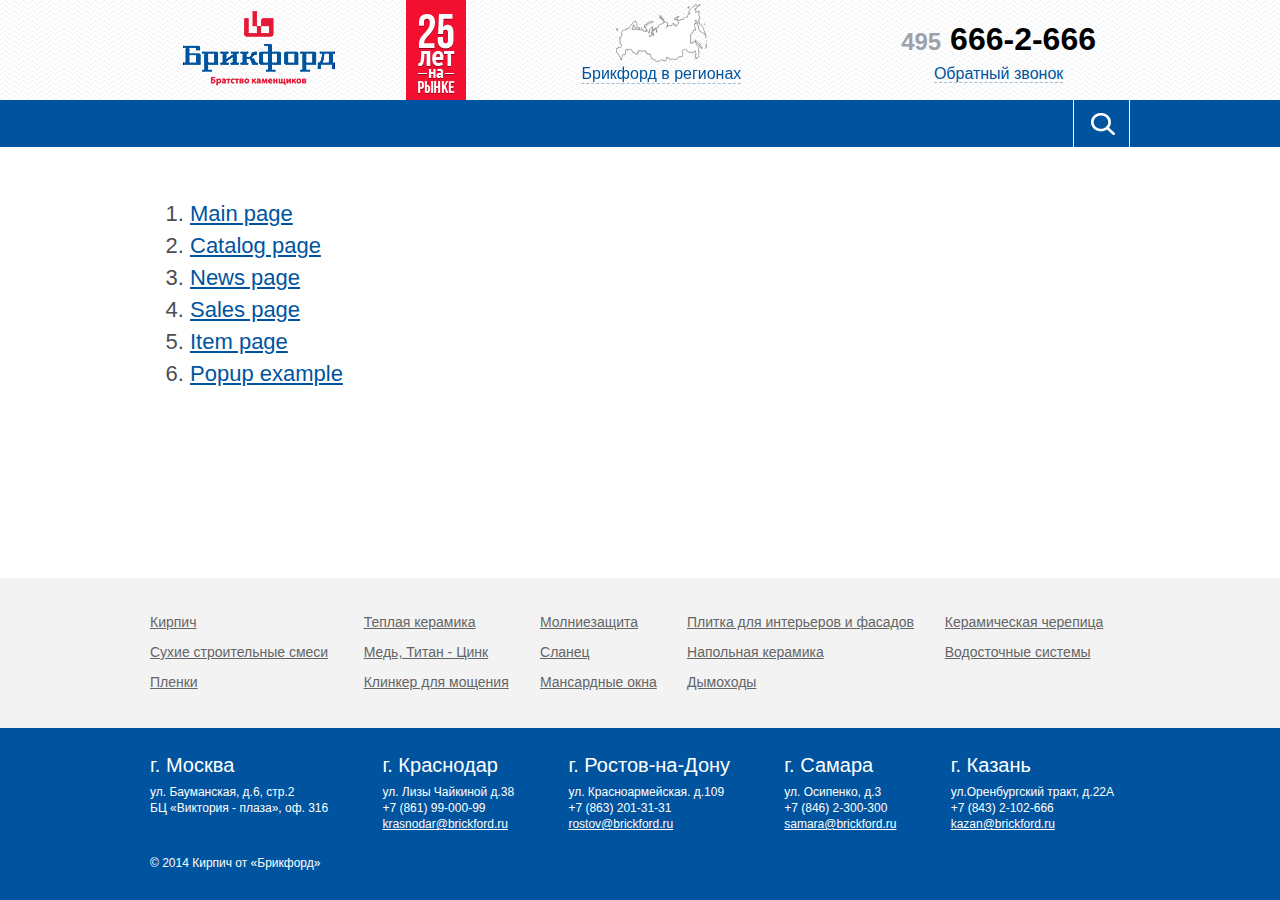
==== commit a9bc3045: "201507092215" ====
--- a/index.html
+++ b/index.html
@@ -56,8 +56,6 @@
 		<!--navigation panel-->
 		<div class="nav-panel">
 			<div class="max-wrap">
-				<!--user login-->
-				<div class="user-log"><span class="text-pre">Здравствуйте,</span> <a href="#">Владимир</a></div><!--user login end-->
 				<!--search form-->
 				<div class="search-form">
 					<form action="#">
--- a/css/all.css
+++ b/css/all.css
@@ -253,9 +253,6 @@
 .nav-panel{background:#00549f;font-size:14px;line-height:16px;color:#fff;height:47px;}
 .nav-panel .max-wrap{height:100%;}
 .nav-panel a{color:#fff;}
-/*user login*/
-.user-log{float:right;padding:14px 0 17px 23px;}
-/*user login end*/
 /*search-form*/
 .search-form{float:right;position:relative;height:100%;}
 .search-form form{float:left;width:100%;height:100%;}
@@ -486,10 +483,6 @@
 	.logo {margin:12px 3.9% 12px 0;}
 	.sub-logo {margin-right:1.9%;}
 	.contact-us {margin:0 0 0 -10%;}
-	.user-log{float:right;height:100%;padding:0;}
-	.user-log .text-pre{display:none;}
-	.user-log a{display:block;position:relative;height:100%;width:52px;text-indent:-9999px;overflow:hidden;border:none;}
-	.user-log a:before{content:'';position:absolute;left:50%;top:50%;margin:-12px 0 0 -12px;background:url(../img/sprite-icons.png) no-repeat 0 -532px;height:24px;width:24px;}
 	.nav-catalog{display:block;}
 	/*header end*/
 	.container{padding-bottom:30px;}
--- a/css/ie8.css
+++ b/css/ie8.css
@@ -1,5 +1,5 @@
 ﻿body{
-	min-width: 980px;
+	min-width: 990px;
 }
 [class*="btn-default"]{
 	filter: progid:DXImageTransform.Microsoft.gradient(startColorstr='#fbfbfc', endColorstr='#d0d2d7', GradientType=0);
